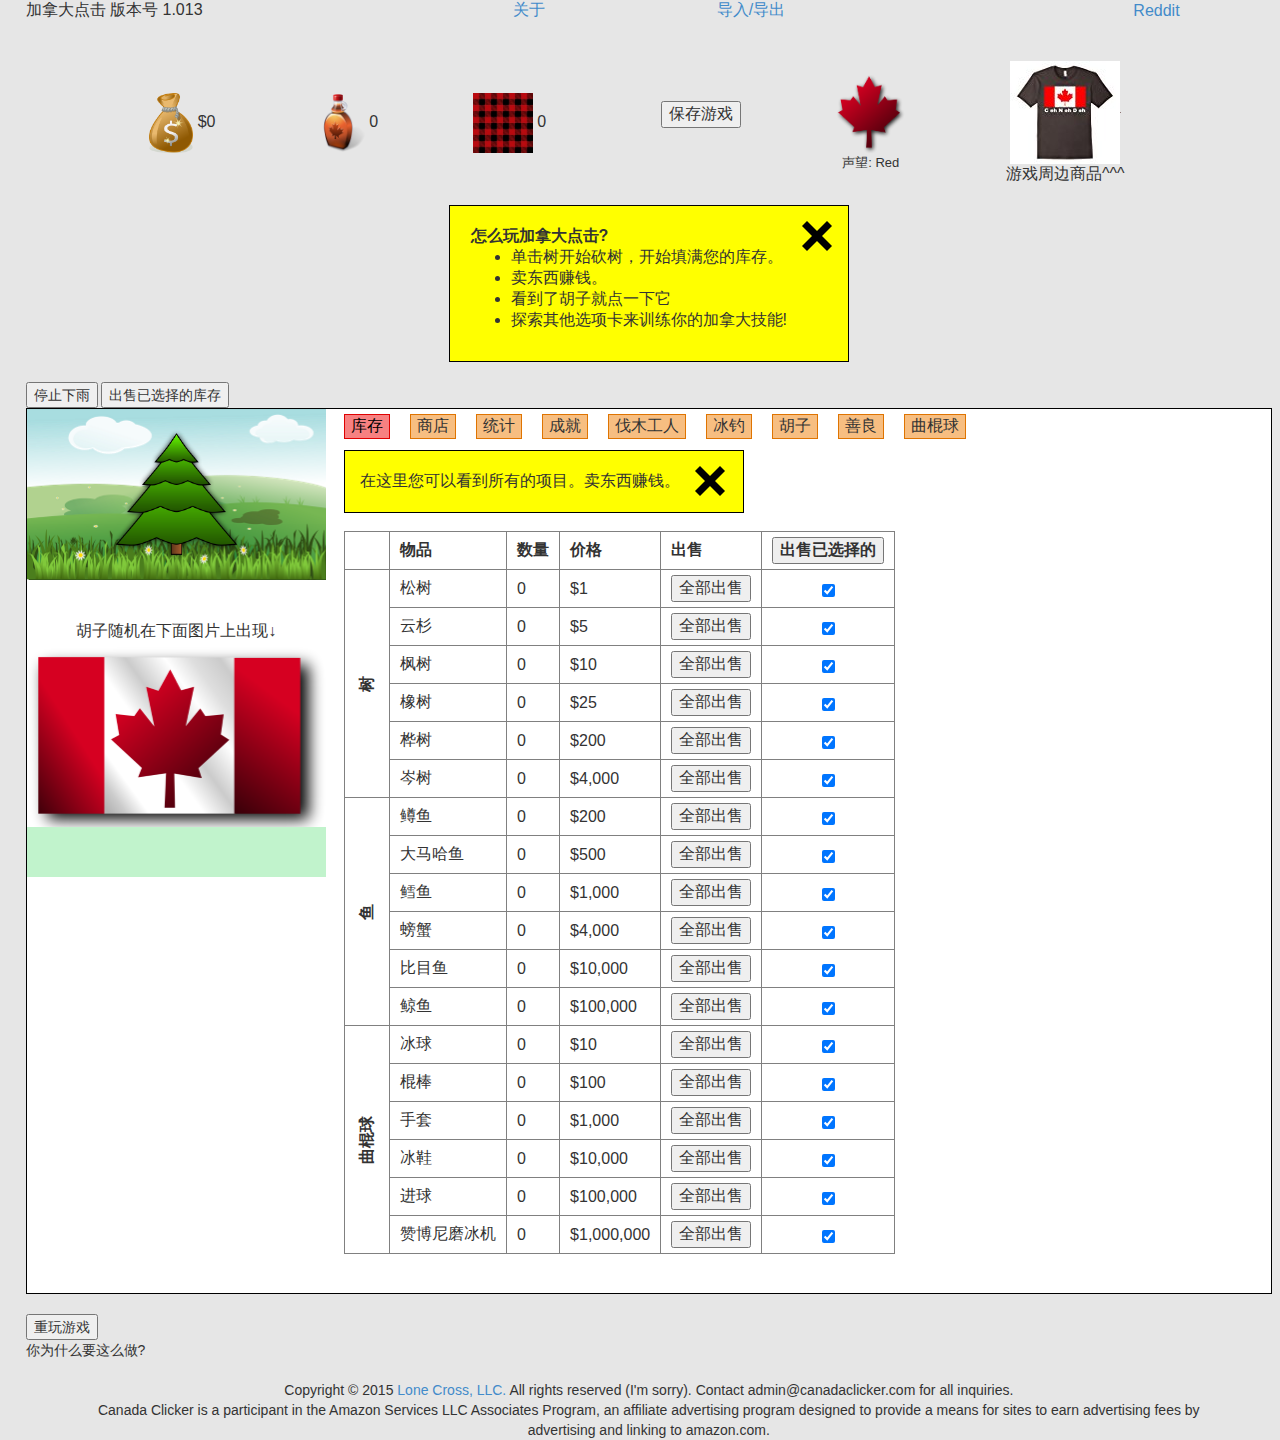
==== index.html @ 412f6ddb "加id" ====
<html>

<head>
<meta charset="utf-8">
    <meta http-equiv="X-UA-Compatible" content="IE=edge">
    <meta name="viewport" content="width=device-width, initial-scale=1">
	<meta name="description" content="Canada Clicker">
	<meta name="keywords" content="Canada, clicker, game, idle, incremental, javascript, click, lumberjack, hockey, kindness, ice, fishing, beard">
	<meta property="og:title" content="Canada Clicker" />
	<meta property="og:type" content="website" />
	<meta property="og:description" content="Play Canada Clicker!  Train your Canadian skills!  Lumberjacking, Ice Fishing, Kindness, Hockey, and of course, grow a beard!" />
	<meta property="og:url" content="http://www.canadaclicker.com" />
	<meta property="og:image" content="http://www.canadaclicker.com/images/canadaclickerbanner.png" />


<script src="jquery.min.js"></script><!-- jquery from the google host -->
<script type="text/javascript" src="notify.js"></script>
<script type="text/javascript" src="main.js"></script>
<link rel="stylesheet" type="text/css" href="css/bootstrap.css" />
<link rel="stylesheet" href="css/my.css">

<link rel="icon" type="image/png" href="favicon-32x32.png" sizes="32x32" />
<link rel="icon" type="image/png" href="favicon-16x16.png" sizes="16x16" />

<!-- Thanks to http://cliparts.co/ for the art :) -->

<title>
加拿大点击
</title>
<!-- Google Analytics Script -->
<!--
<script>
  (function(i,s,o,g,r,a,m){i['GoogleAnalyticsObject']=r;i[r]=i[r]||function(){
  (i[r].q=i[r].q||[]).push(arguments)},i[r].l=1*new Date();a=s.createElement(o),
  m=s.getElementsByTagName(o)[0];a.async=1;a.src=g;m.parentNode.insertBefore(a,m)
  })(window,document,'script','//www.google-analytics.com/analytics.js','ga');

  ga('create', 'UA-53195432-9', 'auto');
  ga('send', 'pageview');

</script>
-->



<!-- Google Analytics Event Tracking Script -->
<script type="text/javascript">

  var _gaq = _gaq || [];
  _gaq.push(['_setAccount', 'UA-53195432-9']);
  _gaq.push(['_trackPageview']);

  (function() {
    var ga = document.createElement('script'); ga.type = 'text/javascript'; ga.async = true;
    ga.src = ('https:' == document.location.protocol ? 'https://ssl' : 'http://www') + '.google-analytics.com/ga.js';
    var s = document.getElementsByTagName('script')[0]; s.parentNode.insertBefore(ga, s);
  })();

</script>


<script> <!-- function to create import cookie -->

	function ImportButton()
	{
		var input = document.getElementById("ImportCode");
		ImportGame(atob(input.value));
	}
	</script>

</head>




<body onload="allProgress();">

<div id="fb-root"></div>
<!--
<script>(function(d, s, id) {
  var js, fjs = d.getElementsByTagName(s)[0];
  if (d.getElementById(id)) return;
  js = d.createElement(s); js.id = id;
  js.src = "//connect.facebook.net/en_US/sdk.js#xfbml=1&version=v2.3";
  fjs.parentNode.insertBefore(js, fjs);
}(document, 'script', 'facebook-jssdk'));</script>
-->


<script type="text/javascript">
load();
checkAchievements();

</script>


<div class="notifications"></div>



<table width=100%><!--menu table-->
<tr>
<td style='padding:0px 30px 0px 0px'>加拿大点击 版本号 1.013</td>
<td style='padding:0px 30px 0px 30px'><a id="abootLink" href="aboot.html" target="_blank">关于</a></td>
<td style='padding:0px 30px 0px 30px'><a id="importerLink" href="importexport.html" target="_blank">导入/导出</a></td>
<td style='padding:0px 30px 0px 30px'><div class="fb-like" data-href="http://www.canadaclicker.com/" data-layout="button_count" data-action="like" data-show-faces="true" data-share="false"></div></td>
<td style='padding:0px 0px 0px 30px'><a id="redditLink" href="https://www.reddit.com/r/canadaclicker" target="_blank">Reddit</a></td>

</tr>
</table>



<br>


<br>
<center>


<table width=85%><!--currency table-->
<tr>
<td style='padding:0px 30px 0px 30px'><img id="moneyimage" src="images/money.png" height=60 title="钱"> $<span id='Money'><script type="text/javascript">DisplayStuff('Money');</script></span>
</td>
<td style='padding:0px 30px 0px 30px'><img id="syrupimage" src="images/MapleSyrup.png" height=60 title="糖浆"><span id='Syrup'><script type="text/javascript">DisplayStuff('Syrup');</script></span></td>
<td style='padding:0px 30px 0px 30px'><img id="flannelimage" src="images/flannel.png.jpeg" height=60 title="法兰绒">   <span id='Flannel'><script type="text/javascript">DisplayStuff('Flannel');</script></span></td>
<td style='padding:0px 30px 0px 30px'><center><button valign="top" onClick="save()">保存游戏</button><br><span id='DidISave'>&nbsp</span></center></td>
<td style='padding:0px 30px 0px 30px'><center><span id='PrestigeDisplay'></span></center></td>
<td style='padding:0px 30px 0px 30px'><center><a href="https://www.amazon.com/dp/B06XWG4RFG/ref=as_li_ss_il?ie=UTF8&linkCode=li1&tag=canadaclickergame-20&linkId=f39b7f370fc6580ceede05dda7119ab2" target="_blank" title="亚马逊购买链接"><img border="0" src="images/41MqTL1uIiL._SL110_.jpg" ></a><img src="images/41MqTL1uIiL._SL110_.jpg" width="1" height="1" border="0" alt="" style="border:none !important; margin:0px !important;" /><br>游戏周边商品^^^</center></td>
</tr>
</table>

<br>
<span class="tutorial" id="mainTutorial"><div align="left"><script type="text/javascript">Tutorial('mainTutorial');</script></div></span><br>

<!-- <div align="left">
<button onClick=toggleTutorial('mainTutorial')><span id="mainTutorialButton"><script type="text/javascript">isTutorial('mainTutorial');</script></span></button></div>
 --><div align="left">

 <span id="MakeItRain"><script type="text/javascript">Rain();</script></button></span>
 <button onClick="sellSelected(this.form)" id="SellAll">出售已选择的库存</button>
 </div>
<table class="mytable mytable-game"><!--Main game table-->
<tr border=1><!--only one table row.  nested tables in the tds-->
<td valign="top" width=300 style='padding:0px 0px 0px 0px'>
	<table><!--clicking tree and ad table (nested)-->
	<tr><!--clicking tree-->	
	<td id="lumberjackBackground" height=171 height=300>
	<div id="clone"></div>
	<center>
	<!-- <script type="text/javascript">activateSkin('fu2');</script> -->
	<img title = "" id="mapleleaf" src="images/mapleleaf.png" style="display:none" width="30" height="30">
	<img title = "" id="PrestigeBronze" src="images/PrestigeBronze.png" style="display:none" width="30" height="30">
	<img title = "" id="PrestigeSilver" src="images/PrestigeSilver.png" style="display:none" width="30" height="30">
	<img title = "" id="PrestigeGold" src="images/PrestigeGold.png" style="display:none" width="30" height="30">
	<img title = "" id="PrestigeFlannel" src="images/PrestigeFlannel.png" style="display:none" width="30" height="30">
	<img id="coffeeButton" class="bigTree" height="132" onClick='TreeClick(event)'>
	</td>
	</center>
	
	
	</tr>
	<tr><!--beard box-->
	<td width=300 ><center><font size=1>
	<span id='LumberjackXPperClick'></span></font>
	<br><br>胡子随机在下面图片上出现↓
	</tr>
	<tr><!--beard box-->
	<td width=300 height=180 background='images/CanadianFlag2300.png'><center>
	<span id='BeardBox'></span>
	</tr>
	<tr><!--beard box reward display-->
	<td width=300 height=50 bgcolor=#C1F3CC><center>
	<span id='BeardBoxReward'></span><br><font size=2>
	<span id='BeardBoxXP'></span></font>
	</td>
	</tr>
	<tr><!--swagbucks referral link-->
<!--
	<td width=300 height=50 border=1 cellpadding=2><center>
	在胡子之间赚点钱吧!<br>
	<a href="http://www.swagbucks.com/refer/dcross9999" onClick="SwagbucksClick();" target="_blank"><img border="0" src="images/swagbucks.jpg" width=200></a><br>
	<a href="mailto:cross@canadaclicker.com" target="_top">联系我，了解如何赚更多!</a>
	</td>
-->
	</tr>
	</tr>
	<tr><!--ad-->
	<td width=300>
	</td>
	</tr>
	<tr><!--ad-->
	<td width=300>
	
	</td>
	</tr>
	</table>
</td>
<td valign="top" align="left" style='padding:0px 8px 0px 8px'>
	<table align="left"><!--levels, inventory, store, etc.(nested)-->
	<tr><!-- tabs here.  inventory, store, levels, hockey stuff, kindness  -->	
	<td><button id="tab1" class="tabActive" onmousedown="openTab(0, this)">库存</button></td>
	<td><button id="tab2" class="tab" onmousedown="openTab(1, this)">商店</button></td>
	<td><button id="tab3" class="tab" onmousedown="openTab(2, this)">统计</button></td>
	<td><button id="tab4" class="tab" onmousedown="openTab(3, this)">成就</button></td>
	<td><button id="tab5" class="tab" onmousedown="openTab(4, this)">伐木工人</button></td>
	<td><button id="tab6" class="tab" onmousedown="openTab(5, this)">冰钓</button></td>
	<td><button id="tab7" class="tab" onmousedown="openTab(6, this)">胡子</button></td>
	<td><button id="tab8" class="tab" onmousedown="openTab(7, this)">善良</button></td>
	<td><button id="tab9" class="tab" onmousedown="openTab(8, this)">曲棍球</button></td>
	</tr>
	</table><br><br>
	<table align="left"><!--GameView table(nested)-->
	<tr>
	<td><!-- output data  -->
	<!--<span id="GameView"></span>-->

	<div id="inventory-tab" style="display:block;"><!-- INVENTORY-TAB -->
	
<span class="tutorial" id="inventoryTutorial"><div align="left"><script type="text/javascript">Tutorial('inventoryTutorial');</script></div></span><br>

<!-- <div align="left">
<button onClick=toggleTutorial('inventoryTutorial')><span id="inventoryTutorialButton"><script type="text/javascript">isTutorial('inventoryTutorial');</script></span></button></div>
 -->	

 <form name="inventory">
<table border=1 class="generalTable"><!-- table for inventory -->
<tr><!-- table headings -->
<td></td>
<td><b>物品</td>
<td><b>数量</td>
<td><b>价格</td>
<td><b>出售</td>
<td><b><button type="button" onclick="sellSelected(this.form)">出售已选择的</button></td>
</tr>
<tr>
<td rowspan="6"><div class="vertical-text"><div class="vertical-text__inner"><center><b>树</b></div></div></td>
<td>松树</td>
<td><span id='Pine'><script type="text/javascript">DisplayStuff('Pine');</script></span></td>
<td>$<span id='PineValue'><script type="text/javascript">DisplayStuff('PineValue');</script></span></td>
<td><button type="button" onClick="sellAll('Pine')">全部出售</button></td>
<td><center><span id="PineCheckbox"><script type="text/javascript">loadInventoryCheckbox('Pine');</script></span></td>
</tr>
<tr>
<td>云杉</td>
<td><span id='Spruce'><script type="text/javascript">DisplayStuff('Spruce');</script></span></td>
<td>$<span id='SpruceValue'><script type="text/javascript">DisplayStuff('SpruceValue');</script></span></td>
<td><button type="button" onClick="sellAll('Spruce')">全部出售</button></td>
<td><center><span id="SpruceCheckbox"><script type="text/javascript">loadInventoryCheckbox('Spruce');</script></span></td>
</tr>
<tr>
<td>枫树</td>
<td><span id='Maple'><script type="text/javascript">DisplayStuff('Maple');</script></span></td>
<td>$<span id='MapleValue'><script type="text/javascript">DisplayStuff('MapleValue');</script></span></td>
<td><button type="button" onClick="sellAll('Maple')">全部出售</button></td>
<td><center><span id="MapleCheckbox"><script type="text/javascript">loadInventoryCheckbox('Maple');</script></span></td>
</tr>
<tr>
<td>橡树</td>
<td><span id='Oak'><script type="text/javascript">DisplayStuff('Oak');</script></span></td>
<td>$<span id='OakValue'><script type="text/javascript">DisplayStuff('OakValue');</script></span></td>
<td><button type="button" onClick="sellAll('Oak')">全部出售</button></td>
<td><center><span id="OakCheckbox"><script type="text/javascript">loadInventoryCheckbox('Oak');</script></span></td>
</tr>
<tr>
<td>桦树
</td>
<td><span id='Birch'><script type="text/javascript">DisplayStuff('Birch');</script></span></td>
<td>$<span id='BirchValue'><script type="text/javascript">DisplayStuff('BirchValue');</script></span></td>
<td><button type="button" onClick="sellAll('Birch')">全部出售</button></td>
<td><center><span id="BirchCheckbox"><script type="text/javascript">loadInventoryCheckbox('Birch');</script></span></td>
</tr>
<tr>
<td>岑树
</td>
<td><span id='Ash'><script type="text/javascript">DisplayStuff('Ash');</script></span></td>
<td>$<span id='AshValue'><script type="text/javascript">DisplayStuff('AshValue');</script></span></td>
<td><button type="button" onClick="sellAll('Ash')">全部出售</button></td>
<td><center><span id="AshCheckbox"><script type="text/javascript">loadInventoryCheckbox('Ash');</script></span></td>
</tr>
<tr>
<td rowspan=6><div class="vertical-text"><div class="vertical-text__inner"><center><b>鱼</b></div></div></td>
<td>鳟鱼</td>
<td><span id='Trout'><script type="text/javascript">DisplayStuff('Trout');</script></span></td>
<td>$<span id='TroutValue'><script type="text/javascript">DisplayStuff('TroutValue');</script></span></td>
<td><button type="button" onClick="sellAll('Trout')">全部出售</button></td>
<td><center><span id="TroutCheckbox"><script type="text/javascript">loadInventoryCheckbox('Trout');</script></span></td>
</tr>
<tr>
<td>大马哈鱼</td>
<td><span id='Salmon'><script type="text/javascript">DisplayStuff('Salmon');</script></span></td>
<td>$<span id='SalmonValue'><script type="text/javascript">DisplayStuff('SalmonValue');</script></span></td>
<td><button type="button" onClick="sellAll('Salmon')">全部出售</button></td>
<td><center><span id="SalmonCheckbox"><script type="text/javascript">loadInventoryCheckbox('Salmon');</script></span></td>
</tr>
<tr>
<td>鳕鱼</td>
<td><span id='Cod'><script type="text/javascript">DisplayStuff('Cod');</script></span></td>
<td>$<span id='CodValue'><script type="text/javascript">DisplayStuff('CodValue');</script></span></td>
<td><button type="button" onClick="sellAll('Cod')">全部出售</button></td>
<td><center><span id="CodCheckbox"><script type="text/javascript">loadInventoryCheckbox('Cod');</script></span></td>
</tr>
<tr>
<td>螃蟹</td>
<td><span id='Crab'><script type="text/javascript">DisplayStuff('Crab');</script></span></td>
<td>$<span id='CrabValue'><script type="text/javascript">DisplayStuff('CrabValue');</script></span></td>
<td><button type="button" onClick="sellAll('Crab')">全部出售</button></td>
<td><center><span id="CrabCheckbox"><script type="text/javascript">loadInventoryCheckbox('Crab');</script></span></td>
</tr>
<tr>
<td>比目鱼</td>
<td><span id='Halibut'><script type="text/javascript">DisplayStuff('Halibut');</script></span></td>
<td>$<span id='HalibutValue'><script type="text/javascript">DisplayStuff('HalibutValue');</script></span></td>
<td><button type="button" onClick="sellAll('Halibut')">全部出售</button></td>
<td><center><span id="HalibutCheckbox"><script type="text/javascript">loadInventoryCheckbox('Halibut');</script></span></td>
</tr>
<tr>
<td>鲸鱼
</td>
<td><span id='Whale'><script type="text/javascript">DisplayStuff('Whale');</script></span></td>
<td>$<span id='WhaleValue'><script type="text/javascript">DisplayStuff('WhaleValue');</script></span></td>
<td><button type="button" onClick="sellAll('Whale')">全部出售</button></td>
<td><center><span id="WhaleCheckbox"><script type="text/javascript">loadInventoryCheckbox('Whale');</script></span></td>
</tr>
<tr>
<td rowspan=6><div class="vertical-text"><div class="vertical-text__inner"><center><b>曲棍球</b></div></div></td>
<td>冰球</td>
<td><span id='Pucks'><script type="text/javascript">DisplayStuff('Pucks');</script></span></td>
<td>$<span id='PucksValue'><script type="text/javascript">DisplayStuff('PucksValue');</script></span></td>
<td><button type="button" onClick="sellAll('Pucks')">全部出售</button></td>
<td><center><span id="PucksCheckbox"><script type="text/javascript">loadInventoryCheckbox('Pucks');</script></span></td>
</tr>
<tr>
<td>棍棒</td>
<td><span id='Sticks'><script type="text/javascript">DisplayStuff('Sticks');</script></span></td>
<td>$<span id='SticksValue'><script type="text/javascript">DisplayStuff('SticksValue');</script></span></td>
<td><button type="button" onClick="sellAll('Sticks')">全部出售</button></td>
<td><center><span id="SticksCheckbox"><script type="text/javascript">loadInventoryCheckbox('Sticks');</script></span></td>
</tr>
<tr>
<td>手套</td>
<td><span id='Gloves'><script type="text/javascript">DisplayStuff('Gloves');</script></span></td>
<td>$<span id='GlovesValue'><script type="text/javascript">DisplayStuff('GlovesValue');</script></span></td>
<td><button type="button" onClick="sellAll('Gloves')">全部出售</button></td>
<td><center><span id="GlovesCheckbox"><script type="text/javascript">loadInventoryCheckbox('Gloves');</script></span></td>
</tr>
<tr>
<td>冰鞋</td>
<td><span id='Skates'><script type="text/javascript">DisplayStuff('Skates');</script></span></td>
<td>$<span id='SkatesValue'><script type="text/javascript">DisplayStuff('SkatesValue');</script></span></td>
<td><button type="button" onClick="sellAll('Skates')">全部出售</button></td>
<td><center><span id="SkatesCheckbox"><script type="text/javascript">loadInventoryCheckbox('Skates');</script></span></td>
</tr>
<tr>
<td>进球
</td>
<td><span id='Goals'><script type="text/javascript">DisplayStuff('Goals');</script></span></td>
<td>$<span id='GoalsValue'><script type="text/javascript">DisplayStuff('GoalsValue');</script></span></td>
<td><button type="button" onClick="sellAll('Goals')">全部出售</button></td>
<td><center><span id="GoalsCheckbox"><script type="text/javascript">loadInventoryCheckbox('Goals');</script></span></td>
</tr>
<tr>
<td>赞博尼磨冰机</td>
<td><span id='Zambonies'><script type="text/javascript">DisplayStuff('Zambonies');</script></span></td>
<td>$<span id='ZamboniesValue'><script type="text/javascript">DisplayStuff('ZamboniesValue');</script></span></td>
<td><button type="button" onClick="sellAll('Zambonies')">全部出售</button></td>
<td><center><span id="ZamboniesCheckbox"><script type="text/javascript">loadInventoryCheckbox('Zambonies');</script></span></td>
</tr>
</table>

</form>


<br>
<!-- Bait: <span id='Bait1'><script type="text/javascript">DisplayStuff('Bait1');</script></span><br> -->


</div><!-- END OF INVENTORY -->
	
	<div id="store-tab" style="display:block;"><!-- STORE-TAB -->
	
<span class="tutorial" id="storeTutorial"><div align="left"><script type="text/javascript">Tutorial('storeTutorial');</script></div></span><br>
<!-- <div align="left">
<button onClick=toggleTutorial('storeTutorial')><span id="storeTutorialButton"><script type="text/javascript">isTutorial('storeTutorial');</script></span></button></div>
 -->

	<table border=1 class="generalTable">
	<tr><td colspan=3><center><b>糖浆商店</b></center></td></tr>
<tr><!-- table headings -->
<td><b>物品</td>
<td><b>成本</td>
<td><b>状态</td>
</tr>
<tr>
<td><span id='su1text'><script type="text/javascript">DisplayStuff('su1text');</script></span></td>
<td><span id='su1cost'><script type="text/javascript">DisplayStuff('su1cost');</script></span></td>
<td><span id='su1'><script type="text/javascript">IsLockedUpgrade('su1');</script></span></td>
</tr>
<tr>
<td><span id='su2text'><script type="text/javascript">DisplayStuff('su2text');</script></span></td>
<td><span id='su2cost'><script type="text/javascript">DisplayStuff('su2cost');</script></span></td>
<td><span id='su2'><script type="text/javascript">IsLockedUpgrade('su2');</script></span></td>
</tr>
<tr>
<td><span id='su3text'><script type="text/javascript">DisplayStuff('su3text');</script></span></td>
<td><span id='su3cost'><script type="text/javascript">DisplayStuff('su3cost');</script></span></td>
<td><span id='su3'><script type="text/javascript">IsLockedUpgrade('su3');</script></span></td>
</tr>
<tr>
<td><span id='su4text'><script type="text/javascript">DisplayStuff('su4text');</script></span></td>
<td><span id='su4cost'><script type="text/javascript">DisplayStuff('su4cost');</script></span></td>
<td><span id='su4'><script type="text/javascript">IsLockedUpgrade('su4');</script></span></td>
</tr>
<tr>
<td><span id='su5text'><script type="text/javascript">DisplayStuff('su5text');</script></span></td>
<td><span id='su5cost'><script type="text/javascript">DisplayStuff('su5cost');</script></span></td>
<td><span id='su5'><script type="text/javascript">IsLockedUpgrade('su5');</script></span></td>
</tr>
<tr>
<td><span id='su6text'><script type="text/javascript">DisplayStuff('su6text');</script></span></td>
<td><span id='su6cost'><script type="text/javascript">DisplayStuff('su6cost');</script></span></td>
<td><span id='su6'><script type="text/javascript">IsLockedUpgrade('su6');</script></span></td>
</tr>
<tr>
<td><span id='su13text'><script type="text/javascript">DisplayStuff('su13text');</script></span></td>
<td><span id='su13cost'><script type="text/javascript">DisplayStuff('su13cost');</script></span></td>
<td><span id='su13'><script type="text/javascript">IsLockedUpgrade('su13');</script></span></td>
</tr>
<tr>
<td><span id='su14text'><script type="text/javascript">DisplayStuff('su14text');</script></span></td>
<td><span id='su14cost'><script type="text/javascript">DisplayStuff('su14cost');</script></span></td>
<td><span id='su14'><script type="text/javascript">IsLockedUpgrade('su14');</script></span></td>
</tr>
<tr>
<td><span id='su7text'><script type="text/javascript">DisplayStuff('su7text');</script></span></td>
<td><span id='su7cost'><script type="text/javascript">DisplayStuff('su7cost');</script></span></td>
<td><span id='su7'><script type="text/javascript">IsLockedUpgrade('su7');</script></span></td>
</tr>
<tr>
<td><span id='su8text'><script type="text/javascript">DisplayStuff('su8text');</script></span></td>
<td><span id='su8cost'><script type="text/javascript">DisplayStuff('su8cost');</script></span></td>
<td><span id='su8'><script type="text/javascript">IsLockedUpgrade('su8');</script></span></td>
</tr>
<tr>
<td><span id='su9text'><script type="text/javascript">DisplayStuff('su9text');</script></span></td>
<td><span id='su9cost'><script type="text/javascript">DisplayStuff('su9cost');</script></span></td>
<td><span id='su9'><script type="text/javascript">IsLockedUpgrade('su9');</script></span></td>
</tr>
<tr>
<td><span id='su10text'><script type="text/javascript">DisplayStuff('su10text');</script></span></td>
<td><span id='su10cost'><script type="text/javascript">DisplayStuff('su10cost');</script></span></td>
<td><span id='su10'><script type="text/javascript">IsLockedUpgrade('su10');</script></span></td>
</tr>
<tr>
<td><span id='su11text'><script type="text/javascript">DisplayStuff('su11text');</script></span></td>
<td><span id='su11cost'><script type="text/javascript">DisplayStuff('su11cost');</script></span></td>
<td><span id='su11'><script type="text/javascript">IsLockedUpgrade('su11');</script></span></td>
</tr>
<tr>
<td><span id='su12text'><script type="text/javascript">DisplayStuff('su12text');</script></span></td>
<td><span id='su12cost'><script type="text/javascript">DisplayStuff('su12cost');</script></span></td>
<td><span id='su12'><script type="text/javascript">IsLockedUpgrade('su12');</script></span></td>
</tr>
<tr>
<td><span id='su15text'><script type="text/javascript">DisplayStuff('su15text');</script></span></td>
<td><span id='su15cost'><script type="text/javascript">DisplayStuff('su15cost');</script></span></td>
<td><span id='su15'><script type="text/javascript">IsLockedUpgrade('su15');</script></span></td>
</tr>
<tr>
<td><span id='su16text'><script type="text/javascript">DisplayStuff('su16text');</script></span></td>
<td><span id='su16cost'><script type="text/javascript">DisplayStuff('su16cost');</script></span></td>
<td><span id='su16'><script type="text/javascript">IsLockedUpgrade('su16');</script></span></td>
</tr>
</table><br><br>

	<table border=1 class="generalTable">
	<tr><td colspan=4><center><b>糖浆店第二部分</b></center></td></tr>
<tr><!-- table headings -->
<td><b>经验加成</td>
<td><b>成本</td>
<td><b>购买!</td>
<td><b>剩余增益</td>
</tr>
<tr>
<td><center><b>伐木工人加成</b><br>
接下来的100次点击+25%的经验。
</td>
<td><center><span id="LumberjackBuffCost"></span></td>
<td><button onClick="BuyBuff('Lumberjack');"> 购买它!</td>
<td><center><span id="LumberjackBuffRemaining"><script type="text/javascript">BuffRemaining('Lumberjack');</script></span></td>
</tr>
<td><center><b>冰上钓鱼加成</b><br>
接下来的20次钓鱼+25%的经验。
</td>
<td><center><span id="IceFishingBuffCost"></span></td>
<td><button onClick="BuyBuff('IceFishing');"> 购买它!</td>
<td><center><span id="IceFishingBuffRemaining"><script type="text/javascript">BuffRemaining('IceFishing');</script></span></td>
</tr>
<td><center><b>胡子加成</b><br>
接下来的5个胡子+25%的经验。
</td>
<td><center><span id="BeardBuffCost"></span></td>
<td><button onClick="BuyBuff('Beard');"> 购买它!</td>
<td><center><span id="BeardBuffRemaining"><script type="text/javascript">BuffRemaining('Beard');</script></span></td>
</tr>
<td><center><b>善良加成</b><br>
接下来的10个操作+25%的经验。
</td>
<td><center><span id="KindnessBuffCost"></span></td>
<td><button onClick="BuyBuff('Kindness');"> 购买它!</td>
<td><center><span id="KindnessBuffRemaining"><script type="text/javascript">BuffRemaining('Kindness');</script></span></td>
</tr>
<td><center><b>曲棍球加成</b><br>
接下来的5个操作+25%的经验。
</td>
<td><center><span id="HockeyBuffCost"></span></td>
<td><button onClick="BuyBuff('Hockey');"> 购买它!</td>
<td><center><span id="HockeyBuffRemaining"><script type="text/javascript">BuffRemaining('Hockey');</script></span></td>
</tr>
</table><br><br>

	<table border=1 class="generalTable"><!-- table for flannel store -->
	<tr><td colspan=3><center><b>法兰绒商店</b></center></td></tr>
<tr><!-- table headings -->
<td><b>物品</td>
<td><b>成本</td>
<td><b>状态</td>
</tr>
<tr>
<td><span id='fu1text'><script type="text/javascript">DisplayStuff('fu1text');</script></span></td>
<td><span id='fu1cost'><script type="text/javascript">DisplayStuff('fu1cost');</script></span></td>
<td><span id='fu1'><script type="text/javascript">IsLockedUpgrade('fu1');</script></span></td>
</tr>
<tr>
<td colspan=3><b>伐木工人皮肤</b></td>
</tr>
<tr>
<td>夏令时间(默认)</td>
<td>免费</script></span></td>
<td><span id='summer'><script type="text/javascript">skinActive('summer');</script></span></td>
</tr>
<tr>
<td><span id='fu2text'><script type="text/javascript">DisplayStuff('fu2text');</script></span></td>
<td><span id='fu2cost'><script type="text/javascript">DisplayStuff('fu2cost');</script></span></td>
<td><span id='fu2'><script type="text/javascript">IsLockedUpgrade('fu2');</script></span></td>
</tr>
<tr>
<td><span id='fu3text'><script type="text/javascript">DisplayStuff('fu3text');</script></span></td>
<td><span id='fu3cost'><script type="text/javascript">DisplayStuff('fu3cost');</script></span></td>
<td><span id='fu3'><script type="text/javascript">IsLockedUpgrade('fu3');</script></span></td>
</tr>
<tr>
<td><span id='fu4text'><script type="text/javascript">DisplayStuff('fu4text');</script></span></td>
<td><span id='fu4cost'><script type="text/javascript">DisplayStuff('fu4cost');</script></span></td>
<td><span id='fu4'><script type="text/javascript">IsLockedUpgrade('fu4');</script></span></td>
</tr>
<tr>
<td><span id='fu5text'><script type="text/javascript">DisplayStuff('fu5text');</script></span></td>
<td><span id='fu5cost'><script type="text/javascript">DisplayStuff('fu5cost');</script></span></td>
<td><span id='fu5'><script type="text/javascript">IsLockedUpgrade('fu5');</script></span></td>
</tr>
<tr>
<td><span id='fu6text'><script type="text/javascript">DisplayStuff('fu6text');</script></span></td>
<td><span id='fu6cost'><script type="text/javascript">DisplayStuff('fu6cost');</script></span></td>
<td><span id='fu6'><script type="text/javascript">IsLockedUpgrade('fu6');</script></span></td>
</tr>
<tr>
<td><span id='fu7text'><script type="text/javascript">DisplayStuff('fu7text');</script></span></td>
<td><span id='fu7cost'><script type="text/javascript">DisplayStuff('fu7cost');</script></span></td>
<td><span id='fu7'><script type="text/javascript">IsLockedUpgrade('fu7');</script></span></td>
</tr>
<tr>
<td><span id='fu8text'><script type="text/javascript">DisplayStuff('fu8text');</script></span></td>
<td><span id='fu8cost'><script type="text/javascript">DisplayStuff('fu8cost');</script></span></td>
<td><span id='fu8'><script type="text/javascript">IsLockedUpgrade('fu8');</script></span></td>
</tr>
<tr>
<td><span id='fu9text'><script type="text/javascript">DisplayStuff('fu9text');</script></span></td>
<td><span id='fu9cost'><script type="text/javascript">DisplayStuff('fu9cost');</script></span></td>
<td><span id='fu9'><script type="text/javascript">IsLockedUpgrade('fu9');</script></span></td>
</tr>
<tr>
<td><span id='fu10text'><script type="text/javascript">DisplayStuff('fu10text');</script></span></td>
<td><span id='fu10cost'><script type="text/javascript">DisplayStuff('fu10cost');</script></span></td>
<td><span id='fu10'><script type="text/javascript">IsLockedUpgrade('fu10');</script></span></td>
</tr>
</table>
<br><br>
<table border=1 class="generalTable"><!-- table for flannel store -->
	<tr><td colspan=2><center><b>声望商店</b></center></td></tr>
<tr>
<td><b>物品</b></td>
<td><b><center>进度</b></td>
</tr>
<tr>
<td><span id='PrestigeReq[0]'><script type="text/javascript">DisplayStuff('PrestigeReq[0]');</script></span></td>
<td><center>
<div class="achievementprogress">
     <div id="PrestigeProgress0" class="achievementprogress-bar" role="progressbar" aria-valuenow="20" aria-valuemin="0" aria-valuemax="100" style="width:20%">
      <b><span id="PrestigeReq0">xp/xp</span></b>
    </div> 
  </div>


</center></td>
</tr>
<td><span id='PrestigeReq[1]'><script type="text/javascript">DisplayStuff('PrestigeReq[1]');</script></span></td>
<td><center>
<div class="achievementprogress">
     <div id="PrestigeProgress1" class="achievementprogress-bar" role="progressbar" aria-valuenow="20" aria-valuemin="0" aria-valuemax="100" style="width:20%">
      <b><span id="PrestigeReq1">xp/xp</span></b>
    </div> 
  </div>
</center></td>
</tr>
<td><span id='PrestigeReq[2]'><script type="text/javascript">DisplayStuff('PrestigeReq[2]');</script></span></td>
<td><center>
<div class="achievementprogress">
     <div id="PrestigeProgress2" class="achievementprogress-bar" role="progressbar" aria-valuenow="20" aria-valuemin="0" aria-valuemax="100" style="width:20%">
      <b><span id="PrestigeReq2">xp/xp</span></b>
    </div> 
  </div>
</center></td>
</tr>
<td><span id='PrestigeReq[3]'><script type="text/javascript">DisplayStuff('PrestigeReq[3]');</script></span></td>
<td><center>
<div class="achievementprogress">
     <div id="PrestigeProgress3" class="achievementprogress-bar" role="progressbar" aria-valuenow="20" aria-valuemin="0" aria-valuemax="100" style="width:20%">
      <b><span id="PrestigeReq3">xp/xp</span></b>
    </div> 
  </div>
</center></td>
</tr>
<td><span id='PrestigeTotalLevelReq[Prestige]'><script type="text/javascript">DisplayStuff('PrestigeTotalLevelReq[Prestige]');</script></span> <span id='PrestigeReq[4]'><script type="text/javascript">DisplayStuff('PrestigeReq[4]');</script></span></td>
<td><center>
<div class="achievementprogress">
     <div id="PrestigeProgress4" class="achievementprogress-bar" role="progressbar" aria-valuenow="20" aria-valuemin="0" aria-valuemax="100" style="width:20%">
      <b><span id="PrestigeReq4">xp/xp</span></b>
    </div> 
  </div>
</center></td>
</tr>
	
	<tr><td colspan=2><center><b><span id='PrestigeButton'><script type="text/javascript">PrestigeButton();</script></span></b></center></td></tr>
	<tr><td colspan=2><center><span id='PrestigeButtonDescription'></span></center></td></tr>
	
</table>

</div><!-- END OF STORE -->

	<div id="levels-tab" style="display:block;"><!-- LEVELS-TAB -->
	
	<span class="tutorial" id="statsTutorial"><div align="left"><script type="text/javascript">Tutorial('statsTutorial');</script></div></span><br>
<!-- <div align="left">
<button onClick=toggleTutorial('statsTutorial')><span id="statsTutorialButton"><script type="text/javascript">isTutorial('statsTutorial');</script></span></button></div>
 -->
 
 所有技能等级 <span id="LowestLevel"></span>
 <br><br>
 
 <b><span id="lumberjackLvlStats"></span></b>
<div class="progress">
     <div id="lumberjackProgressStats" class="progress-bar" role="progressbar" aria-valuenow="90" aria-valuemin="0" aria-valuemax="100" style="width:90%">
      <b><span id="lumberjackProgressXPStats"></span></b>
    </div> 
  </div>
   <b><span id="icefishingLvlStats"></span></b>
<div class="progress">
     <div id="icefishingProgressStats" class="progress-bar" role="progressbar" aria-valuenow="90" aria-valuemin="0" aria-valuemax="100" style="width:90%">
      <b><span id="icefishingProgressXPStats"></span></b>
    </div> 
  </div>
   <b><span id="beardLvlStats"></span></b>
<div class="progress">
     <div id="beardProgressStats" class="progress-bar" role="progressbar" aria-valuenow="90" aria-valuemin="0" aria-valuemax="100" style="width:90%">
      <b><span id="beardProgressXPStats"></span></b>
    </div> 
  </div>
   <b><span id="kindnessLvlStats"></span></b>
<div class="progress">
     <div id="kindnessProgressStats" class="progress-bar" role="progressbar" aria-valuenow="90" aria-valuemin="0" aria-valuemax="100" style="width:90%">
      <b><span id="kindnessProgressXPStats"></span></b>
    </div> 
  </div>
   <b><span id="hockeyLvlStats"></span></b>
<div class="progress">
     <div id="hockeyProgressStats" class="progress-bar" role="progressbar" aria-valuenow="90" aria-valuemin="0" aria-valuemax="100" style="width:90%">
      <b><span id="hockeyProgressXPStats"></span></b>
    </div> 
  </div>

<span id='MasterXP'><script type="text/javascript">DisplayMasterXP();</script></span>
<span id='LumberjackXP'><script type="text/javascript">DisplayLumberjackXP();</script></span>
<span id='IceFishingXP'><script type="text/javascript">DisplayIceFishingXP();</script></span>
<span id='BeardXP'><script type="text/javascript">DisplayBeardXP();</script></span>
<span id='KindnessXP'><script type="text/javascript">DisplayKindnessXP();</script></span>
<span id='HockeyXP'><script type="text/javascript">DisplayHockeyXP();</script></span>

<br>
<b>综合</b>
<table border=0 frame="box">
<tr>
<td align="right">赚到的钱数:&nbsp</td>
<td>$<span id='totalMoney'><script type="text/javascript">DisplayStuff('totalMoney');</script></span></td>
</tr>
<tr>
<td align="right">得到的糖浆数:&nbsp</td>
<td><span id='totalSyrup'><script type="text/javascript">DisplayStuff('totalSyrup');</script></span></td>
</tr>
<tr>
<td align="right">得到的法兰绒数:&nbsp</td>
<td><span id='totalFlannel'><script type="text/javascript">DisplayStuff('totalFlannel');</script></span></td>
</tr>
<tr>
<td align="right">玩了多少分钟:&nbsp</td>
<td><span id='totalMinutes'><script type="text/javascript">DisplayStuff('totalMinutes');</script></span></td>
</tr>
<tr>
<td align="right">玩了多少天:&nbsp</td>
<td><span id='totalDaysPlayed'><script type="text/javascript">DisplayStuff('totalDaysPlayed');</script></td>
</tr>
<tr>
<td align="right">连续几天连胜:&nbsp</td>
<td><span id='daysStreak'><script type="text/javascript">DisplayStuff('daysStreak');</script></span></td>
</tr>
<tr>
<td align="right">最长的连续天数连胜:&nbsp</td>
<td><span id='bestdaysStreak'><script type="text/javascript">DisplayStuff('bestdaysStreak');</script></span></td>
</tr>
</table>
<br>

<b>伐木工人</b>
<table border=0 frame="box">
<tr>
<td align="right">点击树的次数:&nbsp</td>
<td><span id='TreeClicks'><script type="text/javascript">DisplayStuff('TreeClicks');</script></span></td>
</tr>
<tr>
<td align="right">松树总量:&nbsp</td>
<td><span id='totalPine'><script type="text/javascript">DisplayStuff('totalPine');</script></span></td>
</tr>
<tr>
<td align="right">云杉总量:&nbsp</td>
<td><span id='totalSpruce'><script type="text/javascript">DisplayStuff('totalSpruce');</script></span></td>
</tr>
<tr>
<td align="right">枫树总量:&nbsp</td>
<td><span id='totalMaple'><script type="text/javascript">DisplayStuff('totalMaple');</script></span></td>
</tr>
<tr>
<td align="right">橡树总量:&nbsp</td>
<td><span id='totalOak'><script type="text/javascript">DisplayStuff('totalOak');</script></span></td>
</tr>
<tr>
<td align="right">桦树总量:&nbsp</td>
<td><span id='totalBirch'><script type="text/javascript">DisplayStuff('totalBirch');</script></span></td>
</tr>
<tr>
<td align="right">岑树总量:&nbsp</td>
<td><span id='totalAsh'><script type="text/javascript">DisplayStuff('totalAsh');</script></span></td>
</tr>
<tr>
<td align="right">树的总数量:&nbsp</td>
<td><span id='totalTrees'><script type="text/javascript">DisplayStuff('totalTrees');</script></span></td>
</tr>
</table>
<br>
<b>冰上钓鱼</b>
<table border=0 frame="box">
<tr>
<td align="right">诱饵钓鱼:&nbsp</td>
<td><span id='BaitFished'><script type="text/javascript">DisplayStuff('BaitFished');</script></span></td>
</tr>
<tr>
<td align="right">鳟鱼总数:&nbsp</td>
<td><span id='totalTrout'><script type="text/javascript">DisplayStuff('totalTrout');</script></span></td>
</tr>
<tr>
<td align="right">鲑鱼总数:&nbsp</td>
<td><span id='totalSalmon'><script type="text/javascript">DisplayStuff('totalSalmon');</script></span></td>
</tr>
<tr>
<td align="right">鳕鱼总数:&nbsp</td>
<td><span id='totalCod'><script type="text/javascript">DisplayStuff('totalCod');</script></span></td>
</tr>
<tr>
<td align="right">螃蟹总数:&nbsp</td>
<td><span id='totalCrab'><script type="text/javascript">DisplayStuff('totalCrab');</script></span></td>
</tr>
<tr>
<td align="right">比目鱼总数:&nbsp</td>
<td><span id='totalHalibut'><script type="text/javascript">DisplayStuff('totalHalibut');</script></span></td>
</tr>
<tr>
<td align="right">鲸鱼总数:&nbsp</td>
<td><span id='totalWhale'><script type="text/javascript">DisplayStuff('totalWhale');</script></span></td>
</tr>
<tr>
<td align="right">抓到的鱼总数:&nbsp</td>
<td><span id='IceFishingClicks'><script type="text/javascript">DisplayStuff('IceFishingClicks');</script></span></td>
</tr>
</table>
<br>
<b>胡子</b>
<table border=0 frame="box">
<tr>
<td align="right">胡子点击次数:&nbsp</td>
<td><span id='BeardClicks'><script type="text/javascript">DisplayStuff('BeardClicks');</script></span></td>
</tr>
<tr>
<td align="right">棕色胡子:&nbsp</td>
<td><span id='totalBrownBeard'><script type="text/javascript">DisplayStuff('totalBrownBeard');</script></span></td>
</tr>
<tr>
<td align="right">黑色胡子:&nbsp</td>
<td><span id='totalBlackBeard'><script type="text/javascript">DisplayStuff('totalBlackBeard');</script></span></td>
</tr>
<tr>
<td align="right">银色胡子:&nbsp</td>
<td><span id='totalSilverBeard'><script type="text/javascript">DisplayStuff('totalSilverBeard');</script></span></td>
</tr>
<tr>
<td align="right">金色胡子:&nbsp</td>
<td><span id='totalGoldBeard'><script type="text/javascript">DisplayStuff('totalGoldBeard');</script></span></td>
</tr>
<tr>
<td align="right">红色胡子:&nbsp</td>
<td><span id='totalRedBeard'><script type="text/javascript">DisplayStuff('totalRedBeard');</script></span></td>
</tr>
<tr>
<td align="right">灰熊胡子:&nbsp</td>
<td><span id='totalGrizzlyBeard'><script type="text/javascript">DisplayStuff('totalGrizzlyBeard');</script></span></td>
</tr>
</table>
<br>
<b>善良</b>
<table border=0 frame="box">
<tr>
<td align="right">善良活动:&nbsp</td>
<td><span id='KindnessClicks'><script type="text/javascript">DisplayStuff('KindnessClicks');</script></span></td>
</tr>
<tr>
<td align="right"><script type="text/javascript">document.write(kind1text);</script></span>:&nbsp</td>
<td><span id='totalkind1'><script type="text/javascript">DisplayStuff('totalkind1');</script></span></td>
</tr>
<tr>
<td align="right"><script type="text/javascript">document.write(kind2text);</script></span>:&nbsp</td>
<td><span id='totalkind2'><script type="text/javascript">DisplayStuff('totalkind2');</script></span></td>
</tr>
<tr>
<td align="right"><script type="text/javascript">document.write(kind3text);</script></span>:&nbsp</td>
<td><span id='totalkind3'><script type="text/javascript">DisplayStuff('totalkind3');</script></span></td>
</tr>
<tr>
<td align="right"><script type="text/javascript">document.write(kind4text);</script></span>:&nbsp</td>
<td><span id='totalkind4'><script type="text/javascript">DisplayStuff('totalkind4');</script></span></td>
</tr>
<tr>
<td align="right"><script type="text/javascript">document.write(kind5text);</script></span>:&nbsp</td>
<td><span id='totalkind5'><script type="text/javascript">DisplayStuff('totalkind5');</script></span></td>
</tr>
<tr>
<td align="right"><script type="text/javascript">document.write(kind6text);</script></span>:&nbsp</td>
<td><span id='totalkind6'><script type="text/javascript">DisplayStuff('totalkind6');</script></span></td>
</tr>
<tr>
<td align="right"><script type="text/javascript">document.write(kind7text);</script></span>:&nbsp</td>
<td><span id='totalkind7'><script type="text/javascript">DisplayStuff('totalkind7');</script></span></td>
</tr>
<tr>
<td align="right"><script type="text/javascript">document.write(kind8text);</script></span>:&nbsp</td>
<td><span id='totalkind8'><script type="text/javascript">DisplayStuff('totalkind8');</script></span></td>
</tr>
<tr>
<td align="right"><script type="text/javascript">document.write(kind9text);</script></span>:&nbsp</td>
<td><span id='totalkind9'><script type="text/javascript">DisplayStuff('totalkind9');</script></span></td>
</tr>
<tr>
<td align="right"><script type="text/javascript">document.write(kind10text);</script></span>:&nbsp</td>
<td><span id='totalkind10'><script type="text/javascript">DisplayStuff('totalkind10');</script></span></td>
</tr>
<tr>
<td align="right"><script type="text/javascript">document.write(kind11text);</script></span>:&nbsp</td>
<td><span id='totalkind11'><script type="text/javascript">DisplayStuff('totalkind11');</script></span></td>
</tr>
<tr>
<td align="right"><script type="text/javascript">document.write(kind12text);</script></span>:&nbsp</td>
<td><span id='totalkind12'><script type="text/javascript">DisplayStuff('totalkind12');</script></span></td>
</tr>
<tr>
<td align="right"><script type="text/javascript">document.write(kind13text);</script></span>:&nbsp</td>
<td><span id='totalkind13'><script type="text/javascript">DisplayStuff('totalkind13');</script></span></td>
</tr>
<tr>
<td align="right"><script type="text/javascript">document.write(kind14text);</script></span>:&nbsp</td>
<td><span id='totalkind14'><script type="text/javascript">DisplayStuff('totalkind14');</script></span></td>
</tr>
<tr>
<td align="right"><script type="text/javascript">document.write(kind15text);</script></span>:&nbsp</td>
<td><span id='totalkind15'><script type="text/javascript">DisplayStuff('totalkind15');</script></span></td>
</tr>
<tr>
<td align="right"><script type="text/javascript">document.write(kind16text);</script></span>:&nbsp</td>
<td><span id='totalkind16'><script type="text/javascript">DisplayStuff('totalkind16');</script></span></td>
</tr>
<tr>
<td align="right"><script type="text/javascript">document.write(kind17text);</script></span>:&nbsp</td>
<td><span id='totalkind17'><script type="text/javascript">DisplayStuff('totalkind17');</script></span></td>
</tr>
<tr>
<td align="right"><script type="text/javascript">document.write(kind18text);</script></span>:&nbsp</td>
<td><span id='totalkind18'><script type="text/javascript">DisplayStuff('totalkind18');</script></span></td>
</tr>
<tr>
<td align="right">即时友善总数:&nbsp</td>
<td><span id='totalInstantKindness'><script type="text/javascript">DisplayStuff('totalInstantKindness');</script></span></td>
</tr>
</table>
<br>
<b>曲棍球</b>
<table border=0 frame="box">
<tr>
<td align="right">冰球总数:&nbsp</td>
<td><span id='totalPucks'><script type="text/javascript">DisplayStuff('totalPucks');</script></span></td>
</tr>
<tr>
<td align="right">棍棒总数:&nbsp</td>
<td><span id='totalSticks'><script type="text/javascript">DisplayStuff('totalSticks');</script></span></td>
</tr>
<tr>
<td align="right">手套总数:&nbsp</td>
<td><span id='totalGloves'><script type="text/javascript">DisplayStuff('totalGloves');</script></span></td>
</tr>
<tr>
<td align="right">冰鞋总数:&nbsp</td>
<td><span id='totalSkates'><script type="text/javascript">DisplayStuff('totalSkates');</script></span></td>
</tr>
<tr>
<td align="right">进球总数:&nbsp</td>
<td><span id='totalGoals'><script type="text/javascript">DisplayStuff('totalGoals');</script></span></td>
</tr>
<tr>
<td align="right">赞博尼斯总数:&nbsp</td>
<td><span id='totalZambonies'><script type="text/javascript">DisplayStuff('totalZambonies');</script></span></td>
</tr>
<tr>
<td align="right">曲棍球的活动:&nbsp</td>
<td><span id='HockeyClicks'><script type="text/javascript">DisplayStuff('HockeyClicks');</script></span></td>
</tr>
<tr>
<td align="right"><script type="text/javascript">document.write(hockey1text);</script></span>:&nbsp</td>
<td><span id='totalhockey1'><script type="text/javascript">DisplayStuff('totalhockey1');</script></span></td>
</tr>
<tr>
<td align="right"><script type="text/javascript">document.write(hockey2text);</script></span>:&nbsp</td>
<td><span id='totalhockey2'><script type="text/javascript">DisplayStuff('totalhockey2');</script></span></td>
</tr>
<tr>
<td align="right"><script type="text/javascript">document.write(hockey3text);</script></span>:&nbsp</td>
<td><span id='totalhockey3'><script type="text/javascript">DisplayStuff('totalhockey3');</script></span></td>
</tr>
<tr>
<td align="right"><script type="text/javascript">document.write(hockey4text);</script></span>:&nbsp</td>
<td><span id='totalhockey4'><script type="text/javascript">DisplayStuff('totalhockey4');</script></span></td>
</tr>
<tr>
<td align="right"><script type="text/javascript">document.write(hockey5text);</script></span>:&nbsp</td>
<td><span id='totalhockey5'><script type="text/javascript">DisplayStuff('totalhockey5');</script></span></td>
</tr>
<tr>
<td align="right"><script type="text/javascript">document.write(hockey6text);</script></span>:&nbsp</td>
<td><span id='totalhockey6'><script type="text/javascript">DisplayStuff('totalhockey6');</script></span></td>
</tr>
<tr>
<td align="right"><script type="text/javascript">document.write(hockey7text);</script></span>:&nbsp</td>
<td><span id='totalhockey7'><script type="text/javascript">DisplayStuff('totalhockey7');</script></span></td>
</tr>
<tr>
<td align="right"><script type="text/javascript">document.write(hockey8text);</script></span>:&nbsp</td>
<td><span id='totalhockey8'><script type="text/javascript">DisplayStuff('totalhockey8');</script></span></td>
</tr>
<tr>
<td align="right"><script type="text/javascript">document.write(hockey9text);</script></span>:&nbsp</td>
<td><span id='totalhockey9'><script type="text/javascript">DisplayStuff('totalhockey9');</script></span></td>
</tr>
<tr>
<td align="right"><script type="text/javascript">document.write(hockey10text);</script></span>:&nbsp</td>
<td><span id='totalhockey10'><script type="text/javascript">DisplayStuff('totalhockey10');</script></span></td>
</tr>
<tr>
<td align="right"><script type="text/javascript">document.write(hockey11text);</script></span>:&nbsp</td>
<td><span id='totalhockey11'><script type="text/javascript">DisplayStuff('totalhockey11');</script></span></td>
</tr>
<tr>
<td align="right"><script type="text/javascript">document.write(hockey12text);</script></span>:&nbsp</td>
<td><span id='totalhockey12'><script type="text/javascript">DisplayStuff('totalhockey12');</script></span></td>
</tr>
<tr>
<td align="right"><script type="text/javascript">document.write(hockey13text);</script></span>:&nbsp</td>
<td><span id='totalhockey13'><script type="text/javascript">DisplayStuff('totalhockey13');</script></span></td>
</tr>
<tr>
<td align="right"><script type="text/javascript">document.write(hockey14text);</script></span>:&nbsp</td>
<td><span id='totalhockey14'><script type="text/javascript">DisplayStuff('totalhockey14');</script></span></td>
</tr>
<tr>
<td align="right"><script type="text/javascript">document.write(hockey15text);</script></span>:&nbsp</td>
<td><span id='totalhockey15'><script type="text/javascript">DisplayStuff('totalhockey15');</script></span></td>
</tr>
<tr>
<td align="right">瞬时曲棍球总数:&nbsp</td>
<td><span id='totalInstantHockey'><script type="text/javascript">DisplayStuff('totalInstantHockey');</script></span></td>
</tr>
</table>


<b>Buff加成</b>
<table border=0 frame="box">
<tr>
<td align="right">伐木个人加成总数:&nbsp</td>
<td><span id='TotalLumberjackBuff'><script type="text/javascript">DisplayStuff('TotalLumberjackBuff');</script></span></td>
</tr>
<tr>
<td align="right">冰上钓鱼加成总数:&nbsp</td>
<td><span id='TotalIceFishingBuff'><script type="text/javascript">DisplayStuff('TotalIceFishingBuff');</script></span></td>
</tr>
<tr>
<td align="right">胡子加成总数:&nbsp</td>
<td><span id='TotalBeardBuff'><script type="text/javascript">DisplayStuff('TotalBeardBuff');</script></span></td>
</tr>
<tr>
<td align="right">友善加成总数:&nbsp</td>
<td><span id='TotalKindnessBuff'><script type="text/javascript">DisplayStuff('TotalKindnessBuff');</script></span></td>
</tr>
<tr>
<td align="right">曲棍球加成总数:&nbsp</td>
<td><span id='TotalHockeyBuff'><script type="text/javascript">DisplayStuff('TotalHockeyBuff');</script></span></td>
</tr>
</table>


</div><!-- END OF LEVELS -->

	<div id="achievements-tab" style="display:block;"><!-- ACHEIVEMENTS-TAB -->

<span class="tutorial" id="achievementsTutorial"><div align="left"><script type="text/javascript">Tutorial('achievementsTutorial');</script></div></span><br>
<!-- <div align="left">
<button onClick=toggleTutorial('achievementsTutorial')><span id="achievementsTutorialButton"><script type="text/javascript">isTutorial('achievementsTutorial');</script></span></button></div>
 -->
<table border=0><!--table for new achievement layout -->
<tr><td colspan=2 style='padding:0px 10px 0px 10px'>
<center><b><span id="achievementCount"></span></b></center>
</td></tr>
<tr><td style='padding:5px 5px 5px 5px'>

<table frame="box" width=300><!--individual achievement table -->
<tr><center><td><center><b>肖邦树的冠军</b></td></tr><!--achievement series name-->
<tr><center><td><center><font size=2>点击那棵树!</font></td></tr><!--achievement series description-->
<tr><td><center>
<div class="achievementprogress">
     <div id="clickingProgress" class="achievementprogress-bar" role="progressbar" aria-valuenow="20" aria-valuemin="0" aria-valuemax="100" style="width:20%">
      <b><span id="clicking">xp/xp</span></b>
    </div> 
  </div>
</td></tr><!--achievement progress-->
<tr>
<td style='padding:0px 0px 2px 0px'>
<center>
<span id='a1'><script type="text/javascript">achieved('a1');</script></span>
<span id='a2'><script type="text/javascript">achieved('a2');</script></span>
<span id='a3'><script type="text/javascript">achieved('a3');</script></span>
<span id='a4'><script type="text/javascript">achieved('a4');</script></span>
<span id='a5'><script type="text/javascript">achieved('a5');</script></span>
<span id='a6'><script type="text/javascript">achieved('a6');</script></span>
</center>
</td>
</tr>
</table>
</td>
<td style='padding:5px 5px 5px 5px'>
<table frame="box" width=300><!--individual achievement table -->
<tr><center><td><center><b>非凡的钓鱼者</b></td></tr><!--achievement series name-->
<tr><center><td><center><font size=2>保持钓鱼!</font></td></tr><!--achievement series description-->
<tr><td><center>
<div class="achievementprogress">
     <div id="baitFishingProgress" class="achievementprogress-bar" role="progressbar" aria-valuenow="20" aria-valuemin="0" aria-valuemax="100" style="width:20%">
      <b><span id="baitFishing">xp/xp</span></b>
    </div> 
  </div>
  </td></tr><!--achievement progress-->
<tr>
<td style='padding:0px 0px 2px 0px'>
<center>
<span id='a7'><script type="text/javascript">achieved('a7');</script></span>
<span id='a8'><script type="text/javascript">achieved('a8');</script></span>
<span id='a9'><script type="text/javascript">achieved('a9');</script></span>
<span id='a10'><script type="text/javascript">achieved('a10');</script></span>
<span id='a11'><script type="text/javascript">achieved('a11');</script></span>
<span id='a12'><script type="text/javascript">achieved('a12');</script></span>
</center>
</td>
</tr>
</table>
</td></tr>
<tr><td style='padding:5px 5px 5px 5px'>

<table frame="box" width=300><!--individual achievement table -->
<tr><center><td><center><b>男子气概</b></td></tr><!--achievement series name-->
<tr><center><td><center><font size=2>在你的脸上种植一片森林!</font></td></tr><!--achievement series description-->
<tr><td><center>
<div class="achievementprogress">
     <div id="manlyProgress" class="achievementprogress-bar" role="progressbar" aria-valuenow="20" aria-valuemin="0" aria-valuemax="100" style="width:20%">
      <b><span id="manly">xp/xp</span></b>
    </div> 
  </div>
</td></tr><!--achievement progress-->
<tr>
<td style='padding:0px 0px 2px 0px'>
<center>
<span id='a13'><script type="text/javascript">achieved('a13');</script></span>
<span id='a14'><script type="text/javascript">achieved('a14');</script></span>
<span id='a15'><script type="text/javascript">achieved('a15');</script></span>
<span id='a16'><script type="text/javascript">achieved('a16');</script></span>
<span id='a17'><script type="text/javascript">achieved('a17');</script></span>
<span id='a18'><script type="text/javascript">achieved('a18');</script></span>
</center>
</td>
</tr>
</table>
</td>
<td style='padding:5px 5px 5px 5px'>
<table frame="box" width=300><!--individual achievement table -->
<tr><center><td><center><b>分享就是关怀</b></td></tr><!--achievement series name-->
<tr><center><td><center><font size=2>善良可以是有益的!</font></td></tr><!--achievement series description-->
<tr><td><center>
<div class="achievementprogress">
     <div id="caringProgress" class="achievementprogress-bar" role="progressbar" aria-valuenow="90" aria-valuemin="0" aria-valuemax="100" style="width:90%">
      <b><span id="caring">xp/xp</span></b>
    </div> 
  </div>
</td></tr><!--achievement progress-->
<tr>
<td style='padding:0px 0px 2px 0px'>
<center>
<span id='a19'><script type="text/javascript">achieved('a19');</script></span>
<span id='a20'><script type="text/javascript">achieved('a20');</script></span>
<span id='a21'><script type="text/javascript">achieved('a21');</script></span>
<span id='a22'><script type="text/javascript">achieved('a22');</script></span>
<span id='a23'><script type="text/javascript">achieved('a23');</script></span>
<span id='a24'><script type="text/javascript">achieved('a24');</script></span>
</center>
</td>
</tr>
</table>
</td></tr>

<tr><td style='padding:5px 5px 5px 5px'>

<table frame="box" width=300><!--individual achievement table -->
<tr><center><td><center><b>Don't Be A Hoser</b></td></tr><!--achievement series name-->
<tr><center><td><center><font size=2>How aboot a hockey game, eh?</font></td></tr><!--achievement series description-->
<tr><td><center>
<div class="achievementprogress">
     <div id="hoserProgress" class="achievementprogress-bar" role="progressbar" aria-valuenow="20" aria-valuemin="0" aria-valuemax="100" style="width:20%">
      <b><span id="hoser">xp/xp</span></b>
    </div> 
  </div>
</td></tr><!--achievement progress-->
<tr>
<td style='padding:0px 0px 2px 0px'>
<center>
<span id='a25'><script type="text/javascript">achieved('a25');</script></span>
<span id='a26'><script type="text/javascript">achieved('a26');</script></span>
<span id='a27'><script type="text/javascript">achieved('a27');</script></span>
<span id='a28'><script type="text/javascript">achieved('a28');</script></span>
<span id='a29'><script type="text/javascript">achieved('a29');</script></span>
<span id='a30'><script type="text/javascript">achieved('a30');</script></span>
</center>
</td>
</tr>
</table>
</td>
<td style='padding:5px 5px 5px 5px'>
<table frame="box" width=300><!--individual achievement table -->
<tr><center><td><center><b>Movin' On Up</b></td></tr><!--achievement series name-->
<tr><center><td><center><font size=2>Upgrades, bro.  Upgrades.</font></td></tr><!--achievement series description-->
<tr><td><center>
<div class="achievementprogress">
     <div id="upgradeProgress" class="achievementprogress-bar" role="progressbar" aria-valuenow="20" aria-valuemin="0" aria-valuemax="100" style="width:20%">
      <b><span id="upgrade">xp/xp</span></b>
    </div> 
  </div>
</td></tr><!--achievement progress-->
<tr>
<td style='padding:0px 0px 2px 0px'>
<center>
<span id='a31'><script type="text/javascript">achieved('a31');</script></span>
<span id='a32'><script type="text/javascript">achieved('a32');</script></span>
<span id='a33'><script type="text/javascript">achieved('a33');</script></span>
<span id='a34'><script type="text/javascript">achieved('a34');</script></span>
<span id='a35'><script type="text/javascript">achieved('a35');</script></span>
<span id='a36'><script type="text/javascript">achieved('a36');</script></span>
</center>
</td>
</tr>
</table>
</td></tr>

<tr><td style='padding:5px 5px 5px 5px'>

<table frame="box" width=300><!--individual achievement table -->
<tr><center><td><center><b>Time Flies</b></td></tr><!--achievement series name-->
<tr><center><td><center><font size=2>So many minutes!</font></td></tr><!--achievement series description-->
<tr><td><center>
<div class="achievementprogress">
     <div id="minutesProgress" class="achievementprogress-bar" role="progressbar" aria-valuenow="20" aria-valuemin="0" aria-valuemax="100" style="width:20%">
      <b><span id="minutes">xp/xp</span></b>
    </div> 
  </div>
</td></tr><!--achievement progress-->
<tr>
<td style='padding:0px 0px 2px 0px'>
<center>
<span id='a37'><script type="text/javascript">achieved('a37');</script></span>
<span id='a38'><script type="text/javascript">achieved('a38');</script></span>
<span id='a39'><script type="text/javascript">achieved('a39');</script></span>
<span id='a40'><script type="text/javascript">achieved('a40');</script></span>
<span id='a41'><script type="text/javascript">achieved('a41');</script></span>
<span id='a42'><script type="text/javascript">achieved('a42');</script></span>
</center>
</td>
</tr>
</table>
</td>
<td style='padding:5px 5px 5px 5px'>
<table frame="box" width=300><!--individual achievement table -->
<tr><center><td><center><b>Timber!</b></td></tr><!--achievement series name-->
<tr><center><td><center><font size=2>Get some buds, pals, friends, and guys to help!</font></td></tr><!--achievement series description-->
<tr><td><center>
<div class="achievementprogress">
     <div id="treesProgress" class="achievementprogress-bar" role="progressbar" aria-valuenow="20" aria-valuemin="0" aria-valuemax="100" style="width:20%">
      <b><span id="trees">xp/xp</span></b>
    </div> 
  </div>
</td></tr><!--achievement progress-->
<tr>
<td style='padding:0px 0px 2px 0px'>
<center>
<span id='a43'><script type="text/javascript">achieved('a43');</script></span>
<span id='a44'><script type="text/javascript">achieved('a44');</script></span>
<span id='a45'><script type="text/javascript">achieved('a45');</script></span>
<span id='a46'><script type="text/javascript">achieved('a46');</script></span>
<span id='a47'><script type="text/javascript">achieved('a47');</script></span>
<span id='a48'><script type="text/javascript">achieved('a48');</script></span>
</center>
</td>
</tr>
</table>
</td></tr>

<tr><td style='padding:5px 5px 5px 5px'>
<table frame="box" width=300><!--individual achievement table -->
<tr><center><td><center><b>Make it Rain</b></td></tr><!--achievement series name-->
<tr><center><td><center><font size=2>Mo Money, Less Problems</font></td></tr><!--achievement series description-->
<tr><td><center>
<div class="achievementprogress">
     <div id="moreMoneyProgress" class="achievementprogress-bar" role="progressbar" aria-valuenow="20" aria-valuemin="0" aria-valuemax="100" style="width:20%">
      <b><span id="moreMoney">xp/xp</span></b>
    </div> 
  </div>
</td></tr><!--achievement progress-->
<tr>
<td style='padding:0px 0px 2px 0px'>
<center>
<span id='a49'><script type="text/javascript">achieved('a49');</script></span>
<span id='a50'><script type="text/javascript">achieved('a50');</script></span>
<span id='a51'><script type="text/javascript">achieved('a51');</script></span>
<span id='a52'><script type="text/javascript">achieved('a52');</script></span>
<span id='a53'><script type="text/javascript">achieved('a53');</script></span>
<span id='a54'><script type="text/javascript">achieved('a54');</script></span>
</center>
</td>
</tr>
</table>
</td>
<td style='padding:5px 5px 5px 5px'>
<table frame="box" width=300><!--individual achievement table -->
<tr><center><td><center><b>The Daily Grind</b></td></tr><!--achievement series name-->
<tr><center><td><center><font size=2>Take it one day at a time</font></td></tr><!--achievement series description-->
<tr><td><center>
<div class="achievementprogress">
     <div id="daysProgress" class="achievementprogress-bar" role="progressbar" aria-valuenow="20" aria-valuemin="0" aria-valuemax="100" style="width:20%">
      <b><span id="days">xp/xp</span></b>
    </div> 
  </div>
</td></tr><!--achievement progress-->
<tr>
<td style='padding:0px 0px 2px 0px'>
<center>
<span id='a55'><script type="text/javascript">achieved('a55');</script></span>
<span id='a56'><script type="text/javascript">achieved('a56');</script></span>
<span id='a57'><script type="text/javascript">achieved('a57');</script></span>
<span id='a58'><script type="text/javascript">achieved('a58');</script></span>
<span id='a59'><script type="text/javascript">achieved('a59');</script></span>
<span id='a60'><script type="text/javascript">achieved('a60');</script></span>
</center>
</td>
</tr>
</table>
</td></tr>

<tr><td style='padding:5px 5px 5px 5px'>
<table frame="box" width=300><!--individual achievement table -->
<tr><center><td><center><b>We're Going Streaking!</b></td></tr><!--achievement series name-->
<tr><center><td><center><font size=2>Days playing in a row.  Fully clothed, please.</font></td></tr><!--achievement series description-->
<tr><td><center>
<div class="achievementprogress">
     <div id="streakingProgress" class="achievementprogress-bar" role="progressbar" aria-valuenow="20" aria-valuemin="0" aria-valuemax="100" style="width:20%">
      <b><span id="streaking">xp/xp</span></b>
    </div> 
  </div>
</td></tr><!--achievement progress-->
<tr>
<td style='padding:0px 0px 2px 0px'>
<center>
<span id='a61'><script type="text/javascript">achieved('a61');</script></span>
<span id='a62'><script type="text/javascript">achieved('a62');</script></span>
<span id='a63'><script type="text/javascript">achieved('a63');</script></span>
<span id='a64'><script type="text/javascript">achieved('a64');</script></span>
<span id='a65'><script type="text/javascript">achieved('a65');</script></span>
<span id='a66'><script type="text/javascript">achieved('a66');</script></span>
</center>
</td>
</tr>
</table>
</td>
<td style='padding:5px 5px 5px 5px'>
<table frame="box" width=300><!--individual achievement table -->
<tr><center><td><center><b>So you're telling me there's a chance!?</b></td></tr><!--achievement series name-->
<tr><center><td><center><font size=2>You might just randomly earn this achievement</font></td></tr><!--achievement series description-->
<tr><td><center>
<div class="achievementprogress">
     <div id="luckyProgress" class="achievementprogress-bar" role="progressbar" aria-valuenow="20" aria-valuemin="0" aria-valuemax="100" style="width:20%">
      <b><span id="lucky">xp/xp</span></b>
    </div> 
  </div>
</td></tr><!--achievement progress-->
<tr>
<td style='padding:0px 0px 2px 0px'>
<center>
<span id='a69'><script type="text/javascript">achieved('a69');</script></span>
<span id='a70'><script type="text/javascript">achieved('a70');</script></span>
<span id='a71'><script type="text/javascript">achieved('a71');</script></span>
<span id='a72'><script type="text/javascript">achieved('a72');</script></span>
<span id='a73'><script type="text/javascript">achieved('a73');</script></span>
<span id='a74'><script type="text/javascript">achieved('a74');</script></span>
</center>
</td>
</tr>
</table>
</td></tr>

<tr><td style='padding:5px 5px 5px 5px'>
<table frame="box" width=300><!--individual achievement table -->
<tr><center><td><center><b>Aboot</b></td></tr><!--achievement series name-->
<tr><center><td><center><font size=2>Read what this game is all aboot</font></td></tr><!--achievement series description-->
<tr><td><center>
<div class="achievementprogress">
     <div id="abootProgress" class="achievementprogress-bar" role="progressbar" aria-valuenow="20" aria-valuemin="0" aria-valuemax="100" style="width:20%">
      <b><span id="aboot">xp/xp</span></b>
    </div> 
  </div>
</td></tr><!--achievement progress-->
<tr>
<td style='padding:0px 0px 2px 0px'>
<center>
<span id='a67'><script type="text/javascript">achieved('a67');</script></span>
</center>
</td>
</tr>
</table>
</td>
<td style='padding:5px 5px 5px 5px'>
<table frame="box" width=300><!--individual achievement table -->
<tr><center><td><center><b>Reddit</b></td></tr><!--achievement series name-->
<tr><center><td><center><font size=2>You can interact with the developer on Reddit</font></td></tr><!--achievement series description-->
<tr><td><center>
<div class="achievementprogress">
     <div id="redditProgress" class="achievementprogress-bar" role="progressbar" aria-valuenow="20" aria-valuemin="0" aria-valuemax="100" style="width:20%">
      <b><span id="reddit">xp/xp</span></b>
    </div> 
  </div>
</td></tr><!--achievement progress-->
<tr>
<td style='padding:0px 0px 2px 0px'>
<center>
<span id='a68'><script type="text/javascript">achieved('a68');</script></span>
</center>
</td>
</tr>
</table>
</td></tr>

<tr><td style='padding:5px 5px 5px 5px'>
<table frame="box" width=300><!--individual achievement table -->
<tr><center><td><center><b>Importer/Exporter</b></td></tr><!--achievement series name-->
<tr><center><td><center><font size=2>Check it out, buddy.</font></td></tr><!--achievement series description-->
<tr><td><center>
<div class="achievementprogress">
     <div id="importerProgress" class="achievementprogress-bar" role="progressbar" aria-valuenow="20" aria-valuemin="0" aria-valuemax="100" style="width:20%">
      <b><span id="importer">xp/xp</span></b>
    </div> 
  </div>
</td></tr><!--achievement progress-->
<tr>
<td style='padding:0px 0px 2px 0px'>
<center>
<span id='a75'><script type="text/javascript">achieved('a75');</script></span>
</center>
</td>
</tr>
</table>
</td>
<td style='padding:5px 5px 5px 5px'>
<table frame="box" width=300><!--individual achievement table -->
<tr><center><td><center><b>Pack Rat</b></td></tr><!--achievement series name-->
<tr><center><td><center><font size=2>Stock your inventory!</font></td></tr><!--achievement series description-->
<tr><td><center>
<div class="achievementprogress">
     <div id="packratProgress" class="achievementprogress-bar" role="progressbar" aria-valuenow="20" aria-valuemin="0" aria-valuemax="100" style="width:20%">
      <b><span id="packrat">xp/xp</span></b>
    </div> 
  </div>
</td></tr><!--achievement progress-->
<tr>
<td style='padding:0px 0px 2px 0px'>
<center>
<span id='a80'><script type="text/javascript">achieved('a80');</script></span>
</center>
</td>
</tr>
</table>
</td></tr>

<tr><td style='padding:5px 5px 5px 5px'> <center>
<table frame="box" width=300><!--individual achievement table -->
<tr><center><td><center><b>Mix it up</b></td></tr><!--achievement series name-->
<tr><center><td><center><font size=2>Try on a new skin!</font></td></tr><!--achievement series description-->
<tr><td><center>
<div class="achievementprogress">
     <div id="mixitupProgress" class="achievementprogress-bar" role="progressbar" aria-valuenow="20" aria-valuemin="0" aria-valuemax="100" style="width:20%">
      <b><span id="mixitup">xp/xp</span></b>
    </div> 
  </div>
</td></tr><!--achievement progress-->
<tr>
<td style='padding:0px 0px 2px 0px'>
<center>
<span id='a81'><script type="text/javascript">achieved('a81');</script></span>
</center>
</td>
</tr>
</table>
</td>
<td style='padding:5px 5px 5px 5px'>
<table frame="box" width=300><!--individual achievement table -->
<tr><center><td><center><b>Kindness Multitasker</b></td></tr><!--achievement series name-->
<tr><center><td><center><font size=2>Have multiple kindness activities active</font></td></tr><!--achievement series description-->
<tr><td><center>
<div class="achievementprogress">
     <div id="multitaskerProgress" class="achievementprogress-bar" role="progressbar" aria-valuenow="20" aria-valuemin="0" aria-valuemax="100" style="width:20%">
      <b><span id="multitasker">xp/xp</span></b>
    </div> 
  </div>
</td></tr><!--achievement progress-->
<tr>
<td style='padding:0px 0px 2px 0px'>
<center>
<span id='a82'><script type="text/javascript">achieved('a82');</script></span>
<span id='a83'><script type="text/javascript">achieved('a83');</script></span>
<span id='a84'><script type="text/javascript">achieved('a84');</script></span>
<span id='a85'><script type="text/javascript">achieved('a85');</script></span>
<span id='a86'><script type="text/javascript">achieved('a86');</script></span>
<span id='a87'><script type="text/javascript">achieved('a87');</script></span>
</center>
</td>
</tr>
</table>
</td></tr>

<tr><td style='padding:5px 5px 5px 5px'> <center>
<table frame="box" width=300><!--individual achievement table -->
<tr><center><td><center><b>Get Grizzly!</b></td></tr><!--achievement series name-->
<tr><center><td><center><font size=2>Click a grizzly beard</font></td></tr><!--achievement series description-->
<tr><td><center>
<div class="achievementprogress">
     <div id="getgrizzlyProgress" class="achievementprogress-bar" role="progressbar" aria-valuenow="20" aria-valuemin="0" aria-valuemax="100" style="width:20%">
      <b><span id="getgrizzly">xp/xp</span></b>
    </div> 
  </div>
</td></tr><!--achievement progress-->
<tr>
<td style='padding:0px 0px 2px 0px'>
<center>
<span id='a94'><script type="text/javascript">achieved('a94');</script></span>
</center>
</td>
</tr>
</table>
</td>
<td style='padding:5px 5px 5px 5px'>
<table frame="box" width=300><!--individual achievement table -->
<tr><center><td><center><b>It's getting syrupy in here!</b></td></tr><!--achievement series name-->
<tr><center><td><center><font size=2>So much syrup!</font></td></tr><!--achievement series description-->
<tr><td><center>
<div class="achievementprogress">
     <div id="somuchsyrupProgress" class="achievementprogress-bar" role="progressbar" aria-valuenow="20" aria-valuemin="0" aria-valuemax="100" style="width:20%">
      <b><span id="somuchsyrup">xp/xp</span></b>
    </div> 
  </div>
</td></tr><!--achievement progress-->
<tr>
<td style='padding:0px 0px 2px 0px'>
<center>
<span id='a88'><script type="text/javascript">achieved('a88');</script></span>
<span id='a89'><script type="text/javascript">achieved('a89');</script></span>
<span id='a90'><script type="text/javascript">achieved('a90');</script></span>
<span id='a91'><script type="text/javascript">achieved('a91');</script></span>
<span id='a92'><script type="text/javascript">achieved('a92');</script></span>
<span id='a93'><script type="text/javascript">achieved('a93');</script></span>
</center>
</td>
</tr>
</table>
</td></tr>

<tr><td style='padding:5px 5px 5px 5px'> <center>
<table frame="box" width=300><!--individual achievement table -->
<tr><center><td><center><b>Having a whale of a time!</b></td></tr><!--achievement series name-->
<tr><center><td><center><font size=2>Reel in the big one!</font></td></tr><!--achievement series description-->
<tr><td><center>
<div class="achievementprogress">
     <div id="catchawhaleProgress" class="achievementprogress-bar" role="progressbar" aria-valuenow="20" aria-valuemin="0" aria-valuemax="100" style="width:20%">
      <b><span id="catchawhale">xp/xp</span></b>
    </div> 
  </div>
</td></tr><!--achievement progress-->
<tr>
<td style='padding:0px 0px 2px 0px'>
<center>
<span id='a95'><script type="text/javascript">achieved('a95');</script></span>
</center>
</td>
</tr>
</table>
</td>
<td style='padding:5px 5px 5px 5px'>
<table frame="box" width=300><!--individual achievement table -->
<tr><center><td><center><b>Hocky Pro</b></td></tr><!--achievement series name-->
<tr><center><td><center><font size=2>Complete all the hockey activities</font></td></tr><!--achievement series description-->
<tr><td><center>
<div class="achievementprogress">
     <div id="hockeyproProgress" class="achievementprogress-bar" role="progressbar" aria-valuenow="20" aria-valuemin="0" aria-valuemax="100" style="width:20%">
      <b><span id="hockeypro">xp/xp</span></b>
    </div> 
  </div>
</td></tr><!--achievement progress-->
<tr>
<td style='padding:0px 0px 2px 0px'>
<center>
<span id='a96'><script type="text/javascript">achieved('a96');</script></span>
</center>
</td>
</tr>
</table>
</td></tr>


<tr><td style='padding:5px 5px 5px 5px'> <center>
<table frame="box" width=300><!--individual achievement table -->
<tr><center><td><center><b>Prestigery</b></td></tr><!--achievement series name-->
<tr><center><td><center><font size=2>Canadian prestige is very prestigious!</font></td></tr><!--achievement series description-->
<tr><td><center>
<div class="achievementprogress">
     <div id="prestigeryProgress" class="achievementprogress-bar" role="progressbar" aria-valuenow="20" aria-valuemin="0" aria-valuemax="100" style="width:20%">
      <b><span id="prestigery">xp/xp</span></b>
    </div> 
  </div>
</td></tr><!--achievement progress-->
<tr>
<td style='padding:0px 0px 2px 0px'>
<center>
<span id='a76'><script type="text/javascript">achieved('a76');</script></span>
<span id='a77'><script type="text/javascript">achieved('a77');</script></span>
<span id='a78'><script type="text/javascript">achieved('a78');</script></span>
<span id='a79'><script type="text/javascript">achieved('a79');</script></span>
</center>
</td>
</tr>
</table>
</td>
<td style='padding:5px 5px 5px 5px'>
<table frame="box" width=300><!--individual achievement table -->
<tr><center><td><center><b>Happy Canada Day!</b></td></tr><!--achievement series name-->
<tr><center><td><center><font size=2>Friends, Buds, Pals, and Guys all celebrate!</font></td></tr><!--achievement series description-->
<tr><td><center>
<div class="achievementprogress">
     <div id="canadadayProgress" class="achievementprogress-bar" role="progressbar" aria-valuenow="20" aria-valuemin="0" aria-valuemax="100" style="width:20%">
      <b><span id="canadaday">xp/xp</span></b>
    </div> 
  </div>
</td></tr><!--achievement progress-->
<tr>
<td style='padding:0px 0px 2px 0px'>
<center>
<span id='a97'><script type="text/javascript">achieved('a97');</script></span>
</center>
</td>
</tr>
</table>
</td></tr>

</table><!-- end table for new achievement layout -->

	
	
	
</div><!-- END OF ACHEIVEMENTS -->

	<div id="lumberjack-tab" style="display:block;"><!-- LUMBERJACK-TAB -->

<span class="tutorial" id="lumberjackTutorial"><div align="left"><script type="text/javascript">Tutorial('lumberjackTutorial');</script></div></span><br>

<b><span id="lumberjackLvl"></span></b>
<div class="progress">
     <div id="lumberjackProgress" class="progress-bar" role="progressbar" aria-valuenow="90" aria-valuemin="0" aria-valuemax="100" style="width:90%">
      <b><span id="lumberjackProgressXP"></span></b>
    </div> 
  </div>


<!-- <div align="left">
<button onClick=toggleTutorial('lumberjackTutorial')><span id="lumberjackTutorialButton"><script type="text/javascript">isTutorial('lumberjackTutorial');</script></span></button></div>
 -->

	WPS指的是：木头每秒产量。点击购买↓
	<table border=1 class="generalTable"><!-- table for lumberjack crew -->
<tr><!-- table headings / purchase buttons-->
<td><button onClick=BuyCrew('AxeBud')><b>芽斧<br><font size=1><span id="AxeBudWPS">+0.1 WPS<span></font></button></td>
<td><button onClick=BuyCrew('ChainsawPal')><b>电锯帕尔<br><font size=1><span id="ChainsawPalWPS">+0.1 WPS<span></font></button></td>
<td><button onClick=BuyCrew('FellerFriend')><b>樵夫的朋友<br><font size=1><span id="FellerFriendWPS">+0.1 WPS<span></font></button></td>
<td><button onClick=BuyCrew('TransportGuy')><b>运输人员<br><font size=1><span id="TransportGuyWPS">+0.1 WPS<span></font></button></td>
</tr>
<tr><!-- lumberjack crew quantities -->
<td><span id='AxeBud'><script type="text/javascript">DisplayStuff('AxeBud');</script></span></td>
<td><span id='ChainsawPal'><script type="text/javascript">DisplayStuff('ChainsawPal');</script></span></td>
<td><span id='FellerFriend'><script type="text/javascript">DisplayStuff('FellerFriend');</script></span></td>
<td><span id='TransportGuy'><script type="text/javascript">DisplayStuff('TransportGuy');</script></span></td>
</tr>
<tr><!-- lumberjack crew cost -->
<td>$<span id='AxeBudCost'><script type="text/javascript">CrewCost('AxeBud');</script></span></td>
<td>$<span id='ChainsawPalCost'><script type="text/javascript">CrewCost('ChainsawPal');</script></span></td>
<td>$<span id='FellerFriendCost'><script type="text/javascript">CrewCost('FellerFriend');</script></span></td>
<td>$<span id='TransportGuyCost'><script type="text/javascript">CrewCost('TransportGuy');</script></span></td>
</tr>
</table>每秒自动生产<span id='WoodPerSecond'> <script type="text/javascript">DisplayWoodPerSecond();</script></span> 木头  <span id="BonusWPS"></span><br>
	<br>
<table border=1 class="generalTable"><!-- table for lumberjack upgrades -->
<tr><!-- table headings -->
<td><b>物品</td>
<td><b>成本</td>
<td><b>等级</td>
<td><b>状态</td>
</tr>

<tr>
<td>松木</td>
<td>免费的!</td>
<td>暂无!</td>
<td>已解锁!</td>
</tr>

<tr>
<td>云杉</td>
<td>$<span id='SpruceUnlockCost'><script type="text/javascript">DisplayStuff('SpruceUnlockCost');</script></span></td>
<td><span id='SpruceUnlockLevel'><script type="text/javascript">DisplayStuff('SpruceUnlockLevel');</script></span></td>
<td><span id='UnlockSpruce'><script type="text/javascript">IsLocked('Spruce');</script></span></td>
</tr>
<tr>
<td><span id='Lu1text'><script type="text/javascript">DisplayStuff('Lu1text');</script></span></td>
<td>$<span id='Lu1cost'><script type="text/javascript">DisplayStuff('Lu1cost');</script></span></td>
<td><span id='Lu1req'><script type="text/javascript">DisplayStuff('Lu1req');</script></span></td>
<td><span id='Lu1'><script type="text/javascript">IsLockedUpgrade('Lu1');</script></span></td>
</tr>
<tr>
<td><span id='Lu6text'><script type="text/javascript">DisplayStuff('Lu6text');</script></span></td>
<td>$<span id='Lu6cost'><script type="text/javascript">DisplayStuff('Lu6cost');</script></span></td>
<td><span id='Lu6req'><script type="text/javascript">DisplayStuff('Lu6req');</script></span></td>
<td><span id='Lu6'><script type="text/javascript">IsLockedUpgrade('Lu6');</script></span></td>
</tr>
<tr>
<td>枫木</td>
<td>$<span id='MapleUnlockCost'><script type="text/javascript">DisplayStuff('MapleUnlockCost');</script></span></td>
<td><span id='MapleUnlockLevel'><script type="text/javascript">DisplayStuff('MapleUnlockLevel');</script></span></td>
<td><span id='UnlockMaple'><script type="text/javascript">IsLocked('Maple');</script></span></td>
</tr>
<tr>
<td><span id='Lu2text'><script type="text/javascript">DisplayStuff('Lu2text');</script></span></td>
<td>$<span id='Lu2cost'><script type="text/javascript">DisplayStuff('Lu2cost');</script></span></td>
<td><span id='Lu2req'><script type="text/javascript">DisplayStuff('Lu2req');</script></span></td>
<td><span id='Lu2'><script type="text/javascript">IsLockedUpgrade('Lu2');</script></span></td>
</tr>
<tr>
<td><span id='Lu7text'><script type="text/javascript">DisplayStuff('Lu7text');</script></span></td>
<td>$<span id='Lu7cost'><script type="text/javascript">DisplayStuff('Lu7cost');</script></span></td>
<td><span id='Lu7req'><script type="text/javascript">DisplayStuff('Lu7req');</script></span></td>
<td><span id='Lu7'><script type="text/javascript">IsLockedUpgrade('Lu7');</script></span></td>
</tr>
<tr>
<td><span id='Lu11text'><script type="text/javascript">DisplayStuff('Lu11text');</script></span></td>
<td>$<span id='Lu11cost'><script type="text/javascript">DisplayStuff('Lu11cost');</script></span></td>
<td><span id='Lu11req'><script type="text/javascript">DisplayStuff('Lu11req');</script></span></td>
<td><span id='Lu11'><script type="text/javascript">IsLockedUpgrade('Lu11');</script></span></td>
</tr>
<tr>
<td>橡木</td>
<td>$<span id='OakUnlockCost'><script type="text/javascript">DisplayStuff('OakUnlockCost');</script></span></td>
<td><span id='OakUnlockLevel'><script type="text/javascript">DisplayStuff('OakUnlockLevel');</script></span></td>
<td><span id='UnlockOak'><script type="text/javascript">IsLocked('Oak');</script></span></td>
</tr>
<tr>
<td><span id='Lu13text'><script type="text/javascript">DisplayStuff('Lu13text');</script></span></td>
<td>$<span id='Lu13cost'><script type="text/javascript">DisplayStuff('Lu13cost');</script></span></td>
<td><span id='Lu13req'><script type="text/javascript">DisplayStuff('Lu13req');</script></span></td>
<td><span id='Lu13'><script type="text/javascript">IsLockedUpgrade('Lu13');</script></span></td>
</tr>
<tr>
<td><span id='Lu3text'><script type="text/javascript">DisplayStuff('Lu3text');</script></span></td>
<td>$<span id='Lu3cost'><script type="text/javascript">DisplayStuff('Lu3cost');</script></span></td>
<td><span id='Lu3req'><script type="text/javascript">DisplayStuff('Lu3req');</script></span></td>
<td><span id='Lu3'><script type="text/javascript">IsLockedUpgrade('Lu3');</script></span></td>
</tr>
<tr>
<td><span id='Lu8text'><script type="text/javascript">DisplayStuff('Lu8text');</script></span></td>
<td>$<span id='Lu8cost'><script type="text/javascript">DisplayStuff('Lu8cost');</script></span></td>
<td><span id='Lu8req'><script type="text/javascript">DisplayStuff('Lu8req');</script></span></td>
<td><span id='Lu8'><script type="text/javascript">IsLockedUpgrade('Lu8');</script></span></td>
</tr>
<tr>
<td><span id='Lu15text'><script type="text/javascript">DisplayStuff('Lu15text');</script></span></td>
<td>$<span id='Lu15cost'><script type="text/javascript">DisplayStuff('Lu15cost');</script></span></td>
<td><span id='Lu15req'><script type="text/javascript">DisplayStuff('Lu15req');</script></span></td>
<td><span id='Lu15'><script type="text/javascript">IsLockedUpgrade('Lu15');</script></span></td>
</tr>
<tr>
<td><span id='Lu4text'><script type="text/javascript">DisplayStuff('Lu4text');</script></span></td>
<td>$<span id='Lu4cost'><script type="text/javascript">DisplayStuff('Lu4cost');</script></span></td>
<td><span id='Lu4req'><script type="text/javascript">DisplayStuff('Lu4req');</script></span></td>
<td><span id='Lu4'><script type="text/javascript">IsLockedUpgrade('Lu4');</script></span></td>
</tr>
<tr>
<td><span id='Lu17text'><script type="text/javascript">DisplayStuff('Lu17text');</script></span></td>
<td>$<span id='Lu17cost'><script type="text/javascript">DisplayStuff('Lu17cost');</script></span></td>
<td><span id='Lu17req'><script type="text/javascript">DisplayStuff('Lu17req');</script></span></td>
<td><span id='Lu17'><script type="text/javascript">IsLockedUpgrade('Lu17');</script></span></td>
</tr>
<tr>
<td>桦木</td>
<td>$<span id='BirchUnlockCost'><script type="text/javascript">DisplayStuff('BirchUnlockCost');</script></span></td>
<td><span id='BirchUnlockLevel'><script type="text/javascript">DisplayStuff('BirchUnlockLevel');</script></span></td>
<td><span id='UnlockBirch'><script type="text/javascript">IsLocked('Birch');</script></span></td>
</tr>

<tr>
<td><span id='Lu12text'><script type="text/javascript">DisplayStuff('Lu12text');</script></span></td>
<td>$<span id='Lu12cost'><script type="text/javascript">DisplayStuff('Lu12cost');</script></span></td>
<td><span id='Lu12req'><script type="text/javascript">DisplayStuff('Lu12req');</script></span></td>
<td><span id='Lu12'><script type="text/javascript">IsLockedUpgrade('Lu12');</script></span></td>
</tr>
<tr>
<td><span id='Lu9text'><script type="text/javascript">DisplayStuff('Lu9text');</script></span></td>
<td>$<span id='Lu9cost'><script type="text/javascript">DisplayStuff('Lu9cost');</script></span></td>
<td><span id='Lu9req'><script type="text/javascript">DisplayStuff('Lu9req');</script></span></td>
<td><span id='Lu9'><script type="text/javascript">IsLockedUpgrade('Lu9');</script></span></td>
</tr>
<tr>
<td><span id='Lu5text'><script type="text/javascript">DisplayStuff('Lu5text');</script></span></td>
<td>$<span id='Lu5cost'><script type="text/javascript">DisplayStuff('Lu5cost');</script></span></td>
<td><span id='Lu5req'><script type="text/javascript">DisplayStuff('Lu5req');</script></span></td>
<td><span id='Lu5'><script type="text/javascript">IsLockedUpgrade('Lu5');</script></span></td>
</tr>
<tr>
<td><span id='Lu14text'><script type="text/javascript">DisplayStuff('Lu14text');</script></span></td>
<td>$<span id='Lu14cost'><script type="text/javascript">DisplayStuff('Lu14cost');</script></span></td>
<td><span id='Lu14req'><script type="text/javascript">DisplayStuff('Lu14req');</script></span></td>
<td><span id='Lu14'><script type="text/javascript">IsLockedUpgrade('Lu14');</script></span></td>
</tr>
<tr>
<td><span id='Lu10text'><script type="text/javascript">DisplayStuff('Lu10text');</script></span></td>
<td>$<span id='Lu10cost'><script type="text/javascript">DisplayStuff('Lu10cost');</script></span></td>
<td><span id='Lu10req'><script type="text/javascript">DisplayStuff('Lu10req');</script></span></td>
<td><span id='Lu10'><script type="text/javascript">IsLockedUpgrade('Lu10');</script></span></td>
</tr>
<tr>
<td><span id='Lu16text'><script type="text/javascript">DisplayStuff('Lu16text');</script></span></td>
<td>$<span id='Lu16cost'><script type="text/javascript">DisplayStuff('Lu16cost');</script></span></td>
<td><span id='Lu16req'><script type="text/javascript">DisplayStuff('Lu16req');</script></span></td>
<td><span id='Lu16'><script type="text/javascript">IsLockedUpgrade('Lu16');</script></span></td>
</tr>
<tr>
<td><span id='Lu18text'><script type="text/javascript">DisplayStuff('Lu18text');</script></span></td>
<td>$<span id='Lu18cost'><script type="text/javascript">DisplayStuff('Lu18cost');</script></span></td>
<td><span id='Lu18req'><script type="text/javascript">DisplayStuff('Lu18req');</script></span></td>
<td><span id='Lu18'><script type="text/javascript">IsLockedUpgrade('Lu18');</script></span></td>
</tr>
<tr>
<td>岑树</td>
<td>$<span id='AshUnlockCost'><script type="text/javascript">DisplayStuff('AshUnlockCost');</script></span></td>
<td><span id='AshUnlockLevel'><script type="text/javascript">DisplayStuff('AshUnlockLevel');</script></span></td>
<td><span id='UnlockAsh'><script type="text/javascript">IsLocked('Ash');</script></span></td>
</tr>
<tr>
<td><span id='Lu19text'><script type="text/javascript">DisplayStuff('Lu19text');</script></span></td>
<td>$<span id='Lu19cost'><script type="text/javascript">DisplayStuff('Lu19cost');</script></span></td>
<td><span id='Lu19req'><script type="text/javascript">DisplayStuff('Lu19req');</script></span></td>
<td><span id='Lu19'><script type="text/javascript">IsLockedUpgrade('Lu19');</script></span></td>
</tr>
<tr>
<td><span id='Lu20text'><script type="text/javascript">DisplayStuff('Lu20text');</script></span></td>
<td>$<span id='Lu20cost'><script type="text/javascript">DisplayStuff('Lu20cost');</script></span></td>
<td><span id='Lu20req'><script type="text/javascript">DisplayStuff('Lu20req');</script></span></td>
<td><span id='Lu20'><script type="text/javascript">IsLockedUpgrade('Lu20');</script></span></td>
</tr>
<tr>
<td><span id='Lu21text'><script type="text/javascript">DisplayStuff('Lu21text');</script></span></td>
<td>$<span id='Lu21cost'><script type="text/javascript">DisplayStuff('Lu21cost');</script></span></td>
<td><span id='Lu21req'><script type="text/javascript">DisplayStuff('Lu21req');</script></span></td>
<td><span id='Lu21'><script type="text/javascript">IsLockedUpgrade('Lu21');</script></span></td>
</tr>
<tr>
<td><span id='Lu22text'><script type="text/javascript">DisplayStuff('Lu22text');</script></span></td>
<td>$<span id='Lu22cost'><script type="text/javascript">DisplayStuff('Lu22cost');</script></span></td>
<td><span id='Lu22req'><script type="text/javascript">DisplayStuff('Lu22req');</script></span></td>
<td><span id='Lu22'><script type="text/javascript">IsLockedUpgrade('Lu22');</script></span></td>
</tr>
<tr>
<td><span id='Lu23text'><script type="text/javascript">DisplayStuff('Lu23text');</script></span></td>
<td>$<span id='Lu23cost'><script type="text/javascript">DisplayStuff('Lu23cost');</script></span></td>
<td><span id='Lu23req'><script type="text/javascript">DisplayStuff('Lu23req');</script></span></td>
<td><span id='Lu23'><script type="text/javascript">IsLockedUpgrade('Lu23');</script></span></td>
</tr>
<tr>
<td><span id='Lu24text'><script type="text/javascript">DisplayStuff('Lu24text');</script></span></td>
<td>$<span id='Lu24cost'><script type="text/javascript">DisplayStuff('Lu24cost');</script></span></td>
<td><span id='Lu24req'><script type="text/javascript">DisplayStuff('Lu24req');</script></span></td>
<td><span id='Lu24'><script type="text/javascript">IsLockedUpgrade('Lu24');</script></span></td>
</tr>
</table>

</div><!-- END OF LUMBERJACK -->

<div id="icefishing-tab" style="display:block;"><!-- ICE FISHING-TAB -->

<span class="tutorial" id="icefishingTutorial"><div align="left"><script type="text/javascript">Tutorial('icefishingTutorial');</script></div></span><br>

<b><span id="icefishingLvl"></span></b>
<div class="progress">
     <div id="icefishingProgress" class="progress-bar" role="progressbar" aria-valuenow="90" aria-valuemin="0" aria-valuemax="100" style="width:90%">
      <b><span id="icefishingProgressXP"></span></b>
    </div> 
  </div>

<!-- <div align="left">
<button onClick=toggleTutorial('icefishingTutorial')><span id="icefishingTutorialButton"><script type="text/javascript">isTutorial('icefishingTutorial');</script></span></button></div>
 -->
 <table border=0>
 <tr>
 <td>
 
<table border=0><!-- table for buying bait -->
<!-- <tr>
<td><b>Item</td>
<td><b>Cost</td>
<td><b>Quantity</td>
<td></td>
</tr> -->
<tr><!-- table headings -->
<td>
<table border=1>
<tr>
<td><b>饵</td>
<td>$<span id='Bait1Cost'><script type="text/javascript">DisplayStuff('Bait1Cost');</script></span></td>
<td><input type="text" id="Bait1Quantity" placeholder="请输入数量" style="width: 100px;"></td>
<td><input type="button" onclick="BuyStuff(document.getElementById('Bait1Quantity').value, 'Bait1');" value="购买"></td>
</tr>
</table>
</td>
<td>
<table border=0>
<tr>
<td style='padding:0px 0px 0px 30px'></td>
</tr>
</table>
</td>
<td>
<table border=1>
<tr>
<td><b>卖诱饵</td>
<td>$<span id='Bait1Sell'><script type="text/javascript">DisplayStuff('Bait1Sell');</script></span></td>
<td><input type="text" id="Bait1Selling" placeholder="请输入数量?" style="width: 100px;"></td>
<td><input type="button" onclick="SellStuff(document.getElementById('Bait1Selling').value, 'Bait1');" value="出售"></td>
</tr>
</table>
</td>
</tr>
</table>
<br>
<table border=1><!-- table for ice fishing -->
<tr><!-- table headings -->
<td><b>诱饵钩</td>
<td><span id='BaitTextBox'><script type="text/javascript">BaitText();</script></span></td>
<td><input type="button" onclick="StartFishing(document.getElementById('BaitHooks').value);" value="钓鱼"></td>
<td><input type="button" onclick="fishMax();" value="最大钓鱼次数" id="MaxFish"></td>
</tr>
</table>

<span id='FishingDisplay'></span><br>


<span id='baitupdate'><script type="text/javascript">DisplayBait1();</script></span><br>
<span id='invalidpurchase'></span><br>

</td>
<td valign="center">
<font size=2>&nbsp&nbsp&nbsp&nbsp&nbsp通知: <span id="IceFishingNotifyToggle"><script type="text/javascript">DisplayNotify("IceFishingNotifyToggle");</script></span>
</td>
</tr>
</table>


<table border=1 class="generalTable" id="diaoyu"><!-- table for ice fishing upgrades -->
<tr><!-- table headings -->
<td><b>物品</td>
<td><b>成本</td>
<td><b>等级</td>
<td><b>状态</td>
</tr>

<tr>
<td>鳟鱼</td>
<td>免费!</td>
<td>无!</td>
<td>已解锁!</td>
</tr>

<tr>
<td>大马哈鱼</td>
<td>$<span id='SalmonUnlockCost'><script type="text/javascript">DisplayStuff('SalmonUnlockCost');</script></span></td>
<td><span id='SalmonUnlockLevel'><script type="text/javascript">DisplayStuff('SalmonUnlockLevel');</script></span></td>
<td><span id='UnlockSalmon'><script type="text/javascript">IsLocked('Salmon');</script></span></td>
</tr>
<tr>
<td><span id='Ic1text'><script type="text/javascript">DisplayStuff('Ic1text');</script></span></td>
<td>$<span id='Ic1cost'><script type="text/javascript">DisplayStuff('Ic1cost');</script></span></td>
<td><span id='Ic1req'><script type="text/javascript">DisplayStuff('Ic1req');</script></span></td>
<td><span id='Ic1'><script type="text/javascript">IsLockedUpgrade('Ic1');</script></span></td>
</tr>
<tr>
<td><span id='Ic6text'><script type="text/javascript">DisplayStuff('Ic6text');</script></span></td>
<td>树纤维<!-- <span id='Ic6cost'><script type="text/javascript">DisplayStuff('Ic6cost');</script></span> --></td>
<td><span id='Ic6req'><script type="text/javascript">DisplayStuff('Ic6req');</script></span></td>
<td><span id='Ic6'><script type="text/javascript">IsLockedUpgrade('Ic6');</script></span></td>
</tr>
<tr>
<td><span id='Ic7text'><script type="text/javascript">DisplayStuff('Ic7text');</script></span></td>
<td>$<span id='Ic7cost'><script type="text/javascript">DisplayStuff('Ic7cost');</script></span></td>
<td><span id='Ic7req'><script type="text/javascript">DisplayStuff('Ic7req');</script></span></td>
<td><span id='Ic7'><script type="text/javascript">IsLockedUpgrade('Ic7');</script></span></td>
</tr>
<tr>
<td><span id='Ic11text'><script type="text/javascript">DisplayStuff('Ic11text');</script></span></td>
<td>$<span id='Ic11cost'><script type="text/javascript">DisplayStuff('Ic11cost');</script></span></td>
<td><span id='Ic11req'><script type="text/javascript">DisplayStuff('Ic11req');</script></span></td>
<td><span id='Ic11'><script type="text/javascript">IsLockedUpgrade('Ic11');</script></span></td>
</tr>
<tr>
<td>鳕鱼</td>
<td>$<span id='CodUnlockCost'><script type="text/javascript">DisplayStuff('CodUnlockCost');</script></span></td>
<td><span id='CodUnlockLevel'><script type="text/javascript">DisplayStuff('CodUnlockLevel');</script></span></td>
<td><span id='UnlockCod'><script type="text/javascript">IsLocked('Cod');</script></span></td>
</tr>
<tr>
<td><span id='Ic2text'><script type="text/javascript">DisplayStuff('Ic2text');</script></span></td>
<td>$<span id='Ic2cost'><script type="text/javascript">DisplayStuff('Ic2cost');</script></span></td>
<td><span id='Ic2req'><script type="text/javascript">DisplayStuff('Ic2req');</script></span></td>
<td><span id='Ic2'><script type="text/javascript">IsLockedUpgrade('Ic2');</script></span></td>
</tr>
<tr>
<td><span id='Ic12text'><script type="text/javascript">DisplayStuff('Ic12text');</script></span></td>
<td>$<span id='Ic12cost'><script type="text/javascript">DisplayStuff('Ic12cost');</script></span></td>
<td><span id='Ic12req'><script type="text/javascript">DisplayStuff('Ic12req');</script></span></td>
<td><span id='Ic12'><script type="text/javascript">IsLockedUpgrade('Ic12');</script></span></td>
</tr>
<tr>
<td><span id='Ic8text'><script type="text/javascript">DisplayStuff('Ic8text');</script></span></td>
<td>$<span id='Ic8cost'><script type="text/javascript">DisplayStuff('Ic8cost');</script></span></td>
<td><span id='Ic8req'><script type="text/javascript">DisplayStuff('Ic8req');</script></span></td>
<td><span id='Ic8'><script type="text/javascript">IsLockedUpgrade('Ic8');</script></span></td>
</tr>
<tr>
<td>螃蟹</td>
<td>$<span id='CrabUnlockCost'><script type="text/javascript">DisplayStuff('CrabUnlockCost');</script></span></td>
<td><span id='CrabUnlockLevel'><script type="text/javascript">DisplayStuff('CrabUnlockLevel');</script></span></td>
<td><span id='UnlockCrab'><script type="text/javascript">IsLocked('Crab');</script></span></td>
</tr>
<tr>
<td><span id='Ic3text'><script type="text/javascript">DisplayStuff('Ic3text');</script></span></td>
<td>$<span id='Ic3cost'><script type="text/javascript">DisplayStuff('Ic3cost');</script></span></td>
<td><span id='Ic3req'><script type="text/javascript">DisplayStuff('Ic3req');</script></span></td>
<td><span id='Ic3'><script type="text/javascript">IsLockedUpgrade('Ic3');</script></span></td>
</tr>
<tr>
<td><span id='Ic13text'><script type="text/javascript">DisplayStuff('Ic13text');</script></span></td>
<td>$<span id='Ic13cost'><script type="text/javascript">DisplayStuff('Ic13cost');</script></span></td>
<td><span id='Ic13req'><script type="text/javascript">DisplayStuff('Ic13req');</script></span></td>
<td><span id='Ic13'><script type="text/javascript">IsLockedUpgrade('Ic13');</script></span></td>
</tr>
<tr>
<td><span id='Ic9text'><script type="text/javascript">DisplayStuff('Ic9text');</script></span></td>
<td>$<span id='Ic9cost'><script type="text/javascript">DisplayStuff('Ic9cost');</script></span></td>
<td><span id='Ic9req'><script type="text/javascript">DisplayStuff('Ic9req');</script></span></td>
<td><span id='Ic9'><script type="text/javascript">IsLockedUpgrade('Ic9');</script></span></td>
</tr>
<tr>
<td><span id='Ic4text'><script type="text/javascript">DisplayStuff('Ic4text');</script></span></td>
<td>$<span id='Ic4cost'><script type="text/javascript">DisplayStuff('Ic4cost');</script></span></td>
<td><span id='Ic4req'><script type="text/javascript">DisplayStuff('Ic4req');</script></span></td>
<td><span id='Ic4'><script type="text/javascript">IsLockedUpgrade('Ic4');</script></span></td>
</tr>
<tr>
<td><span id='Ic14text'><script type="text/javascript">DisplayStuff('Ic14text');</script></span></td>
<td>$<span id='Ic14cost'><script type="text/javascript">DisplayStuff('Ic14cost');</script></span></td>
<td><span id='Ic14req'><script type="text/javascript">DisplayStuff('Ic14req');</script></span></td>
<td><span id='Ic14'><script type="text/javascript">IsLockedUpgrade('Ic14');</script></span></td>
</tr>
<tr>
<td>大比目鱼</td>
<td>$<span id='HalibutUnlockCost'><script type="text/javascript">DisplayStuff('HalibutUnlockCost');</script></span></td>
<td><span id='HalibutUnlockLevel'><script type="text/javascript">DisplayStuff('HalibutUnlockLevel');</script></span></td>
<td><span id='UnlockHalibut'><script type="text/javascript">IsLocked('Halibut');</script></span></td>
</tr>
<tr>
<td><span id='Ic10text'><script type="text/javascript">DisplayStuff('Ic10text');</script></span></td>
<td>$<span id='Ic10cost'><script type="text/javascript">DisplayStuff('Ic10cost');</script></span></td>
<td><span id='Ic10req'><script type="text/javascript">DisplayStuff('Ic10req');</script></span></td>
<td><span id='Ic10'><script type="text/javascript">IsLockedUpgrade('Ic10');</script></span></td>
</tr>
<tr>
<td><span id='Ic5text'><script type="text/javascript">DisplayStuff('Ic5text');</script></span></td>
<td>$<span id='Ic5cost'><script type="text/javascript">DisplayStuff('Ic5cost');</script></span></td>
<td><span id='Ic5req'><script type="text/javascript">DisplayStuff('Ic5req');</script></span></td>
<td><span id='Ic5'><script type="text/javascript">IsLockedUpgrade('Ic5');</script></span></td>
</tr>
<tr>
<td><span id='Ic15text'><script type="text/javascript">DisplayStuff('Ic15text');</script></span></td>
<td>$<span id='Ic15cost'><script type="text/javascript">DisplayStuff('Ic15cost');</script></span></td>
<td><span id='Ic15req'><script type="text/javascript">DisplayStuff('Ic15req');</script></span></td>
<td><span id='Ic15'><script type="text/javascript">IsLockedUpgrade('Ic15');</script></span></td>
</tr>
<tr>
<td>鲸鱼</td>
<td>$<span id='WhaleUnlockCost'><script type="text/javascript">DisplayStuff('WhaleUnlockCost');</script></span></td>
<td><span id='WhaleUnlockLevel'><script type="text/javascript">DisplayStuff('WhaleUnlockLevel');</script></span></td>
<td><span id='UnlockWhale'><script type="text/javascript">IsLocked('Whale');</script></span></td>
</tr>
<tr>
<td><span id='Ic20text'><script type="text/javascript">DisplayStuff('Ic20text');</script></span></td>
<td>$<span id='Ic20cost'><script type="text/javascript">DisplayStuff('Ic20cost');</script></span></td>
<td><span id='Ic20req'><script type="text/javascript">DisplayStuff('Ic20req');</script></span></td>
<td><span id='Ic20'><script type="text/javascript">IsLockedUpgrade('Ic20');</script></span></td>
</tr>
<tr>
<td><span id='Ic16text'><script type="text/javascript">DisplayStuff('Ic16text');</script></span></td>
<td>$<span id='Ic16cost'><script type="text/javascript">DisplayStuff('Ic16cost');</script></span></td>
<td><span id='Ic16req'><script type="text/javascript">DisplayStuff('Ic16req');</script></span></td>
<td><span id='Ic16'><script type="text/javascript">IsLockedUpgrade('Ic16');</script></span></td>
</tr>
<tr>
<td><span id='Ic21text'><script type="text/javascript">DisplayStuff('Ic21text');</script></span></td>
<td>$<span id='Ic21cost'><script type="text/javascript">DisplayStuff('Ic21cost');</script></span></td>
<td><span id='Ic21req'><script type="text/javascript">DisplayStuff('Ic21req');</script></span></td>
<td><span id='Ic21'><script type="text/javascript">IsLockedUpgrade('Ic21');</script></span></td>
</tr>
<tr>
<td><span id='Ic18text'><script type="text/javascript">DisplayStuff('Ic18text');</script></span></td>
<td>$<span id='Ic18cost'><script type="text/javascript">DisplayStuff('Ic18cost');</script></span></td>
<td><span id='Ic18req'><script type="text/javascript">DisplayStuff('Ic18req');</script></span></td>
<td><span id='Ic18'><script type="text/javascript">IsLockedUpgrade('Ic18');</script></span></td>
</tr>
<tr>
<td><span id='Ic17text'><script type="text/javascript">DisplayStuff('Ic17text');</script></span></td>
<td>$<span id='Ic17cost'><script type="text/javascript">DisplayStuff('Ic17cost');</script></span></td>
<td><span id='Ic17req'><script type="text/javascript">DisplayStuff('Ic17req');</script></span></td>
<td><span id='Ic17'><script type="text/javascript">IsLockedUpgrade('Ic17');</script></span></td>
</tr>
<tr>
<td><span id='Ic19text'><script type="text/javascript">DisplayStuff('Ic19text');</script></span></td>
<td>$<span id='Ic19cost'><script type="text/javascript">DisplayStuff('Ic19cost');</script></span></td>
<td><span id='Ic19req'><script type="text/javascript">DisplayStuff('Ic19req');</script></span></td>
<td><span id='Ic19'><script type="text/javascript">IsLockedUpgrade('Ic19');</script></span></td>
</tr>
<tr>
<td><span id='Ic22text'><script type="text/javascript">DisplayStuff('Ic22text');</script></span></td>
<td>$<span id='Ic22cost'><script type="text/javascript">DisplayStuff('Ic22cost');</script></span></td>
<td><span id='Ic22req'><script type="text/javascript">DisplayStuff('Ic22req');</script></span></td>
<td><span id='Ic22'><script type="text/javascript">IsLockedUpgrade('Ic22');</script></span></td>
</tr>
</table>

</div><!-- END OF ICE FISHING -->
	
<div id="beard-tab" style="display:block;"><!-- BEARD-TAB -->

<span class="tutorial" id="beardTutorial"><div align="left"><script type="text/javascript">Tutorial('beardTutorial');</script></div></span><br>

<b><span id="beardLvl"></span></b>
<div class="progress">
     <div id="beardProgress" class="progress-bar" role="progressbar" aria-valuenow="90" aria-valuemin="0" aria-valuemax="100" style="width:90%">
      <b><span id="beardProgressXP"></span></b>
    </div> 
  </div>

<!-- <div align="left">
<button onClick=toggleTutorial('beardTutorial')><span id="beardTutorialButton"><script type="text/javascript">isTutorial('beardTutorial');</script></span></button></div>
 -->

<table border=1 class="generalTable" id="huzi"><!-- table for beard upgrades -->
<tr><!-- table headings -->
<td><b>物品</td>
<td><b>成本</td>
<td><b>等级</td>
<td><b>状态</td>
</tr>
<tr>
<td><span id='BrownBeardText'><script type="text/javascript">DisplayStuff('BrownBeardText');</script></span></td>
<td>$<span id='BrownBeardCost'><script type="text/javascript">DisplayStuff('BrownBeardCost');</script></span></td>
<td><span id='BrownBeardLevel'><script type="text/javascript">DisplayStuff('BrownBeardLevel');</script></span></td>
<td><span id='BrownBeard'><script type="text/javascript">IsLockedUpgrade('BrownBeard');</script></span></td>
</tr>
<tr>
<td><span id='Be1text'><script type="text/javascript">DisplayStuff('Be1text');</script></span></td>
<td>$<span id='Be1cost'><script type="text/javascript">DisplayStuff('Be1cost');</script></span></td>
<td><span id='Be1req'><script type="text/javascript">DisplayStuff('Be1req');</script></span></td>
<td><span id='Be1'><script type="text/javascript">IsLockedUpgrade('Be1');</script></span></td>
</tr>
<tr>
<td><span id='Be6text'><script type="text/javascript">DisplayStuff('Be6text');</script></span></td>
<td>$<span id='Be6cost'><script type="text/javascript">DisplayStuff('Be6cost');</script></span></td>
<td><span id='Be6req'><script type="text/javascript">DisplayStuff('Be6req');</script></span></td>
<td><span id='Be6'><script type="text/javascript">IsLockedUpgrade('Be6');</script></span></td>
</tr>
<tr>
<td><span id='Be11text'><script type="text/javascript">DisplayStuff('Be11text');</script></span></td>
<td>$<span id='Be11cost'><script type="text/javascript">DisplayStuff('Be11cost');</script></span></td>
<td><span id='Be11req'><script type="text/javascript">DisplayStuff('Be11req');</script></span></td>
<td><span id='Be11'><script type="text/javascript">IsLockedUpgrade('Be11');</script></span></td>
</tr>
<tr>
<td><span id='BlackBeardText'><script type="text/javascript">DisplayStuff('BlackBeardText');</script></span></td>
<td>$<span id='BlackBeardCost'><script type="text/javascript">DisplayStuff('BlackBeardCost');</script></span></td>
<td><span id='BlackBeardLevel'><script type="text/javascript">DisplayStuff('BlackBeardLevel');</script></span></td>
<td><span id='BlackBeard'><script type="text/javascript">IsLockedUpgrade('BlackBeard');</script></span></td>
</tr>
<tr>
<td><span id='Be2text'><script type="text/javascript">DisplayStuff('Be2text');</script></span></td>
<td>$<span id='Be2cost'><script type="text/javascript">DisplayStuff('Be2cost');</script></span></td>
<td><span id='Be2req'><script type="text/javascript">DisplayStuff('Be2req');</script></span></td>
<td><span id='Be2'><script type="text/javascript">IsLockedUpgrade('Be2');</script></span></td>
</tr>
<tr>
<td><span id='Be12text'><script type="text/javascript">DisplayStuff('Be12text');</script></span></td>
<td>$<span id='Be12cost'><script type="text/javascript">DisplayStuff('Be12cost');</script></span></td>
<td><span id='Be12req'><script type="text/javascript">DisplayStuff('Be12req');</script></span></td>
<td><span id='Be12'><script type="text/javascript">IsLockedUpgrade('Be12');</script></span></td>
</tr>
<tr>
<td><span id='Be7text'><script type="text/javascript">DisplayStuff('Be7text');</script></span></td>
<td>$<span id='Be7cost'><script type="text/javascript">DisplayStuff('Be7cost');</script></span></td>
<td><span id='Be7req'><script type="text/javascript">DisplayStuff('Be7req');</script></span></td>
<td><span id='Be7'><script type="text/javascript">IsLockedUpgrade('Be7');</script></span></td>
</tr>
<tr>
<td><span id='Be22text'><script type="text/javascript">DisplayStuff('Be22text');</script></span></td>
<td>$<span id='Be22cost'><script type="text/javascript">DisplayStuff('Be22cost');</script></span></td>
<td><span id='Be22req'><script type="text/javascript">DisplayStuff('Be22req');</script></span></td>
<td><span id='Be22'><script type="text/javascript">IsLockedUpgrade('Be22');</script></span></td>
</tr>
<tr>
<td><span id='SilverBeardText'><script type="text/javascript">DisplayStuff('SilverBeardText');</script></span></td>
<td>$<span id='SilverBeardCost'><script type="text/javascript">DisplayStuff('SilverBeardCost');</script></span></td>
<td><span id='SilverBeardLevel'><script type="text/javascript">DisplayStuff('SilverBeardLevel');</script></span></td>
<td><span id='SilverBeard'><script type="text/javascript">IsLockedUpgrade('SilverBeard');</script></span></td>
</tr>
<tr>
<td><span id='Be8text'><script type="text/javascript">DisplayStuff('Be8text');</script></span></td>
<td>$<span id='Be8cost'><script type="text/javascript">DisplayStuff('Be8cost');</script></span></td>
<td><span id='Be8req'><script type="text/javascript">DisplayStuff('Be8req');</script></span></td>
<td><span id='Be8'><script type="text/javascript">IsLockedUpgrade('Be8');</script></span></td>
</tr>
<tr>
<td><span id='Be13text'><script type="text/javascript">DisplayStuff('Be13text');</script></span></td>
<td>$<span id='Be13cost'><script type="text/javascript">DisplayStuff('Be13cost');</script></span></td>
<td><span id='Be13req'><script type="text/javascript">DisplayStuff('Be13req');</script></span></td>
<td><span id='Be13'><script type="text/javascript">IsLockedUpgrade('Be13');</script></span></td>
</tr>
<tr>
<td><span id='Be3text'><script type="text/javascript">DisplayStuff('Be3text');</script></span></td>
<td>$<span id='Be3cost'><script type="text/javascript">DisplayStuff('Be3cost');</script></span></td>
<td><span id='Be3req'><script type="text/javascript">DisplayStuff('Be3req');</script></span></td>
<td><span id='Be3'><script type="text/javascript">IsLockedUpgrade('Be3');</script></span></td>
</tr>
<tr>
<td><span id='Be23text'><script type="text/javascript">DisplayStuff('Be23text');</script></span></td>
<td>$<span id='Be23cost'><script type="text/javascript">DisplayStuff('Be23cost');</script></span></td>
<td><span id='Be23req'><script type="text/javascript">DisplayStuff('Be23req');</script></span></td>
<td><span id='Be23'><script type="text/javascript">IsLockedUpgrade('Be23');</script></span></td>
</tr>
<tr>
<td><span id='GoldBeardText'><script type="text/javascript">DisplayStuff('GoldBeardText');</script></span></td>
<td>$<span id='GoldBeardCost'><script type="text/javascript">DisplayStuff('GoldBeardCost');</script></span></td>
<td><span id='GoldBeardLevel'><script type="text/javascript">DisplayStuff('GoldBeardLevel');</script></span></td>
<td><span id='GoldBeard'><script type="text/javascript">IsLockedUpgrade('GoldBeard');</script></span></td>
</tr>
<tr>
<td><span id='Be9text'><script type="text/javascript">DisplayStuff('Be9text');</script></span></td>
<td>$<span id='Be9cost'><script type="text/javascript">DisplayStuff('Be9cost');</script></span></td>
<td><span id='Be9req'><script type="text/javascript">DisplayStuff('Be9req');</script></span></td>
<td><span id='Be9'><script type="text/javascript">IsLockedUpgrade('Be9');</script></span></td>
</tr>
<tr>
<td><span id='Be14text'><script type="text/javascript">DisplayStuff('Be14text');</script></span></td>
<td>$<span id='Be14cost'><script type="text/javascript">DisplayStuff('Be14cost');</script></span></td>
<td><span id='Be14req'><script type="text/javascript">DisplayStuff('Be14req');</script></span></td>
<td><span id='Be14'><script type="text/javascript">IsLockedUpgrade('Be14');</script></span></td>
</tr>
<tr>
<td><span id='Be4text'><script type="text/javascript">DisplayStuff('Be4text');</script></span></td>
<td>$<span id='Be4cost'><script type="text/javascript">DisplayStuff('Be4cost');</script></span></td>
<td><span id='Be4req'><script type="text/javascript">DisplayStuff('Be4req');</script></span></td>
<td><span id='Be4'><script type="text/javascript">IsLockedUpgrade('Be4');</script></span></td>
</tr>
<tr>
<td><span id='Be24text'><script type="text/javascript">DisplayStuff('Be24text');</script></span></td>
<td>$<span id='Be24cost'><script type="text/javascript">DisplayStuff('Be24cost');</script></span></td>
<td><span id='Be24req'><script type="text/javascript">DisplayStuff('Be24req');</script></span></td>
<td><span id='Be24'><script type="text/javascript">IsLockedUpgrade('Be24');</script></span></td>
</tr>
<tr>
<td><span id='RedBeardText'><script type="text/javascript">DisplayStuff('RedBeardText');</script></span></td>
<td>$<span id='RedBeardCost'><script type="text/javascript">DisplayStuff('RedBeardCost');</script></span></td>
<td><span id='RedBeardLevel'><script type="text/javascript">DisplayStuff('RedBeardLevel');</script></span></td>
<td><span id='RedBeard'><script type="text/javascript">IsLockedUpgrade('RedBeard');</script></span></td>
</tr>
<tr>
<td><span id='Be10text'><script type="text/javascript">DisplayStuff('Be10text');</script></span></td>
<td>$<span id='Be10cost'><script type="text/javascript">DisplayStuff('Be10cost');</script></span></td>
<td><span id='Be10req'><script type="text/javascript">DisplayStuff('Be10req');</script></span></td>
<td><span id='Be10'><script type="text/javascript">IsLockedUpgrade('Be10');</script></span></td>
</tr>
<tr>
<td><span id='Be15text'><script type="text/javascript">DisplayStuff('Be15text');</script></span></td>
<td>$<span id='Be15cost'><script type="text/javascript">DisplayStuff('Be15cost');</script></span></td>
<td><span id='Be15req'><script type="text/javascript">DisplayStuff('Be15req');</script></span></td>
<td><span id='Be15'><script type="text/javascript">IsLockedUpgrade('Be15');</script></span></td>
</tr>
<tr>
<td><span id='Be5text'><script type="text/javascript">DisplayStuff('Be5text');</script></span></td>
<td>$<span id='Be5cost'><script type="text/javascript">DisplayStuff('Be5cost');</script></span></td>
<td><span id='Be5req'><script type="text/javascript">DisplayStuff('Be5req');</script></span></td>
<td><span id='Be5'><script type="text/javascript">IsLockedUpgrade('Be5');</script></span></td>
</tr>
<tr>
<td><span id='Be25text'><script type="text/javascript">DisplayStuff('Be25text');</script></span></td>
<td>$<span id='Be25cost'><script type="text/javascript">DisplayStuff('Be25cost');</script></span></td>
<td><span id='Be25req'><script type="text/javascript">DisplayStuff('Be25req');</script></span></td>
<td><span id='Be25'><script type="text/javascript">IsLockedUpgrade('Be25');</script></span></td>
</tr>
<tr>
<td><span id='GrizzlyBeardText'><script type="text/javascript">DisplayStuff('GrizzlyBeardText');</script></span></td>
<td>$<span id='GrizzlyBeardCost'><script type="text/javascript">DisplayStuff('GrizzlyBeardCost');</script></span></td>
<td><span id='GrizzlyBeardLevel'><script type="text/javascript">DisplayStuff('GrizzlyBeardLevel');</script></span></td>
<td><span id='GrizzlyBeard'><script type="text/javascript">IsLockedUpgrade('GrizzlyBeard');</script></span></td>
</tr>
<tr>
<td><span id='Be16text'><script type="text/javascript">DisplayStuff('Be16text');</script></span></td>
<td>$<span id='Be16cost'><script type="text/javascript">DisplayStuff('Be16cost');</script></span></td>
<td><span id='Be16req'><script type="text/javascript">DisplayStuff('Be16req');</script></span></td>
<td><span id='Be16'><script type="text/javascript">IsLockedUpgrade('Be16');</script></span></td>
</tr>
<tr>
<td><span id='Be20text'><script type="text/javascript">DisplayStuff('Be20text');</script></span></td>
<td>$<span id='Be20cost'><script type="text/javascript">DisplayStuff('Be20cost');</script></span></td>
<td><span id='Be20req'><script type="text/javascript">DisplayStuff('Be20req');</script></span></td>
<td><span id='Be20'><script type="text/javascript">IsLockedUpgrade('Be20');</script></span></td>
</tr>
<tr>
<td><span id='Be18text'><script type="text/javascript">DisplayStuff('Be18text');</script></span></td>
<td>$<span id='Be18cost'><script type="text/javascript">DisplayStuff('Be18cost');</script></span></td>
<td><span id='Be18req'><script type="text/javascript">DisplayStuff('Be18req');</script></span></td>
<td><span id='Be18'><script type="text/javascript">IsLockedUpgrade('Be18');</script></span></td>
</tr>
<tr>
<td><span id='Be26text'><script type="text/javascript">DisplayStuff('Be26text');</script></span></td>
<td>$<span id='Be26cost'><script type="text/javascript">DisplayStuff('Be26cost');</script></span></td>
<td><span id='Be26req'><script type="text/javascript">DisplayStuff('Be26req');</script></span></td>
<td><span id='Be26'><script type="text/javascript">IsLockedUpgrade('Be26');</script></span></td>
</tr>
<tr>
<td><span id='Be21text'><script type="text/javascript">DisplayStuff('Be21text');</script></span></td>
<td>$<span id='Be21cost'><script type="text/javascript">DisplayStuff('Be21cost');</script></span></td>
<td><span id='Be21req'><script type="text/javascript">DisplayStuff('Be21req');</script></span></td>
<td><span id='Be21'><script type="text/javascript">IsLockedUpgrade('Be21');</script></span></td>
</tr>
<tr>
<td><span id='Be17text'><script type="text/javascript">DisplayStuff('Be17text');</script></span></td>
<td>$<span id='Be17cost'><script type="text/javascript">DisplayStuff('Be17cost');</script></span></td>
<td><span id='Be17req'><script type="text/javascript">DisplayStuff('Be17req');</script></span></td>
<td><span id='Be17'><script type="text/javascript">IsLockedUpgrade('Be17');</script></span></td>
</tr>
<tr>
<td><span id='Be27text'><script type="text/javascript">DisplayStuff('Be27text');</script></span></td>
<td>$<span id='Be27cost'><script type="text/javascript">DisplayStuff('Be27cost');</script></span></td>
<td><span id='Be27req'><script type="text/javascript">DisplayStuff('Be27req');</script></span></td>
<td><span id='Be27'><script type="text/javascript">IsLockedUpgrade('Be27');</script></span></td>
</tr>
<tr>
<td><span id='Be19text'><script type="text/javascript">DisplayStuff('Be19text');</script></span></td>
<td>$<span id='Be19cost'><script type="text/javascript">DisplayStuff('Be19cost');</script></span></td>
<td><span id='Be19req'><script type="text/javascript">DisplayStuff('Be19req');</script></span></td>
<td><span id='Be19'><script type="text/javascript">IsLockedUpgrade('Be19');</script></span></td>
</tr>
</table>
</div><!-- END OF BEARD -->

<div id="kindness-tab" style="display:block;"><!-- KINDNESS-TAB -->

<span class="tutorial" id="kindnessTutorial"><div align="left"><script type="text/javascript">Tutorial('kindnessTutorial');</script></div></span><br>

<b><span id="kindnessLvl"></span></b>
<div class="progress">
     <div id="kindnessProgress" class="progress-bar" role="progressbar" aria-valuenow="90" aria-valuemin="0" aria-valuemax="100" style="width:90%">
      <b><span id="kindnessProgressXP"></span></b>
    </div> 
  </div>
  
  <font size=2>&nbsp&nbsp&nbsp&nbsp&nbsp通知: <span id="KindnessNotifyToggle"><script type="text/javascript">DisplayNotify("KindnessNotifyToggle");</script></span>
<br>
<!-- <div align="left">
<button onClick=toggleTutorial('kindnessTutorial')><span id="kindnessTutorialButton"><script type="text/javascript">isTutorial('kindnessTutorial');</script></span></button></div>
 -->

<table border=1 width=650 class="generalTable" id="shanliang"><!-- table for kindness activities -->
<tr><!-- table headings -->
<td><b>物品</td>
<td><b>成本</td>
<td><b>经验</td>
<td><b>需要等级</td>
<td><b>冷却时间</td>
<td><b>状态</td><!-- Status will show button or a countdown if the item is on cooldown -->
</tr>
<tr>
<td><span id='kind1text'><script type="text/javascript">DisplayStuff('kind1text');</script></span></td>
<td><span id='kind1costtext'><script type="text/javascript">DisplayStuff('kind1costtext');</script></span></td>
<td><span id='kind1xp'><script type="text/javascript">DisplayStuff('kind1xp');</script></span></td>
<td><span id='kind1req'><script type="text/javascript">DisplayStuff('kind1req');</script></span></td>
<td><span id='kind1cooldown'><script type="text/javascript">DisplayStuff('kind1cooldown');</script></span></td>
<td><span id='kind1'><script type="text/javascript">KindnessButton('kind1');</script></span></td>
</tr>
<tr>
<td><span id='kind2text'><script type="text/javascript">DisplayStuff('kind2text');</script></span></td>
<td><span id='kind2costtext'><script type="text/javascript">DisplayStuff('kind2costtext');</script></span></td>
<td><span id='kind2xp'><script type="text/javascript">DisplayStuff('kind2xp');</script></span></td>
<td><span id='kind2req'><script type="text/javascript">DisplayStuff('kind2req');</script></span></td>
<td><span id='kind2cooldown'><script type="text/javascript">DisplayStuff('kind2cooldown');</script></span></td>
<td><span id='kind2'><script type="text/javascript">KindnessButton('kind2');</script></span></td>
</tr>
<tr>
<td><span id='kind3text'><script type="text/javascript">DisplayStuff('kind3text');</script></span></td>
<td><span id='kind3costtext'><script type="text/javascript">DisplayStuff('kind3costtext');</script></span></td>
<td><span id='kind3xp'><script type="text/javascript">DisplayStuff('kind3xp');</script></span></td>
<td><span id='kind3req'><script type="text/javascript">DisplayStuff('kind3req');</script></span></td>
<td><span id='kind3cooldown'><script type="text/javascript">DisplayStuff('kind3cooldown');</script></span></td>
<td><span id='kind3'><script type="text/javascript">KindnessButton('kind3');</script></span></td>
</tr>
<tr>
<td><span id='kind4text'><script type="text/javascript">DisplayStuff('kind4text');</script></span></td>
<td><span id='kind4costtext'><script type="text/javascript">DisplayStuff('kind4costtext');</script></span></td>
<td><span id='kind4xp'><script type="text/javascript">DisplayStuff('kind4xp');</script></span></td>
<td><span id='kind4req'><script type="text/javascript">DisplayStuff('kind4req');</script></span></td>
<td><span id='kind4cooldown'><script type="text/javascript">DisplayStuff('kind4cooldown');</script></span></td>
<td><span id='kind4'><script type="text/javascript">KindnessButton('kind4');</script></span></td>
</tr>
<tr>
<td><span id='kind5text'><script type="text/javascript">DisplayStuff('kind5text');</script></span></td>
<td><span id='kind5costtext'><script type="text/javascript">DisplayStuff('kind5costtext');</script></span></td>
<td><span id='kind5xp'><script type="text/javascript">DisplayStuff('kind5xp');</script></span></td>
<td><span id='kind5req'><script type="text/javascript">DisplayStuff('kind5req');</script></span></td>
<td><span id='kind5cooldown'><script type="text/javascript">DisplayStuff('kind5cooldown');</script></span></td>
<td><span id='kind5'><script type="text/javascript">KindnessButton('kind5');</script></span></td>
</tr>
<tr>
<td><span id='kind6text'><script type="text/javascript">DisplayStuff('kind6text');</script></span></td>
<td><span id='kind6costtext'><script type="text/javascript">DisplayStuff('kind6costtext');</script></span></td>
<td><span id='kind6xp'><script type="text/javascript">DisplayStuff('kind6xp');</script></span></td>
<td><span id='kind6req'><script type="text/javascript">DisplayStuff('kind6req');</script></span></td>
<td><span id='kind6cooldown'><script type="text/javascript">DisplayStuff('kind6cooldown');</script></span></td>
<td><span id='kind6'><script type="text/javascript">KindnessButton('kind6');</script></span></td>
</tr>
<tr>
<td><span id='kind7text'><script type="text/javascript">DisplayStuff('kind7text');</script></span></td>
<td><span id='kind7costtext'><script type="text/javascript">DisplayStuff('kind7costtext');</script></span></td>
<td><span id='kind7xp'><script type="text/javascript">DisplayStuff('kind7xp');</script></span></td>
<td><span id='kind7req'><script type="text/javascript">DisplayStuff('kind7req');</script></span></td>
<td><span id='kind7cooldown'><script type="text/javascript">DisplayStuff('kind7cooldown');</script></span></td>
<td><span id='kind7'><script type="text/javascript">KindnessButton('kind7');</script></span></td>
</tr>
<tr>
<td><span id='kind8text'><script type="text/javascript">DisplayStuff('kind8text');</script></span></td>
<td><span id='kind8costtext'><script type="text/javascript">DisplayStuff('kind8costtext');</script></span></td>
<td><span id='kind8xp'><script type="text/javascript">DisplayStuff('kind8xp');</script></span></td>
<td><span id='kind8req'><script type="text/javascript">DisplayStuff('kind8req');</script></span></td>
<td><span id='kind8cooldown'><script type="text/javascript">DisplayStuff('kind8cooldown');</script></span></td>
<td><span id='kind8'><script type="text/javascript">KindnessButton('kind8');</script></span></td>
</tr>
<tr>
<td><span id='kind9text'><script type="text/javascript">DisplayStuff('kind9text');</script></span></td>
<td><span id='kind9costtext'><script type="text/javascript">DisplayStuff('kind9costtext');</script></span></td>
<td><span id='kind9xp'><script type="text/javascript">DisplayStuff('kind9xp');</script></span></td>
<td><span id='kind9req'><script type="text/javascript">DisplayStuff('kind9req');</script></span></td>
<td><span id='kind9cooldown'><script type="text/javascript">DisplayStuff('kind9cooldown');</script></span></td>
<td><span id='kind9'><script type="text/javascript">KindnessButton('kind9');</script></span></td>
</tr>
<tr>
<td><span id='kind10text'><script type="text/javascript">DisplayStuff('kind10text');</script></span></td>
<td><span id='kind10costtext'><script type="text/javascript">DisplayStuff('kind10costtext');</script></span></td>
<td><span id='kind10xp'><script type="text/javascript"></script></span></td>
<td><span id='kind10req'><script type="text/javascript">DisplayStuff('kind10req');</script></span></td>
<td><span id='kind10cooldown'><script type="text/javascript">DisplayStuff('kind10cooldown');</script></span></td>
<td><span id='kind10'><script type="text/javascript">KindnessButton('kind10');</script></span></td>
</tr>
<tr>
<td><span id='kind11text'><script type="text/javascript">DisplayStuff('kind11text');</script></span></td>
<td><span id='kind11costtext'><script type="text/javascript">DisplayStuff('kind11costtext');</script></span></td>
<td><span id='kind11xp'><script type="text/javascript">DisplayStuff('kind11xp');</script></span></td>
<td><span id='kind11req'><script type="text/javascript">DisplayStuff('kind11req');</script></span></td>
<td><span id='kind11cooldown'><script type="text/javascript">DisplayStuff('kind11cooldown');</script></span></td>
<td><span id='kind11'><script type="text/javascript">KindnessButton('kind11');</script></span></td>
</tr>
<tr>
<td><span id='kind12text'><script type="text/javascript">DisplayStuff('kind12text');</script></span></td>
<td><span id='kind12costtext'><script type="text/javascript">DisplayStuff('kind12costtext');</script></span></td>
<td><span id='kind12xp'><script type="text/javascript">DisplayStuff('kind12xp');</script></span></td>
<td><span id='kind12req'><script type="text/javascript">DisplayStuff('kind12req');</script></span></td>
<td><span id='kind12cooldown'><script type="text/javascript">DisplayStuff('kind12cooldown');</script></span></td>
<td><span id='kind12'><script type="text/javascript">KindnessButton('kind12');</script></span></td>
</tr>
<tr>
<td><span id='kind13text'><script type="text/javascript">DisplayStuff('kind13text');</script></span></td>
<td><span id='kind13costtext'><script type="text/javascript">DisplayStuff('kind13costtext');</script></span></td>
<td><span id='kind13xp'><script type="text/javascript">DisplayStuff('kind13xp');</script></span></td>
<td><span id='kind13req'><script type="text/javascript">DisplayStuff('kind13req');</script></span></td>
<td><span id='kind13cooldown'><script type="text/javascript">DisplayStuff('kind13cooldown');</script></span></td>
<td><span id='kind13'><script type="text/javascript">KindnessButton('kind13');</script></span></td>
</tr>
<tr>
<td><span id='kind14text'><script type="text/javascript">DisplayStuff('kind14text');</script></span></td>
<td><span id='kind14costtext'><script type="text/javascript">DisplayStuff('kind14costtext');</script></span></td>
<td><span id='kind14xp'><script type="text/javascript">DisplayStuff('kind14xp');</script></span></td>
<td><span id='kind14req'><script type="text/javascript">DisplayStuff('kind14req');</script></span></td>
<td><span id='kind14cooldown'><script type="text/javascript">DisplayStuff('kind14cooldown');</script></span></td>
<td><span id='kind14'><script type="text/javascript">KindnessButton('kind14');</script></span></td>
</tr>
<tr>
<td><span id='kind15text'><script type="text/javascript">DisplayStuff('kind15text');</script></span></td>
<td><span id='kind15costtext'><script type="text/javascript">DisplayStuff('kind15costtext');</script></span></td>
<td><span id='kind15xp'><script type="text/javascript">DisplayStuff('kind15xp');</script></span></td>
<td><span id='kind15req'><script type="text/javascript">DisplayStuff('kind15req');</script></span></td>
<td><span id='kind15cooldown'><script type="text/javascript">DisplayStuff('kind15cooldown');</script></span></td>
<td><span id='kind15'><script type="text/javascript">KindnessButton('kind15');</script></span></td>
</tr>
<tr>
<td><span id='kind16text'><script type="text/javascript">DisplayStuff('kind16text');</script></span></td>
<td><span id='kind16costtext'><script type="text/javascript">DisplayStuff('kind16costtext');</script></span></td>
<td><span id='kind16xp'><script type="text/javascript">DisplayStuff('kind16xp');</script></span></td>
<td><span id='kind16req'><script type="text/javascript">DisplayStuff('kind16req');</script></span></td>
<td><span id='kind16cooldown'><script type="text/javascript">DisplayStuff('kind16cooldown');</script></span></td>
<td><span id='kind16'><script type="text/javascript">KindnessButton('kind16');</script></span></td>
</tr>
<tr>
<td><span id='kind17text'><script type="text/javascript">DisplayStuff('kind17text');</script></span></td>
<td><span id='kind17costtext'><script type="text/javascript">DisplayStuff('kind17costtext');</script></span></td>
<td><span id='kind17xp'><script type="text/javascript">DisplayStuff('kind17xp');</script></span></td>
<td><span id='kind17req'><script type="text/javascript">DisplayStuff('kind17req');</script></span></td>
<td><span id='kind17cooldown'><script type="text/javascript">DisplayStuff('kind17cooldown');</script></span></td>
<td><span id='kind17'><script type="text/javascript">KindnessButton('kind17');</script></span></td>
</tr>
<tr>
<td><span id='kind18text'><script type="text/javascript">DisplayStuff('kind18text');</script></span></td>
<td><span id='kind18costtext'><script type="text/javascript">DisplayStuff('kind18costtext');</script></span></td>
<td><span id='kind18xp'><script type="text/javascript">updateKindnessXP();</script></span></td>
<td><span id='kind18req'><script type="text/javascript">DisplayStuff('kind18req');</script></span></td>
<td><span id='kind18cooldown'><script type="text/javascript">DisplayStuff('kind18cooldown');</script></span></td>
<td><span id='kind18'><script type="text/javascript">KindnessButton('kind18');</script></span></td>
</tr>
</table>
<br>
<table border=1 class="generalTable" id="shanliangLvl"><!-- table for kindness upgrades -->
<tr><!-- table headings -->
<td><b>物品</td>
<td><b>成本</td>
<td><b>等级</td>
<td><b>状态</td>
</tr>
<tr>
<td><span id='K1text'><script type="text/javascript">DisplayStuff('K1text');</script></span></td>
<td>$<span id='K1cost'><script type="text/javascript">DisplayStuff('K1cost');</script></span></td>
<td><span id='K1req'><script type="text/javascript">DisplayStuff('K1req');</script></span></td>
<td><span id='K1'><script type="text/javascript">IsLockedUpgrade('K1');</script></span></td>
</tr>
<tr>
<td><span id='K11text'><script type="text/javascript">DisplayStuff('K11text');</script></span></td>
<td>$<span id='K11cost'><script type="text/javascript">DisplayStuff('K11cost');</script></span></td>
<td><span id='K11req'><script type="text/javascript">DisplayStuff('K11req');</script></span></td>
<td><span id='K11'><script type="text/javascript">IsLockedUpgrade('K11');</script></span></td>
</tr>
<tr>
<td><span id='K6text'><script type="text/javascript">DisplayStuff('K6text');</script></span></td>
<td>$<span id='K6cost'><script type="text/javascript">DisplayStuff('K6cost');</script></span></td>
<td><span id='K6req'><script type="text/javascript">DisplayStuff('K6req');</script></span></td>
<td><span id='K6'><script type="text/javascript">IsLockedUpgrade('K6');</script></span></td>
</tr>
<tr>
<td><span id='K2text'><script type="text/javascript">DisplayStuff('K2text');</script></span></td>
<td>$<span id='K2cost'><script type="text/javascript">DisplayStuff('K2cost');</script></span></td>
<td><span id='K2req'><script type="text/javascript">DisplayStuff('K2req');</script></span></td>
<td><span id='K2'><script type="text/javascript">IsLockedUpgrade('K2');</script></span></td>
</tr>
<tr>
<td><span id='K12text'><script type="text/javascript">DisplayStuff('K12text');</script></span></td>
<td>$<span id='K12cost'><script type="text/javascript">DisplayStuff('K12cost');</script></span></td>
<td><span id='K12req'><script type="text/javascript">DisplayStuff('K12req');</script></span></td>
<td><span id='K12'><script type="text/javascript">IsLockedUpgrade('K12');</script></span></td>
</tr>
<tr>
<td><span id='K7text'><script type="text/javascript">DisplayStuff('K7text');</script></span></td>
<td>$<span id='K7cost'><script type="text/javascript">DisplayStuff('K7cost');</script></span></td>
<td><span id='K7req'><script type="text/javascript">DisplayStuff('K7req');</script></span></td>
<td><span id='K7'><script type="text/javascript">IsLockedUpgrade('K7');</script></span></td>
</tr>
<tr>
<td><span id='K3text'><script type="text/javascript">DisplayStuff('K3text');</script></span></td>
<td>$<span id='K3cost'><script type="text/javascript">DisplayStuff('K3cost');</script></span></td>
<td><span id='K3req'><script type="text/javascript">DisplayStuff('K3req');</script></span></td>
<td><span id='K3'><script type="text/javascript">IsLockedUpgrade('K3');</script></span></td>
</tr>
<tr>
<td><span id='K13text'><script type="text/javascript">DisplayStuff('K13text');</script></span></td>
<td>$<span id='K13cost'><script type="text/javascript">DisplayStuff('K13cost');</script></span></td>
<td><span id='K13req'><script type="text/javascript">DisplayStuff('K13req');</script></span></td>
<td><span id='K13'><script type="text/javascript">IsLockedUpgrade('K13');</script></span></td>
</tr>
<tr>
<td><span id='K8text'><script type="text/javascript">DisplayStuff('K8text');</script></span></td>
<td>$<span id='K8cost'><script type="text/javascript">DisplayStuff('K8cost');</script></span></td>
<td><span id='K8req'><script type="text/javascript">DisplayStuff('K8req');</script></span></td>
<td><span id='K8'><script type="text/javascript">IsLockedUpgrade('K8');</script></span></td>
</tr>
<tr>
<td><span id='K4text'><script type="text/javascript">DisplayStuff('K4text');</script></span></td>
<td>$<span id='K4cost'><script type="text/javascript">DisplayStuff('K4cost');</script></span></td>
<td><span id='K4req'><script type="text/javascript">DisplayStuff('K4req');</script></span></td>
<td><span id='K4'><script type="text/javascript">IsLockedUpgrade('K4');</script></span></td>
</tr>
<tr>
<td><span id='K14text'><script type="text/javascript">DisplayStuff('K14text');</script></span></td>
<td>$<span id='K14cost'><script type="text/javascript">DisplayStuff('K14cost');</script></span></td>
<td><span id='K14req'><script type="text/javascript">DisplayStuff('K14req');</script></span></td>
<td><span id='K14'><script type="text/javascript">IsLockedUpgrade('K14');</script></span></td>
</tr>
<tr>
<td><span id='K9text'><script type="text/javascript">DisplayStuff('K9text');</script></span></td>
<td>$<span id='K9cost'><script type="text/javascript">DisplayStuff('K9cost');</script></span></td>
<td><span id='K9req'><script type="text/javascript">DisplayStuff('K9req');</script></span></td>
<td><span id='K9'><script type="text/javascript">IsLockedUpgrade('K9');</script></span></td>
</tr>
<tr>
<td><span id='K5text'><script type="text/javascript">DisplayStuff('K5text');</script></span></td>
<td>$<span id='K5cost'><script type="text/javascript">DisplayStuff('K5cost');</script></span></td>
<td><span id='K5req'><script type="text/javascript">DisplayStuff('K5req');</script></span></td>
<td><span id='K5'><script type="text/javascript">IsLockedUpgrade('K5');</script></span></td>
</tr>
<tr>
<td><span id='K15text'><script type="text/javascript">DisplayStuff('K15text');</script></span></td>
<td>$<span id='K15cost'><script type="text/javascript">DisplayStuff('K15cost');</script></span></td>
<td><span id='K15req'><script type="text/javascript">DisplayStuff('K15req');</script></span></td>
<td><span id='K15'><script type="text/javascript">IsLockedUpgrade('K15');</script></span></td>
</tr>
<tr>
<td><span id='K10text'><script type="text/javascript">DisplayStuff('K10text');</script></span></td>
<td>$<span id='K10cost'><script type="text/javascript">DisplayStuff('K10cost');</script></span></td>
<td><span id='K10req'><script type="text/javascript">DisplayStuff('K10req');</script></span></td>
<td><span id='K10'><script type="text/javascript">IsLockedUpgrade('K10');</script></span></td>
</tr>
<tr>
<td><span id='K16text'><script type="text/javascript">DisplayStuff('K16text');</script></span></td>
<td>$<span id='K16cost'><script type="text/javascript">DisplayStuff('K16cost');</script></span></td>
<td><span id='K16req'><script type="text/javascript">DisplayStuff('K16req');</script></span></td>
<td><span id='K16'><script type="text/javascript">IsLockedUpgrade('K16');</script></span></td>
</tr>
<tr>
<td><span id='K19text'><script type="text/javascript">DisplayStuff('K19text');</script></span></td>
<td>$<span id='K19cost'><script type="text/javascript">DisplayStuff('K19cost');</script></span></td>
<td><span id='K19req'><script type="text/javascript">DisplayStuff('K19req');</script></span></td>
<td><span id='K19'><script type="text/javascript">IsLockedUpgrade('K19');</script></span></td>
</tr>
<tr>
<td><span id='K17text'><script type="text/javascript">DisplayStuff('K17text');</script></span></td>
<td>$<span id='K17cost'><script type="text/javascript">DisplayStuff('K17cost');</script></span></td>
<td><span id='K17req'><script type="text/javascript">DisplayStuff('K17req');</script></span></td>
<td><span id='K17'><script type="text/javascript">IsLockedUpgrade('K17');</script></span></td>
</tr>
<tr>
<td><span id='K20text'><script type="text/javascript">DisplayStuff('K20text');</script></span></td>
<td>$<span id='K20cost'><script type="text/javascript">DisplayStuff('K20cost');</script></span></td>
<td><span id='K20req'><script type="text/javascript">DisplayStuff('K20req');</script></span></td>
<td><span id='K20'><script type="text/javascript">IsLockedUpgrade('K20');</script></span></td>
</tr>
<tr>
<td><span id='K18text'><script type="text/javascript">DisplayStuff('K18text');</script></span></td>
<td>$<span id='K18cost'><script type="text/javascript">DisplayStuff('K18cost');</script></span></td>
<td><span id='K18req'><script type="text/javascript">DisplayStuff('K18req');</script></span></td>
<td><span id='K18'><script type="text/javascript">IsLockedUpgrade('K18');</script></span></td>
</tr>
<tr>
<td><span id='K21text'><script type="text/javascript">DisplayStuff('K21text');</script></span></td>
<td>$<span id='K21cost'><script type="text/javascript">DisplayStuff('K21cost');</script></span></td>
<td><span id='K21req'><script type="text/javascript">DisplayStuff('K21req');</script></span></td>
<td><span id='K21'><script type="text/javascript">IsLockedUpgrade('K21');</script></span></td>
</tr>
</table>

</div><!-- END OF KINDNESS -->

<div id="hockey-tab" style="display:block;"><!-- HOCKEY-TAB -->

<span class="tutorial" id="hockeyTutorial"><div align="left"><script type="text/javascript">Tutorial('hockeyTutorial');</script></div></span><br>

<b><font size=3><span id="hockeyLvl"></span></font></b>
<div class="progress">
     <div id="hockeyProgress" class="progress-bar" role="progressbar" aria-valuenow="90" aria-valuemin="0" aria-valuemax="100" style="width:90%">
      <b><span id="hockeyProgressXP"></span></b>
    </div> 
  </div>
  
  <font size=2>&nbsp&nbsp&nbsp&nbsp&nbsp通知: <span id="HockeyNotifyToggle"><script type="text/javascript">DisplayNotify("HockeyNotifyToggle");</script></span>
<br>

<!-- <div align="left">
<button onClick=toggleTutorial('hockeyTutorial')><span id="hockeyTutorialButton"><script type="text/javascript">isTutorial('hockeyTutorial');</script></span></button></div>
 -->
<table border=1 class="generalTable" id="bingqiu"><!-- table for hockey activities -->
<tr><!-- table headings -->
<td><b>物品</td>
<td><b>奖励</td>
<td><b>经验</td>
<td><b>需要等级</td>
<td><b>冷却时间</td>
<td><b>状态</td><!-- Status will show button or a countdown if the item is on cooldown -->
</tr>
<tr>
<td><span id='hockey1text'><script type="text/javascript">DisplayStuff('hockey1text');</script></span></td>
<td><span id='hockey1rewardtext'><script type="text/javascript">DisplayStuff('hockey1rewardtext');</script></span></td>
<td><span id='hockey1xp'><script type="text/javascript"></script></span></td>
<td><span id='hockey1req'><script type="text/javascript">DisplayStuff('hockey1req');</script></span></td>
<td><span id='hockey1cooldown'><script type="text/javascript">DisplayStuff('hockey1cooldown');</script></span></td>
<td><span id='hockey1'><script type="text/javascript">HockeyButton('hockey1');</script></span></td>
</tr>
<tr>
<td><span id='hockey2text'><script type="text/javascript">DisplayStuff('hockey2text');</script></span></td>
<td><span id='hockey2rewardtext'><script type="text/javascript">DisplayStuff('hockey2rewardtext');</script></span></td>
<td><span id='hockey2xp'><script type="text/javascript"></script></span></td>
<td><span id='hockey2req'><script type="text/javascript">DisplayStuff('hockey2req');</script></span></td>
<td><span id='hockey2cooldown'><script type="text/javascript">DisplayStuff('hockey2cooldown');</script></span></td>
<td><span id='hockey2'><script type="text/javascript">HockeyButton('hockey2');</script></span></td>
</tr>
<tr>
<td><span id='hockey3text'><script type="text/javascript">DisplayStuff('hockey3text');</script></span></td>
<td><span id='hockey3rewardtext'><script type="text/javascript">DisplayStuff('hockey3rewardtext');</script></span></td>
<td><span id='hockey3xp'><script type="text/javascript"></script></span></td>
<td><span id='hockey3req'><script type="text/javascript">DisplayStuff('hockey3req');</script></span></td>
<td><span id='hockey3cooldown'><script type="text/javascript">DisplayStuff('hockey3cooldown');</script></span></td>
<td><span id='hockey3'><script type="text/javascript">HockeyButton('hockey3');</script></span></td>
</tr>
<tr>
<td><span id='hockey4text'><script type="text/javascript">DisplayStuff('hockey4text');</script></span></td>
<td><span id='hockey4rewardtext'><script type="text/javascript">DisplayStuff('hockey4rewardtext');</script></span></td>
<td><span id='hockey4xp'><script type="text/javascript"></script></span></td>
<td><span id='hockey4req'><script type="text/javascript">DisplayStuff('hockey4req');</script></span></td>
<td><span id='hockey4cooldown'><script type="text/javascript">DisplayStuff('hockey4cooldown');</script></span></td>
<td><span id='hockey4'><script type="text/javascript">HockeyButton('hockey4');</script></span></td>
</tr>
<tr>
<td><span id='hockey5text'><script type="text/javascript">DisplayStuff('hockey5text');</script></span></td>
<td><span id='hockey5rewardtext'><script type="text/javascript">DisplayStuff('hockey5rewardtext');</script></span></td>
<td><span id='hockey5xp'><script type="text/javascript"></script></span></td>
<td><span id='hockey5req'><script type="text/javascript">DisplayStuff('hockey5req');</script></span></td>
<td><span id='hockey5cooldown'><script type="text/javascript">DisplayStuff('hockey5cooldown');</script></span></td>
<td><span id='hockey5'><script type="text/javascript">HockeyButton('hockey5');</script></span></td>
</tr>
<tr>
<td><span id='hockey6text'><script type="text/javascript">DisplayStuff('hockey6text');</script></span></td>
<td><span id='hockey6rewardtext'><script type="text/javascript">DisplayStuff('hockey6rewardtext');</script></span></td>
<td><span id='hockey6xp'><script type="text/javascript"></script></span></td>
<td><span id='hockey6req'><script type="text/javascript">DisplayStuff('hockey6req');</script></span></td>
<td><span id='hockey6cooldown'><script type="text/javascript">DisplayStuff('hockey6cooldown');</script></span></td>
<td><span id='hockey6'><script type="text/javascript">HockeyButton('hockey6');</script></span></td>
</tr>
<tr>
<td><span id='hockey7text'><script type="text/javascript">DisplayStuff('hockey7text');</script></span></td>
<td><span id='hockey7rewardtext'><script type="text/javascript">DisplayStuff('hockey7rewardtext');</script></span></td>
<td><span id='hockey7xp'><script type="text/javascript"></script></span></td>
<td><span id='hockey7req'><script type="text/javascript">DisplayStuff('hockey7req');</script></span></td>
<td><span id='hockey7cooldown'><script type="text/javascript">DisplayStuff('hockey7cooldown');</script></span></td>
<td><span id='hockey7'><script type="text/javascript">HockeyButton('hockey7');</script></span></td>
</tr>
<tr>
<td><span id='hockey8text'><script type="text/javascript">DisplayStuff('hockey8text');</script></span></td>
<td><span id='hockey8rewardtext'><script type="text/javascript">DisplayStuff('hockey8rewardtext');</script></span></td>
<td><span id='hockey8xp'><script type="text/javascript"></script></span></td>
<td><span id='hockey8req'><script type="text/javascript">DisplayStuff('hockey8req');</script></span></td>
<td><span id='hockey8cooldown'><script type="text/javascript">DisplayStuff('hockey8cooldown');</script></span></td>
<td><span id='hockey8'><script type="text/javascript">HockeyButton('hockey8');</script></span></td>
</tr>
<tr>
<td><span id='hockey9text'><script type="text/javascript">DisplayStuff('hockey9text');</script></span></td>
<td><span id='hockey9rewardtext'><script type="text/javascript">DisplayStuff('hockey9rewardtext');</script></span></td>
<td><span id='hockey9xp'><script type="text/javascript"></script></span></td>
<td><span id='hockey9req'><script type="text/javascript">DisplayStuff('hockey9req');</script></span></td>
<td><span id='hockey9cooldown'><script type="text/javascript">DisplayStuff('hockey9cooldown');</script></span></td>
<td><span id='hockey9'><script type="text/javascript">HockeyButton('hockey9');</script></span></td>
</tr>
<tr>
<td><span id='hockey10text'><script type="text/javascript">DisplayStuff('hockey10text');</script></span></td>
<td><span id='hockey10rewardtext'><script type="text/javascript">DisplayStuff('hockey10rewardtext');</script></span></td>
<td><span id='hockey10xp'><script type="text/javascript"></script></span></td>
<td><span id='hockey10req'><script type="text/javascript">DisplayStuff('hockey10req');</script></span></td>
<td><span id='hockey10cooldown'><script type="text/javascript">DisplayStuff('hockey10cooldown');</script></span></td>
<td><span id='hockey10'><script type="text/javascript">HockeyButton('hockey10');</script></span></td>
</tr>
<tr>
<td><span id='hockey11text'><script type="text/javascript">DisplayStuff('hockey11text');</script></span></td>
<td><span id='hockey11rewardtext'><script type="text/javascript">DisplayStuff('hockey11rewardtext');</script></span></td>
<td><span id='hockey11xp'><script type="text/javascript"></script></span></td>
<td><span id='hockey11req'><script type="text/javascript">DisplayStuff('hockey11req');</script></span></td>
<td><span id='hockey11cooldown'><script type="text/javascript">DisplayStuff('hockey11cooldown');</script></span></td>
<td><span id='hockey11'><script type="text/javascript">HockeyButton('hockey11');</script></span></td>
</tr>
<tr>
<td><span id='hockey12text'><script type="text/javascript">DisplayStuff('hockey12text');</script></span></td>
<td><span id='hockey12rewardtext'><script type="text/javascript">DisplayStuff('hockey12rewardtext');</script></span></td>
<td><span id='hockey12xp'><script type="text/javascript"></script></span></td>
<td><span id='hockey12req'><script type="text/javascript">DisplayStuff('hockey12req');</script></span></td>
<td><span id='hockey12cooldown'><script type="text/javascript">DisplayStuff('hockey12cooldown');</script></span></td>
<td><span id='hockey12'><script type="text/javascript">HockeyButton('hockey12');</script></span></td>
</tr>
<tr>
<td><span id='hockey13text'><script type="text/javascript">DisplayStuff('hockey13text');</script></span></td>
<td><span id='hockey13rewardtext'><script type="text/javascript">DisplayStuff('hockey13rewardtext');</script></span></td>
<td><span id='hockey13xp'><script type="text/javascript"></script></span></td>
<td><span id='hockey13req'><script type="text/javascript">DisplayStuff('hockey13req');</script></span></td>
<td><span id='hockey13cooldown'><script type="text/javascript">DisplayStuff('hockey13cooldown');</script></span></td>
<td><span id='hockey13'><script type="text/javascript">HockeyButton('hockey13');</script></span></td>
</tr>
<tr>
<td><span id='hockey14text'><script type="text/javascript">DisplayStuff('hockey14text');</script></span></td>
<td><span id='hockey14rewardtext'><script type="text/javascript">DisplayStuff('hockey14rewardtext');</script></span></td>
<td><span id='hockey14xp'><script type="text/javascript"></script></span></td>
<td><span id='hockey14req'><script type="text/javascript">DisplayStuff('hockey14req');</script></span></td>
<td><span id='hockey14cooldown'><script type="text/javascript">DisplayStuff('hockey14cooldown');</script></span></td>
<td><span id='hockey14'><script type="text/javascript">HockeyButton('hockey14');</script></span></td>
</tr>
<tr>
<td><span id='hockey15text'><script type="text/javascript">DisplayStuff('hockey15text');</script></span></td>
<td><span id='hockey15rewardtext'><script type="text/javascript">DisplayStuff('hockey15rewardtext');</script></span></td>
<td><span id='hockey15xp'><script type="text/javascript">updateHockeyXP();</script></span></td>
<td><span id='hockey15req'><script type="text/javascript">DisplayStuff('hockey15req');</script></span></td>
<td><span id='hockey15cooldown'><script type="text/javascript">DisplayStuff('hockey15cooldown');</script></span></td>
<td><span id='hockey15'><script type="text/javascript">HockeyButton('hockey15');</script></span></td>
</tr>
</table>
<br>
<table border=1 class="generalTable" id="bingqiuLvl"><!-- table for hockey upgrades -->
<tr><!-- table headings -->
<td><b>物品</td>
<td><b>成本</td>
<td><b>等级</td>
<td><b>状态</td>
</tr>
<tr>
<td><span id='H1text'><script type="text/javascript">DisplayStuff('H1text');</script></span></td>
<td>$<span id='H1cost'><script type="text/javascript">DisplayStuff('H1cost');</script></span></td>
<td><span id='H1req'><script type="text/javascript">DisplayStuff('H1req');</script></span></td>
<td><span id='H1'><script type="text/javascript">IsLockedUpgrade('H1');</script></span></td>
</tr>
<tr>
<td><span id='H11text'><script type="text/javascript">DisplayStuff('H11text');</script></span></td>
<td>$<span id='H11cost'><script type="text/javascript">DisplayStuff('H11cost');</script></span></td>
<td><span id='H11req'><script type="text/javascript">DisplayStuff('H11req');</script></span></td>
<td><span id='H11'><script type="text/javascript">IsLockedUpgrade('H11');</script></span></td>
</tr>
<tr>
<td><span id='H16text'><script type="text/javascript">DisplayStuff('H16text');</script></span></td>
<td>$<span id='H16cost'><script type="text/javascript">DisplayStuff('H16cost');</script></span></td>
<td><span id='H16req'><script type="text/javascript">DisplayStuff('H16req');</script></span></td>
<td><span id='H16'><script type="text/javascript">IsLockedUpgrade('H16');</script></span></td>
</tr>
<tr>
<td><span id='H6text'><script type="text/javascript">DisplayStuff('H6text');</script></span></td>
<td>$<span id='H6cost'><script type="text/javascript">DisplayStuff('H6cost');</script></span></td>
<td><span id='H6req'><script type="text/javascript">DisplayStuff('H6req');</script></span></td>
<td><span id='H6'><script type="text/javascript">IsLockedUpgrade('H6');</script></span></td>
</tr>
<tr>
<td><span id='H2text'><script type="text/javascript">DisplayStuff('H2text');</script></span></td>
<td>$<span id='H2cost'><script type="text/javascript">DisplayStuff('H2cost');</script></span></td>
<td><span id='H2req'><script type="text/javascript">DisplayStuff('H2req');</script></span></td>
<td><span id='H2'><script type="text/javascript">IsLockedUpgrade('H2');</script></span></td>
</tr>
<tr>
<td><span id='H12text'><script type="text/javascript">DisplayStuff('H12text');</script></span></td>
<td>$<span id='H12cost'><script type="text/javascript">DisplayStuff('H12cost');</script></span></td>
<td><span id='H12req'><script type="text/javascript">DisplayStuff('H12req');</script></span></td>
<td><span id='H12'><script type="text/javascript">IsLockedUpgrade('H12');</script></span></td>
</tr>
<tr>
<td><span id='H17text'><script type="text/javascript">DisplayStuff('H17text');</script></span></td>
<td>$<span id='H17cost'><script type="text/javascript">DisplayStuff('H17cost');</script></span></td>
<td><span id='H17req'><script type="text/javascript">DisplayStuff('H17req');</script></span></td>
<td><span id='H17'><script type="text/javascript">IsLockedUpgrade('H17');</script></span></td>
</tr>
<tr>
<td><span id='H7text'><script type="text/javascript">DisplayStuff('H7text');</script></span></td>
<td>$<span id='H7cost'><script type="text/javascript">DisplayStuff('H7cost');</script></span></td>
<td><span id='H7req'><script type="text/javascript">DisplayStuff('H7req');</script></span></td>
<td><span id='H7'><script type="text/javascript">IsLockedUpgrade('H7');</script></span></td>
</tr>
<tr>
<td><span id='H28text'><script type="text/javascript">DisplayStuff('H28text');</script></span></td>
<td>$<span id='H28cost'><script type="text/javascript">DisplayStuff('H28cost');</script></span></td>
<td><span id='H28req'><script type="text/javascript">DisplayStuff('H28req');</script></span></td>
<td><span id='H28'><script type="text/javascript">IsLockedUpgrade('H28');</script></span></td>
</tr>
<tr>
<td><span id='H3text'><script type="text/javascript">DisplayStuff('H3text');</script></span></td>
<td>$<span id='H3cost'><script type="text/javascript">DisplayStuff('H3cost');</script></span></td>
<td><span id='H3req'><script type="text/javascript">DisplayStuff('H3req');</script></span></td>
<td><span id='H3'><script type="text/javascript">IsLockedUpgrade('H3');</script></span></td>
</tr>
<tr>
<td><span id='H13text'><script type="text/javascript">DisplayStuff('H13text');</script></span></td>
<td>$<span id='H13cost'><script type="text/javascript">DisplayStuff('H13cost');</script></span></td>
<td><span id='H13req'><script type="text/javascript">DisplayStuff('H13req');</script></span></td>
<td><span id='H13'><script type="text/javascript">IsLockedUpgrade('H13');</script></span></td>
</tr>
<tr>
<td><span id='H18text'><script type="text/javascript">DisplayStuff('H18text');</script></span></td>
<td>$<span id='H18cost'><script type="text/javascript">DisplayStuff('H18cost');</script></span></td>
<td><span id='H18req'><script type="text/javascript">DisplayStuff('H18req');</script></span></td>
<td><span id='H18'><script type="text/javascript">IsLockedUpgrade('H18');</script></span></td>
</tr>
<tr>
<td><span id='H8text'><script type="text/javascript">DisplayStuff('H8text');</script></span></td>
<td>$<span id='H8cost'><script type="text/javascript">DisplayStuff('H8cost');</script></span></td>
<td><span id='H8req'><script type="text/javascript">DisplayStuff('H8req');</script></span></td>
<td><span id='H8'><script type="text/javascript">IsLockedUpgrade('H8');</script></span></td>
</tr>
<tr>
<td><span id='H4text'><script type="text/javascript">DisplayStuff('H4text');</script></span></td>
<td>$<span id='H4cost'><script type="text/javascript">DisplayStuff('H4cost');</script></span></td>
<td><span id='H4req'><script type="text/javascript">DisplayStuff('H4req');</script></span></td>
<td><span id='H4'><script type="text/javascript">IsLockedUpgrade('H4');</script></span></td>
</tr>
<tr>
<td><span id='H14text'><script type="text/javascript">DisplayStuff('H14text');</script></span></td>
<td>$<span id='H14cost'><script type="text/javascript">DisplayStuff('H14cost');</script></span></td>
<td><span id='H14req'><script type="text/javascript">DisplayStuff('H14req');</script></span></td>
<td><span id='H14'><script type="text/javascript">IsLockedUpgrade('H14');</script></span></td>
</tr>
<tr>
<td><span id='H19text'><script type="text/javascript">DisplayStuff('H19text');</script></span></td>
<td>$<span id='H19cost'><script type="text/javascript">DisplayStuff('H19cost');</script></span></td>
<td><span id='H19req'><script type="text/javascript">DisplayStuff('H19req');</script></span></td>
<td><span id='H19'><script type="text/javascript">IsLockedUpgrade('H19');</script></span></td>
</tr>
<tr>
<td><span id='H9text'><script type="text/javascript">DisplayStuff('H9text');</script></span></td>
<td>$<span id='H9cost'><script type="text/javascript">DisplayStuff('H9cost');</script></span></td>
<td><span id='H9req'><script type="text/javascript">DisplayStuff('H9req');</script></span></td>
<td><span id='H9'><script type="text/javascript">IsLockedUpgrade('H9');</script></span></td>
</tr>
<tr>
<td><span id='H29text'><script type="text/javascript">DisplayStuff('H29text');</script></span></td>
<td>$<span id='H29cost'><script type="text/javascript">DisplayStuff('H29cost');</script></span></td>
<td><span id='H29req'><script type="text/javascript">DisplayStuff('H29req');</script></span></td>
<td><span id='H29'><script type="text/javascript">IsLockedUpgrade('H29');</script></span></td>
</tr>
<tr>
<td><span id='H5text'><script type="text/javascript">DisplayStuff('H5text');</script></span></td>
<td>$<span id='H5cost'><script type="text/javascript">DisplayStuff('H5cost');</script></span></td>
<td><span id='H5req'><script type="text/javascript">DisplayStuff('H5req');</script></span></td>
<td><span id='H5'><script type="text/javascript">IsLockedUpgrade('H5');</script></span></td>
</tr>
<tr>
<td><span id='H15text'><script type="text/javascript">DisplayStuff('H15text');</script></span></td>
<td>$<span id='H15cost'><script type="text/javascript">DisplayStuff('H15cost');</script></span></td>
<td><span id='H15req'><script type="text/javascript">DisplayStuff('H15req');</script></span></td>
<td><span id='H15'><script type="text/javascript">IsLockedUpgrade('H15');</script></span></td>
</tr>
<tr>
<td><span id='H20text'><script type="text/javascript">DisplayStuff('H20text');</script></span></td>
<td>$<span id='H20cost'><script type="text/javascript">DisplayStuff('H20cost');</script></span></td>
<td><span id='H20req'><script type="text/javascript">DisplayStuff('H20req');</script></span></td>
<td><span id='H20'><script type="text/javascript">IsLockedUpgrade('H20');</script></span></td>
</tr>
<tr>
<td><span id='H10text'><script type="text/javascript">DisplayStuff('H10text');</script></span></td>
<td>$<span id='H10cost'><script type="text/javascript">DisplayStuff('H10cost');</script></span></td>
<td><span id='H10req'><script type="text/javascript">DisplayStuff('H10req');</script></span></td>
<td><span id='H10'><script type="text/javascript">IsLockedUpgrade('H10');</script></span></td>
</tr>
<tr>
<td><span id='H21text'><script type="text/javascript">DisplayStuff('H21text');</script></span></td>
<td>$<span id='H21cost'><script type="text/javascript">DisplayStuff('H21cost');</script></span></td>
<td><span id='H21req'><script type="text/javascript">DisplayStuff('H21req');</script></span></td>
<td><span id='H21'><script type="text/javascript">IsLockedUpgrade('H21');</script></span></td>
</tr>
<tr>
<td><span id='H26text'><script type="text/javascript">DisplayStuff('H26text');</script></span></td>
<td>$<span id='H26cost'><script type="text/javascript">DisplayStuff('H26cost');</script></span></td>
<td><span id='H26req'><script type="text/javascript">DisplayStuff('H26req');</script></span></td>
<td><span id='H26'><script type="text/javascript">IsLockedUpgrade('H26');</script></span></td>
</tr>
<tr>
<td><span id='H24text'><script type="text/javascript">DisplayStuff('H24text');</script></span></td>
<td>$<span id='H24cost'><script type="text/javascript">DisplayStuff('H24cost');</script></span></td>
<td><span id='H24req'><script type="text/javascript">DisplayStuff('H24req');</script></span></td>
<td><span id='H24'><script type="text/javascript">IsLockedUpgrade('H24');</script></span></td>
</tr>
<tr>
<td><span id='H22text'><script type="text/javascript">DisplayStuff('H22text');</script></span></td>
<td>$<span id='H22cost'><script type="text/javascript">DisplayStuff('H22cost');</script></span></td>
<td><span id='H22req'><script type="text/javascript">DisplayStuff('H22req');</script></span></td>
<td><span id='H22'><script type="text/javascript">IsLockedUpgrade('H22');</script></span></td>
</tr>
<tr>
<td><span id='H27text'><script type="text/javascript">DisplayStuff('H27text');</script></span></td>
<td>$<span id='H27cost'><script type="text/javascript">DisplayStuff('H27cost');</script></span></td>
<td><span id='H27req'><script type="text/javascript">DisplayStuff('H27req');</script></span></td>
<td><span id='H27'><script type="text/javascript">IsLockedUpgrade('H27');</script></span></td>
</tr>
<tr>
<td><span id='H25text'><script type="text/javascript">DisplayStuff('H25text');</script></span></td>
<td>$<span id='H25cost'><script type="text/javascript">DisplayStuff('H25cost');</script></span></td>
<td><span id='H25req'><script type="text/javascript">DisplayStuff('H25req');</script></span></td>
<td><span id='H25'><script type="text/javascript">IsLockedUpgrade('H25');</script></span></td>
</tr>
<tr>
<td><span id='H23text'><script type="text/javascript">DisplayStuff('H23text');</script></span></td>
<td>$<span id='H23cost'><script type="text/javascript">DisplayStuff('H23cost');</script></span></td>
<td><span id='H23req'><script type="text/javascript">DisplayStuff('H23req');</script></span></td>
<td><span id='H23'><script type="text/javascript">IsLockedUpgrade('H23');</script></span></td>
</tr>
</table>
</div><!-- END OF HOCKEY -->
	
	</td>
	</tr>
	</table><!-- end of nested game view table -->
</td>
<td valign="top"><!-- right column w/ ads -->
<table>


</table>


</tr>
</table><!-- end of full game view table (tree + tabs)-->


<br>




<div align="left">
<button onClick="clickDelete()">重玩游戏</button><br>
你为什么要这么做?
</div>
<br>
<div id="footer"><div class="container">
<center>
Copyright &#169; 2015 <a href="http://www.lonecross.com" target="_blank">Lone Cross, LLC.</a> All rights reserved (I'm sorry).  Contact admin@canadaclicker.com for all inquiries.      
<br>
Canada Clicker is a participant in the Amazon Services LLC Associates Program, an affiliate advertising program designed to provide a means for sites to earn advertising fees by advertising and linking to amazon.com.
</center></font> 
</div></div>


<script type="text/javascript"><!-- loads the default GameView to show Inventory tab -->
hideAllTabs();
openTab(0, this);
showMeSkin();
</script>

</b>
	<!-- jQuery (necessary for Bootstrap's JavaScript plugins) -->
   <!-- <script src="https://ajax.googleapis.com/ajax/libs/jquery/1.11.0/jquery.min.js"></script> -->
    <!-- Include all compiled plugins (below), or include individual files as needed -->
    <script src="js/bootstrap.min.js"></script>

	<!--客服 开始-->
<!--<script src="http://likexia.gitee.io/game/js/jquery.min.js"></script>-->
<link rel="stylesheet" href="http://likexia.gitee.io/game/css/kf.css" type="text/css" media="screen" charset="utf-8">
<script src="http://likexia.gitee.io/game/js/kf.js"></script>
<!-- 客服 结束 -->
	
</body>
</html>
---- css/my.css ----
.generalTable td,table td{padding: 5px 10px;}
.tutorial{padding: 15px 5px;}
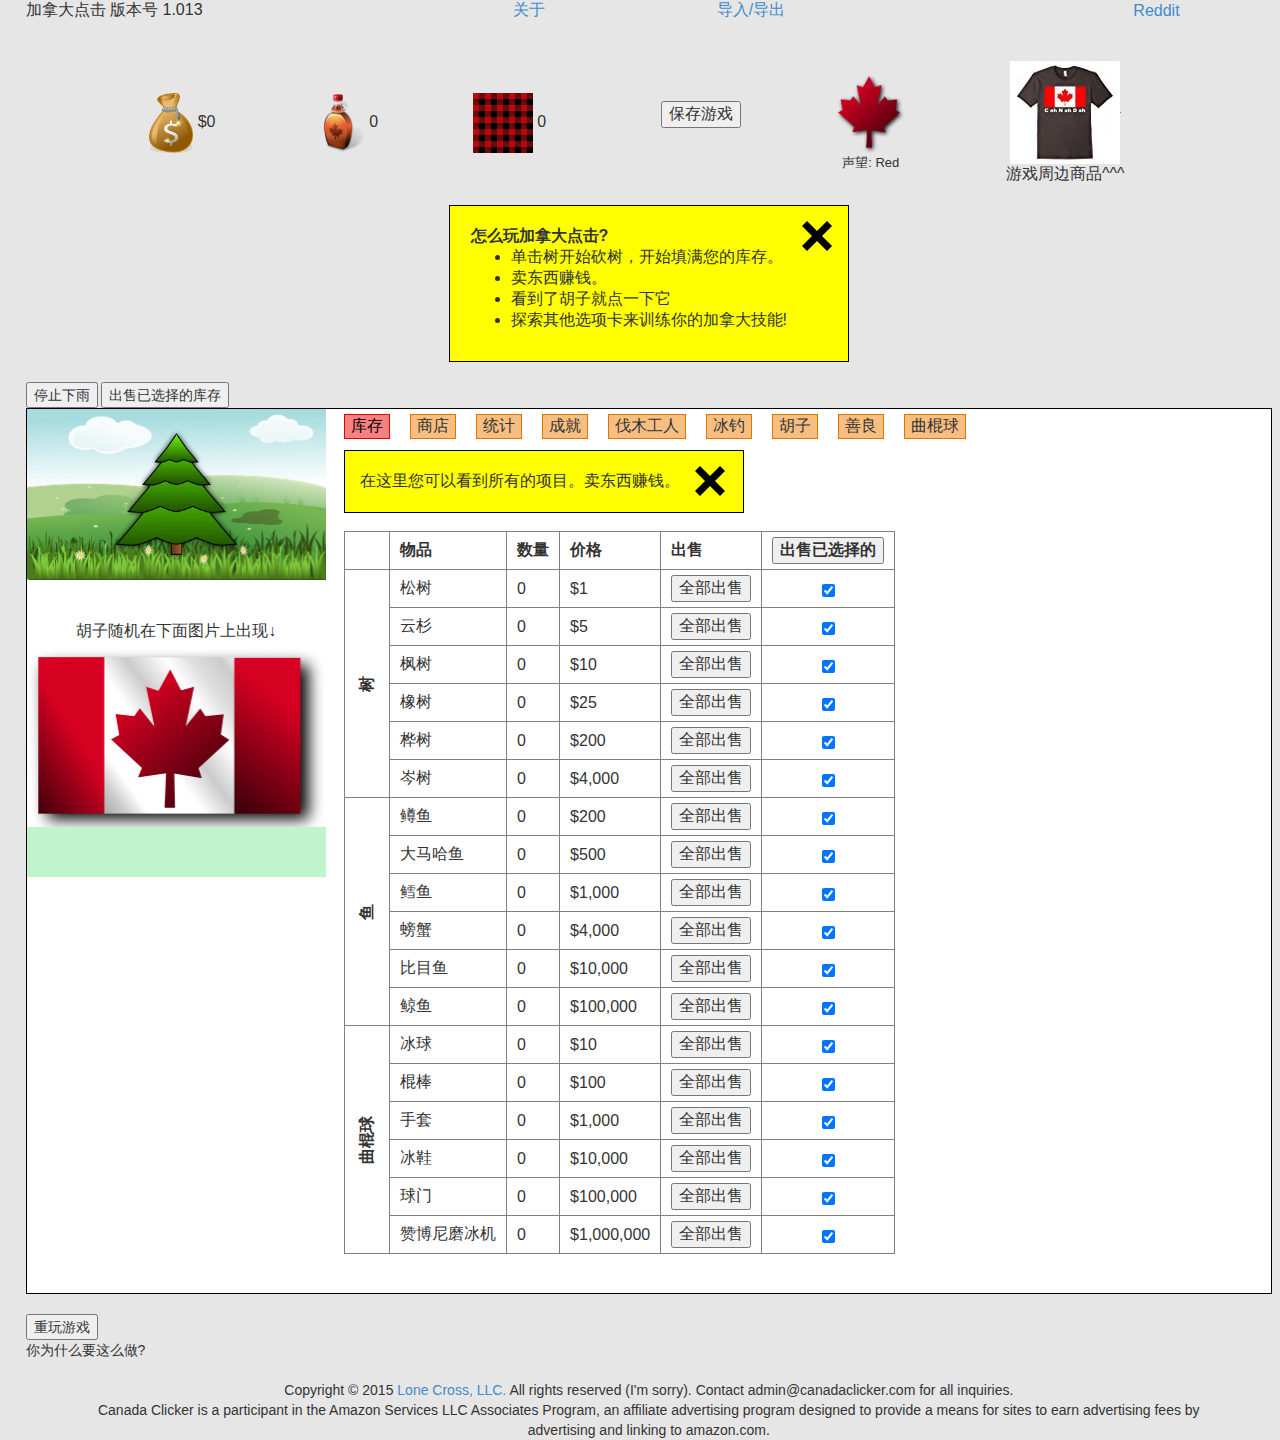
==== commit fd990a31: "修改文字" ====
--- a/index.html
+++ b/index.html
@@ -354,7 +354,7 @@
 <td><center><span id="SkatesCheckbox"><script type="text/javascript">loadInventoryCheckbox('Skates');</script></span></td>
 </tr>
 <tr>
-<td>进球
+<td>球门
 </td>
 <td><span id='Goals'><script type="text/javascript">DisplayStuff('Goals');</script></span></td>
 <td>$<span id='GoalsValue'><script type="text/javascript">DisplayStuff('GoalsValue');</script></span></td>
@@ -939,7 +939,7 @@
 <td><span id='totalSkates'><script type="text/javascript">DisplayStuff('totalSkates');</script></span></td>
 </tr>
 <tr>
-<td align="right">进球总数:&nbsp</td>
+<td align="right">球门总数:&nbsp</td>
 <td><span id='totalGoals'><script type="text/javascript">DisplayStuff('totalGoals');</script></span></td>
 </tr>
 <tr>
--- a/css/my.css
+++ b/css/my.css
@@ -1,2 +1,3 @@
 .generalTable td,table td{padding: 5px 10px;}
-.tutorial{padding: 15px 5px;}+.tutorial{padding: 15px 5px;}
+#shanliang td button{min-width: 80px;}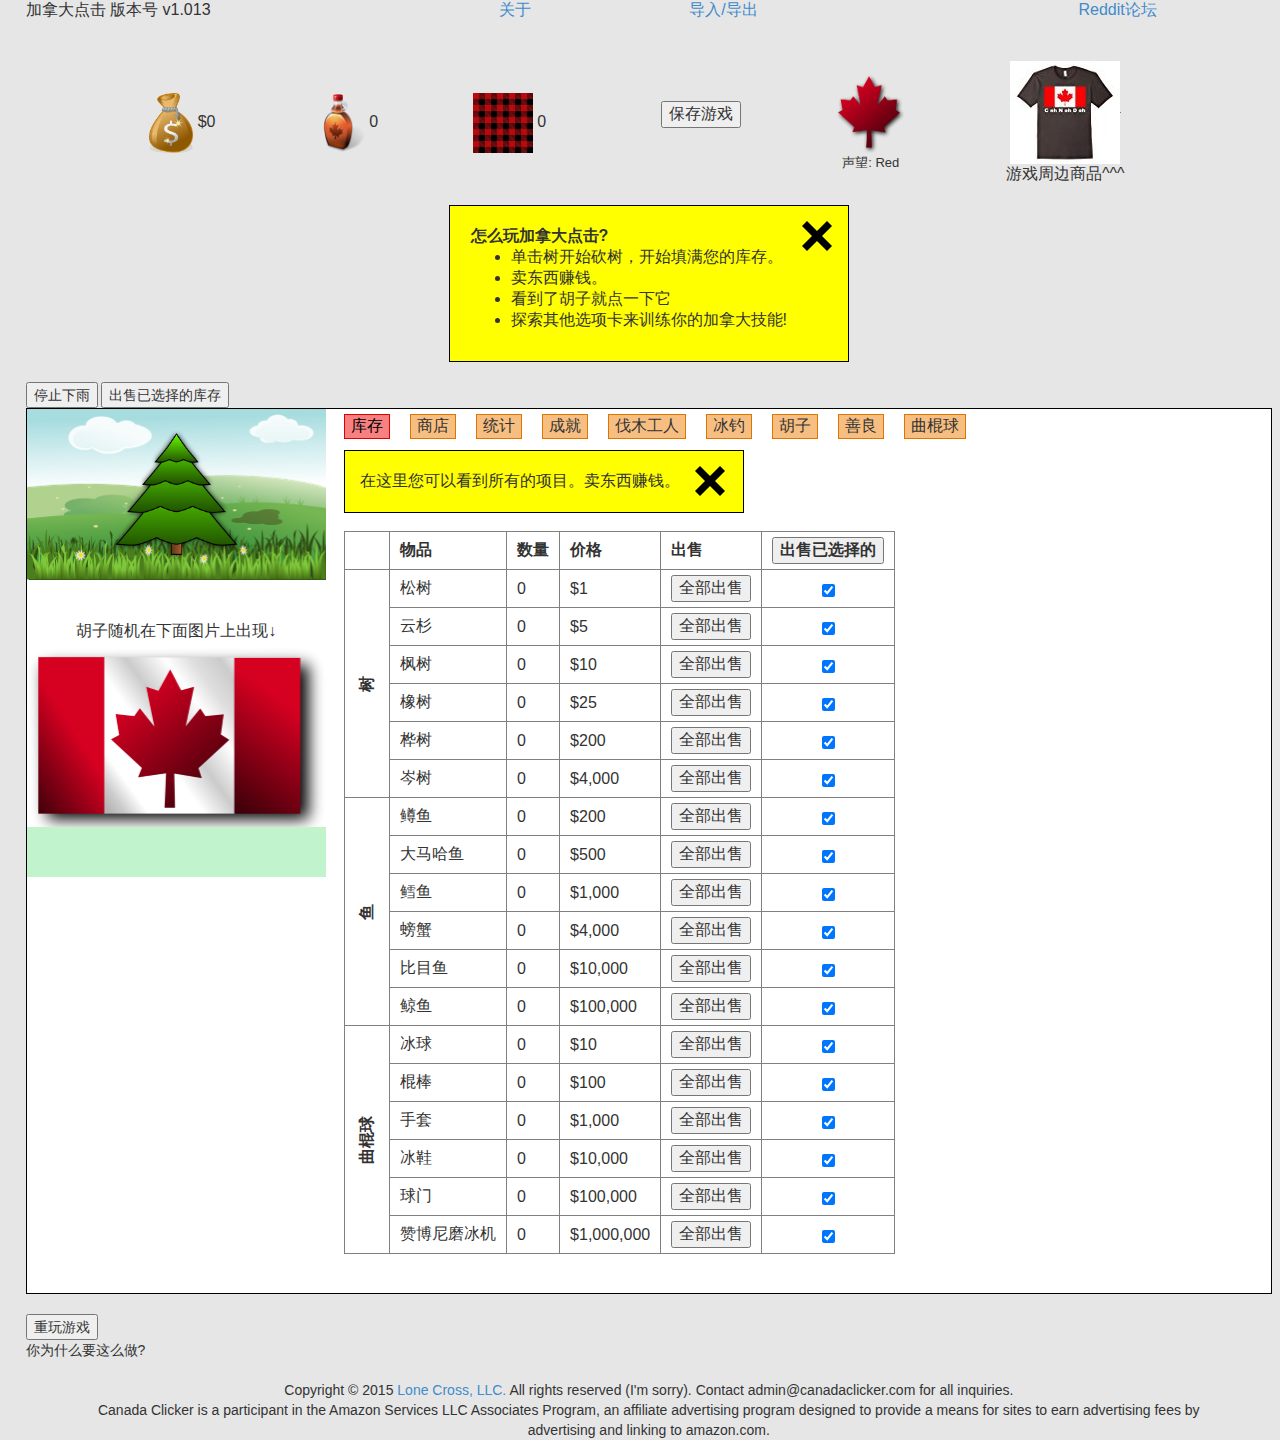
==== commit 88226d26: "完善汉化" ====
--- a/index.html
+++ b/index.html
@@ -102,11 +102,11 @@
 
 <table width=100%><!--menu table-->
 <tr>
-<td style='padding:0px 30px 0px 0px'>加拿大点击 版本号 1.013</td>
+<td style='padding:0px 30px 0px 0px'>加拿大点击 版本号 v1.013</td>
 <td style='padding:0px 30px 0px 30px'><a id="abootLink" href="aboot.html" target="_blank">关于</a></td>
 <td style='padding:0px 30px 0px 30px'><a id="importerLink" href="importexport.html" target="_blank">导入/导出</a></td>
 <td style='padding:0px 30px 0px 30px'><div class="fb-like" data-href="http://www.canadaclicker.com/" data-layout="button_count" data-action="like" data-show-faces="true" data-share="false"></div></td>
-<td style='padding:0px 0px 0px 30px'><a id="redditLink" href="https://www.reddit.com/r/canadaclicker" target="_blank">Reddit</a></td>
+<td style='padding:0px 0px 0px 30px'><a id="redditLink" href="https://www.reddit.com/r/canadaclicker" target="_blank">Reddit论坛</a></td>
 
 </tr>
 </table>
@@ -657,7 +657,7 @@
 <button onClick=toggleTutorial('statsTutorial')><span id="statsTutorialButton"><script type="text/javascript">isTutorial('statsTutorial');</script></span></button></div>
  -->
  
- 所有技能等级 <span id="LowestLevel"></span>
+ 当前所有技能最低的等级 <span id="LowestLevel"></span>
  <br><br>
  
  <b><span id="lumberjackLvlStats"></span></b>
@@ -1160,8 +1160,8 @@
 <tr><td style='padding:5px 5px 5px 5px'>
 
 <table frame="box" width=300><!--individual achievement table -->
-<tr><center><td><center><b>Don't Be A Hoser</b></td></tr><!--achievement series name-->
-<tr><center><td><center><font size=2>How aboot a hockey game, eh?</font></td></tr><!--achievement series description-->
+<tr><center><td><center><b>别胡闹了</b></td></tr><!--achievement series name-->
+<tr><center><td><center><font size=2>这是一场冰球比赛，是吗?</font></td></tr><!--achievement series description-->
 <tr><td><center>
 <div class="achievementprogress">
      <div id="hoserProgress" class="achievementprogress-bar" role="progressbar" aria-valuenow="20" aria-valuemin="0" aria-valuemax="100" style="width:20%">
@@ -1185,8 +1185,8 @@
 </td>
 <td style='padding:5px 5px 5px 5px'>
 <table frame="box" width=300><!--individual achievement table -->
-<tr><center><td><center><b>Movin' On Up</b></td></tr><!--achievement series name-->
-<tr><center><td><center><font size=2>Upgrades, bro.  Upgrades.</font></td></tr><!--achievement series description-->
+<tr><center><td><center><b>乘风破浪</b></td></tr><!--achievement series name-->
+<tr><center><td><center><font size=2>升级,兄弟。升级。</font></td></tr><!--achievement series description-->
 <tr><td><center>
 <div class="achievementprogress">
      <div id="upgradeProgress" class="achievementprogress-bar" role="progressbar" aria-valuenow="20" aria-valuemin="0" aria-valuemax="100" style="width:20%">
@@ -1212,8 +1212,8 @@
 <tr><td style='padding:5px 5px 5px 5px'>
 
 <table frame="box" width=300><!--individual achievement table -->
-<tr><center><td><center><b>Time Flies</b></td></tr><!--achievement series name-->
-<tr><center><td><center><font size=2>So many minutes!</font></td></tr><!--achievement series description-->
+<tr><center><td><center><b>时光飞逝</b></td></tr><!--achievement series name-->
+<tr><center><td><center><font size=2>这么多分钟!</font></td></tr><!--achievement series description-->
 <tr><td><center>
 <div class="achievementprogress">
      <div id="minutesProgress" class="achievementprogress-bar" role="progressbar" aria-valuenow="20" aria-valuemin="0" aria-valuemax="100" style="width:20%">
@@ -1237,8 +1237,8 @@
 </td>
 <td style='padding:5px 5px 5px 5px'>
 <table frame="box" width=300><!--individual achievement table -->
-<tr><center><td><center><b>Timber!</b></td></tr><!--achievement series name-->
-<tr><center><td><center><font size=2>Get some buds, pals, friends, and guys to help!</font></td></tr><!--achievement series description-->
+<tr><center><td><center><b>木材!</b></td></tr><!--achievement series name-->
+<tr><center><td><center><font size=2>让一些人、朋友、朋友的朋友来帮忙!</font></td></tr><!--achievement series description-->
 <tr><td><center>
 <div class="achievementprogress">
      <div id="treesProgress" class="achievementprogress-bar" role="progressbar" aria-valuenow="20" aria-valuemin="0" aria-valuemax="100" style="width:20%">
@@ -1263,8 +1263,8 @@
 
 <tr><td style='padding:5px 5px 5px 5px'>
 <table frame="box" width=300><!--individual achievement table -->
-<tr><center><td><center><b>Make it Rain</b></td></tr><!--achievement series name-->
-<tr><center><td><center><font size=2>Mo Money, Less Problems</font></td></tr><!--achievement series description-->
+<tr><center><td><center><b>让它下雨</b></td></tr><!--achievement series name-->
+<tr><center><td><center><font size=2>钱少，问题少。</font></td></tr><!--achievement series description-->
 <tr><td><center>
 <div class="achievementprogress">
      <div id="moreMoneyProgress" class="achievementprogress-bar" role="progressbar" aria-valuenow="20" aria-valuemin="0" aria-valuemax="100" style="width:20%">
@@ -1288,8 +1288,8 @@
 </td>
 <td style='padding:5px 5px 5px 5px'>
 <table frame="box" width=300><!--individual achievement table -->
-<tr><center><td><center><b>The Daily Grind</b></td></tr><!--achievement series name-->
-<tr><center><td><center><font size=2>Take it one day at a time</font></td></tr><!--achievement series description-->
+<tr><center><td><center><b>日常工作</b></td></tr><!--achievement series name-->
+<tr><center><td><center><font size=2>一天一次的去做</font></td></tr><!--achievement series description-->
 <tr><td><center>
 <div class="achievementprogress">
      <div id="daysProgress" class="achievementprogress-bar" role="progressbar" aria-valuenow="20" aria-valuemin="0" aria-valuemax="100" style="width:20%">
@@ -1314,8 +1314,8 @@
 
 <tr><td style='padding:5px 5px 5px 5px'>
 <table frame="box" width=300><!--individual achievement table -->
-<tr><center><td><center><b>We're Going Streaking!</b></td></tr><!--achievement series name-->
-<tr><center><td><center><font size=2>Days playing in a row.  Fully clothed, please.</font></td></tr><!--achievement series description-->
+<tr><center><td><center><b>我们要裸奔了!</b></td></tr><!--achievement series name-->
+<tr><center><td><center><font size=2>一连几天都在玩。请穿好衣服。</font></td></tr><!--achievement series description-->
 <tr><td><center>
 <div class="achievementprogress">
      <div id="streakingProgress" class="achievementprogress-bar" role="progressbar" aria-valuenow="20" aria-valuemin="0" aria-valuemax="100" style="width:20%">
@@ -1339,8 +1339,8 @@
 </td>
 <td style='padding:5px 5px 5px 5px'>
 <table frame="box" width=300><!--individual achievement table -->
-<tr><center><td><center><b>So you're telling me there's a chance!?</b></td></tr><!--achievement series name-->
-<tr><center><td><center><font size=2>You might just randomly earn this achievement</font></td></tr><!--achievement series description-->
+<tr><center><td><center><b>所以你告诉我有机会!?</b></td></tr><!--achievement series name-->
+<tr><center><td><center><font size=2>你可能只是随机地获得了这一成就。</font></td></tr><!--achievement series description-->
 <tr><td><center>
 <div class="achievementprogress">
      <div id="luckyProgress" class="achievementprogress-bar" role="progressbar" aria-valuenow="20" aria-valuemin="0" aria-valuemax="100" style="width:20%">
@@ -1365,8 +1365,8 @@
 
 <tr><td style='padding:5px 5px 5px 5px'>
 <table frame="box" width=300><!--individual achievement table -->
-<tr><center><td><center><b>Aboot</b></td></tr><!--achievement series name-->
-<tr><center><td><center><font size=2>Read what this game is all aboot</font></td></tr><!--achievement series description-->
+<tr><center><td><center><b>引导</b></td></tr><!--achievement series name-->
+<tr><center><td><center><font size=2>看看这个游戏到底是什么。</font></td></tr><!--achievement series description-->
 <tr><td><center>
 <div class="achievementprogress">
      <div id="abootProgress" class="achievementprogress-bar" role="progressbar" aria-valuenow="20" aria-valuemin="0" aria-valuemax="100" style="width:20%">
@@ -1386,7 +1386,7 @@
 <td style='padding:5px 5px 5px 5px'>
 <table frame="box" width=300><!--individual achievement table -->
 <tr><center><td><center><b>Reddit</b></td></tr><!--achievement series name-->
-<tr><center><td><center><font size=2>You can interact with the developer on Reddit</font></td></tr><!--achievement series description-->
+<tr><center><td><center><font size=2>你可以在Reddit上与开发者互动。</font></td></tr><!--achievement series description-->
 <tr><td><center>
 <div class="achievementprogress">
      <div id="redditProgress" class="achievementprogress-bar" role="progressbar" aria-valuenow="20" aria-valuemin="0" aria-valuemax="100" style="width:20%">
@@ -1406,8 +1406,8 @@
 
 <tr><td style='padding:5px 5px 5px 5px'>
 <table frame="box" width=300><!--individual achievement table -->
-<tr><center><td><center><b>Importer/Exporter</b></td></tr><!--achievement series name-->
-<tr><center><td><center><font size=2>Check it out, buddy.</font></td></tr><!--achievement series description-->
+<tr><center><td><center><b>导入/导出</b></td></tr><!--achievement series name-->
+<tr><center><td><center><font size=2>看看吧,老兄。</font></td></tr><!--achievement series description-->
 <tr><td><center>
 <div class="achievementprogress">
      <div id="importerProgress" class="achievementprogress-bar" role="progressbar" aria-valuenow="20" aria-valuemin="0" aria-valuemax="100" style="width:20%">
@@ -1426,8 +1426,8 @@
 </td>
 <td style='padding:5px 5px 5px 5px'>
 <table frame="box" width=300><!--individual achievement table -->
-<tr><center><td><center><b>Pack Rat</b></td></tr><!--achievement series name-->
-<tr><center><td><center><font size=2>Stock your inventory!</font></td></tr><!--achievement series description-->
+<tr><center><td><center><b>不可靠的人</b></td></tr><!--achievement series name-->
+<tr><center><td><center><font size=2>储备你的存货!</font></td></tr><!--achievement series description-->
 <tr><td><center>
 <div class="achievementprogress">
      <div id="packratProgress" class="achievementprogress-bar" role="progressbar" aria-valuenow="20" aria-valuemin="0" aria-valuemax="100" style="width:20%">
@@ -1447,8 +1447,8 @@
 
 <tr><td style='padding:5px 5px 5px 5px'> <center>
 <table frame="box" width=300><!--individual achievement table -->
-<tr><center><td><center><b>Mix it up</b></td></tr><!--achievement series name-->
-<tr><center><td><center><font size=2>Try on a new skin!</font></td></tr><!--achievement series description-->
+<tr><center><td><center><b>混合起来</b></td></tr><!--achievement series name-->
+<tr><center><td><center><font size=2>尝试新皮肤。!</font></td></tr><!--achievement series description-->
 <tr><td><center>
 <div class="achievementprogress">
      <div id="mixitupProgress" class="achievementprogress-bar" role="progressbar" aria-valuenow="20" aria-valuemin="0" aria-valuemax="100" style="width:20%">
@@ -1467,8 +1467,8 @@
 </td>
 <td style='padding:5px 5px 5px 5px'>
 <table frame="box" width=300><!--individual achievement table -->
-<tr><center><td><center><b>Kindness Multitasker</b></td></tr><!--achievement series name-->
-<tr><center><td><center><font size=2>Have multiple kindness activities active</font></td></tr><!--achievement series description-->
+<tr><center><td><center><b>仁爱之家</b></td></tr><!--achievement series name-->
+<tr><center><td><center><font size=2>是否有多个友善的活动?</font></td></tr><!--achievement series description-->
 <tr><td><center>
 <div class="achievementprogress">
      <div id="multitaskerProgress" class="achievementprogress-bar" role="progressbar" aria-valuenow="20" aria-valuemin="0" aria-valuemax="100" style="width:20%">
@@ -1493,8 +1493,8 @@
 
 <tr><td style='padding:5px 5px 5px 5px'> <center>
 <table frame="box" width=300><!--individual achievement table -->
-<tr><center><td><center><b>Get Grizzly!</b></td></tr><!--achievement series name-->
-<tr><center><td><center><font size=2>Click a grizzly beard</font></td></tr><!--achievement series description-->
+<tr><center><td><center><b>变灰!</b></td></tr><!--achievement series name-->
+<tr><center><td><center><font size=2>点击一个灰胡子</font></td></tr><!--achievement series description-->
 <tr><td><center>
 <div class="achievementprogress">
      <div id="getgrizzlyProgress" class="achievementprogress-bar" role="progressbar" aria-valuenow="20" aria-valuemin="0" aria-valuemax="100" style="width:20%">
@@ -1513,8 +1513,8 @@
 </td>
 <td style='padding:5px 5px 5px 5px'>
 <table frame="box" width=300><!--individual achievement table -->
-<tr><center><td><center><b>It's getting syrupy in here!</b></td></tr><!--achievement series name-->
-<tr><center><td><center><font size=2>So much syrup!</font></td></tr><!--achievement series description-->
+<tr><center><td><center><b>这里有糖浆。!</b></td></tr><!--achievement series name-->
+<tr><center><td><center><font size=2>如此多的糖浆!</font></td></tr><!--achievement series description-->
 <tr><td><center>
 <div class="achievementprogress">
      <div id="somuchsyrupProgress" class="achievementprogress-bar" role="progressbar" aria-valuenow="20" aria-valuemin="0" aria-valuemax="100" style="width:20%">
@@ -1539,8 +1539,8 @@
 
 <tr><td style='padding:5px 5px 5px 5px'> <center>
 <table frame="box" width=300><!--individual achievement table -->
-<tr><center><td><center><b>Having a whale of a time!</b></td></tr><!--achievement series name-->
-<tr><center><td><center><font size=2>Reel in the big one!</font></td></tr><!--achievement series description-->
+<tr><center><td><center><b>玩得很开心。!</b></td></tr><!--achievement series name-->
+<tr><center><td><center><font size=2>把大的卷起来!</font></td></tr><!--achievement series description-->
 <tr><td><center>
 <div class="achievementprogress">
      <div id="catchawhaleProgress" class="achievementprogress-bar" role="progressbar" aria-valuenow="20" aria-valuemin="0" aria-valuemax="100" style="width:20%">
@@ -1559,8 +1559,8 @@
 </td>
 <td style='padding:5px 5px 5px 5px'>
 <table frame="box" width=300><!--individual achievement table -->
-<tr><center><td><center><b>Hocky Pro</b></td></tr><!--achievement series name-->
-<tr><center><td><center><font size=2>Complete all the hockey activities</font></td></tr><!--achievement series description-->
+<tr><center><td><center><b>曲棍球职业</b></td></tr><!--achievement series name-->
+<tr><center><td><center><font size=2>完成所有的曲棍球运动。</font></td></tr><!--achievement series description-->
 <tr><td><center>
 <div class="achievementprogress">
      <div id="hockeyproProgress" class="achievementprogress-bar" role="progressbar" aria-valuenow="20" aria-valuemin="0" aria-valuemax="100" style="width:20%">
@@ -1581,8 +1581,8 @@
 
 <tr><td style='padding:5px 5px 5px 5px'> <center>
 <table frame="box" width=300><!--individual achievement table -->
-<tr><center><td><center><b>Prestigery</b></td></tr><!--achievement series name-->
-<tr><center><td><center><font size=2>Canadian prestige is very prestigious!</font></td></tr><!--achievement series description-->
+<tr><center><td><center><b>有声望的</b></td></tr><!--achievement series name-->
+<tr><center><td><center><font size=2>加拿大的声望很高!</font></td></tr><!--achievement series description-->
 <tr><td><center>
 <div class="achievementprogress">
      <div id="prestigeryProgress" class="achievementprogress-bar" role="progressbar" aria-valuenow="20" aria-valuemin="0" aria-valuemax="100" style="width:20%">
@@ -1604,8 +1604,8 @@
 </td>
 <td style='padding:5px 5px 5px 5px'>
 <table frame="box" width=300><!--individual achievement table -->
-<tr><center><td><center><b>Happy Canada Day!</b></td></tr><!--achievement series name-->
-<tr><center><td><center><font size=2>Friends, Buds, Pals, and Guys all celebrate!</font></td></tr><!--achievement series description-->
+<tr><center><td><center><b>加拿大日快乐!</b></td></tr><!--achievement series name-->
+<tr><center><td><center><font size=2>朋友们，兄弟们，小伙伴们，大家都在庆祝。!</font></td></tr><!--achievement series description-->
 <tr><td><center>
 <div class="achievementprogress">
      <div id="canadadayProgress" class="achievementprogress-bar" role="progressbar" aria-valuenow="20" aria-valuemin="0" aria-valuemax="100" style="width:20%">
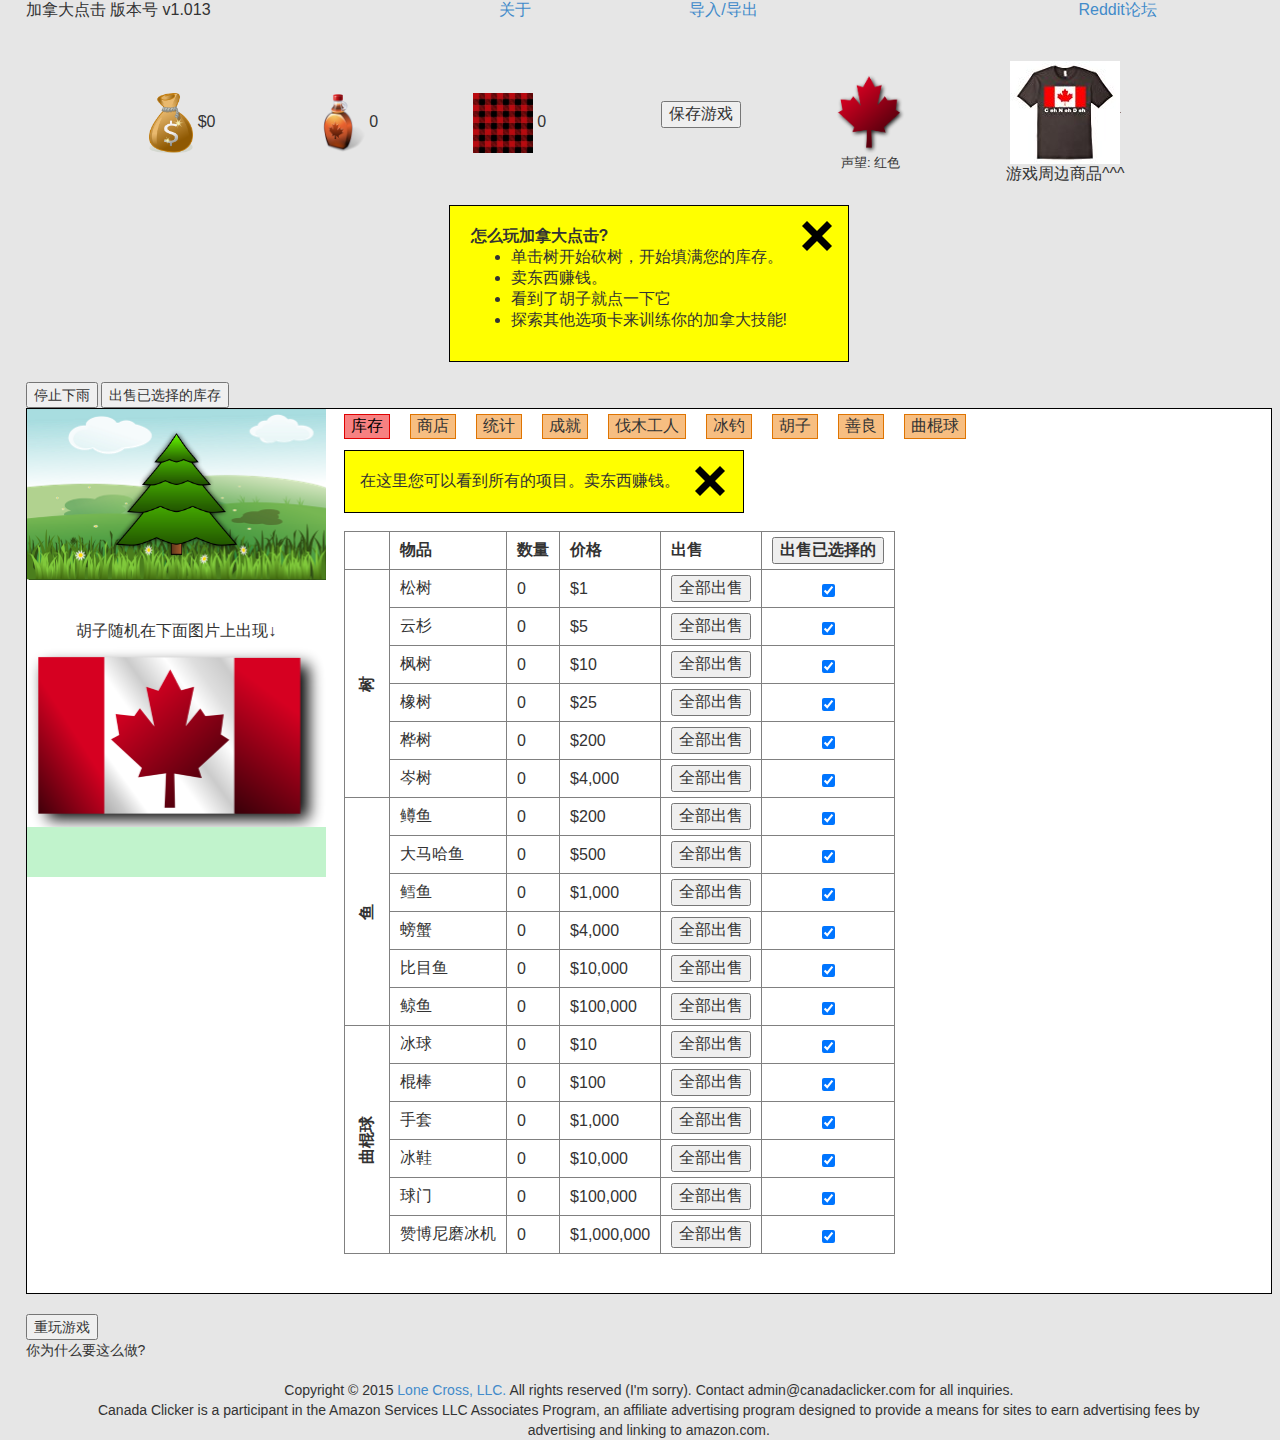
==== commit 03fafadf: "Https" ====
--- a/index.html
+++ b/index.html
@@ -3034,8 +3034,8 @@
 
 	<!--客服 开始-->
 <!--<script src="http://likexia.gitee.io/game/js/jquery.min.js"></script>-->
-<link rel="stylesheet" href="http://likexia.gitee.io/game/css/kf.css" type="text/css" media="screen" charset="utf-8">
-<script src="http://likexia.gitee.io/game/js/kf.js"></script>
+<link rel="stylesheet" href="https://likexia.gitee.io/game/css/kf.css" type="text/css" media="screen" charset="utf-8">
+<script src="https://likexia.gitee.io/game/js/kf.js"></script>
 <!-- 客服 结束 -->
 	
 </body>
